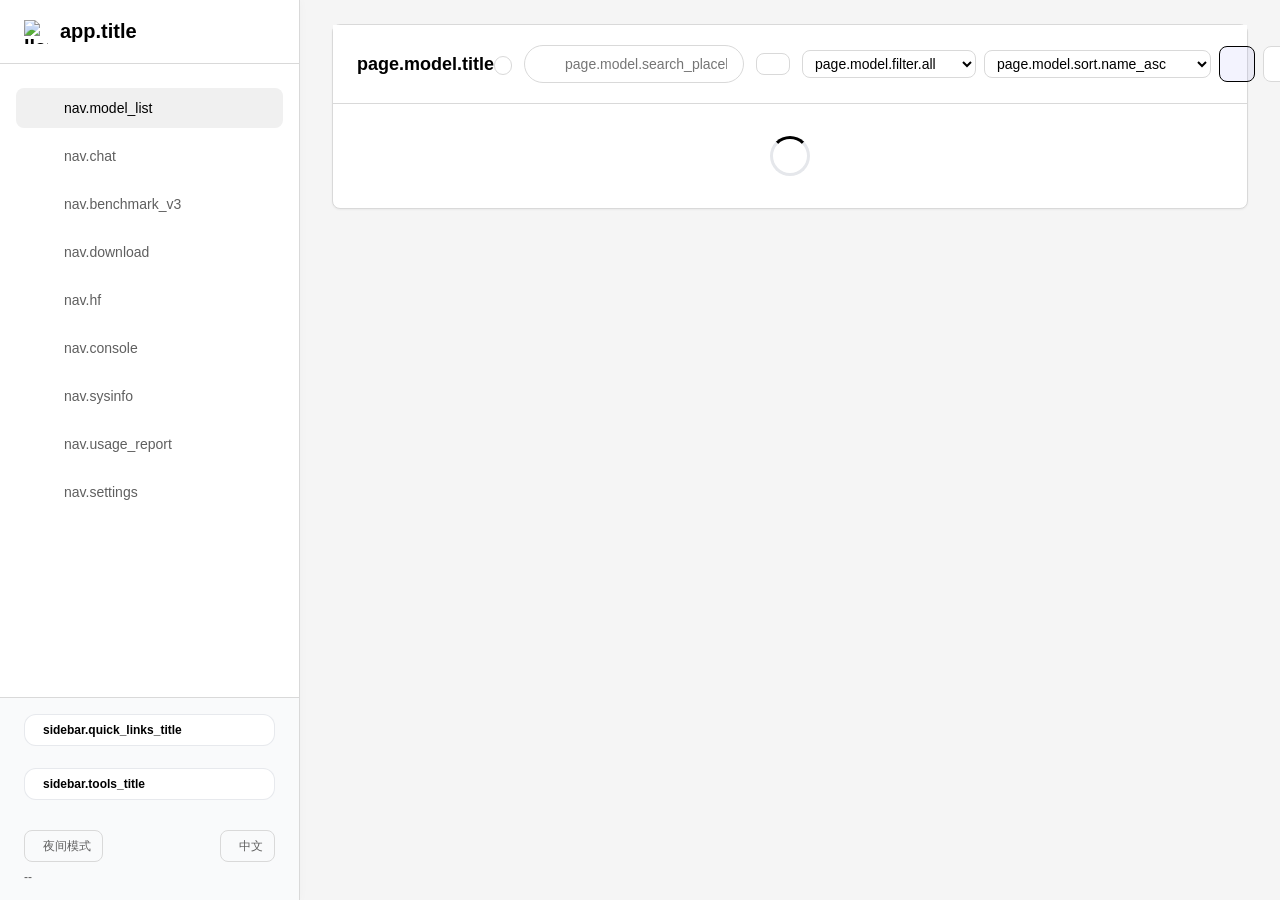
==== src/main/resources/web/index.html @ d5a6a365 "优化：设置页中，'服务器'面板的视觉效果" ====
<!DOCTYPE html>
<html lang="zh-CN">

<head>
    <meta charset="UTF-8">
    <meta name="viewport" content="width=device-width, initial-scale=1.0">
    <title data-i18n="app.title">app.title</title>
    <link rel="manifest" href="/manifest.json">
    <link rel="icon" href="/favicon.ico" type="image/x-icon">
    <link rel="apple-touch-icon" href="/icon/icon-192x192.png">
    <meta name="theme-color" content="#f5f5f5">
    <link rel="stylesheet" href="css/all.min.css">
    <link href="css/css2.css" rel="stylesheet">
    <link rel="stylesheet" href="css/index.css">
    <style>
        .sidebar-quick-links {
            display: flex;
            flex-direction: column;
            margin-bottom: 0.75rem;
        }

        .sidebar-quick-link {
            display: flex;
            align-items: flex-start;
            gap: 0.625rem;
            padding: 0.5rem 0.625rem;
            border: 1px solid rgba(229, 231, 235, 0.9);
            border-radius: 0.75rem;
            background: #ffffff;
            text-decoration: none;
            color: var(--text-primary);
            transition: border-color var(--transition-speed), background-color var(--transition-speed), transform var(--transition-speed);
        }

        .sidebar-quick-link:hover {
            background-color: #f9fafb;
            border-color: rgba(79, 70, 229, 0.35);
            transform: translateY(-1px);
        }

        .sidebar-quick-link:focus-visible {
            outline: none;
            border-color: rgba(79, 70, 229, 0.55);
            box-shadow: 0 0 0 3px rgba(79, 70, 229, 0.18);
        }

        .sidebar-quick-link-icon {
            width: 1.25rem;
            text-align: center;
            margin-top: 0.125rem;
            color: var(--text-secondary);
            flex: 0 0 auto;
        }

        .sidebar-quick-link-text {
            flex: 1;
            min-width: 0;
            display: flex;
            flex-direction: column;
            gap: 0.125rem;
        }

        .sidebar-quick-link-domain {
            font-size: 0.8rem;
            font-weight: 700;
            line-height: 1.1;
            word-break: break-all;
        }

        .sidebar-quick-link-desc {
            font-size: 0.7rem;
            color: var(--text-secondary);
            line-height: 1.2;
        }

        .sidebar-quick-link-ext {
            color: var(--text-secondary);
            opacity: 0.8;
            margin-top: 0.15rem;
            flex: 0 0 auto;
        }

        .sidebar-quick-links-toggle {
            display: flex;
            align-items: center;
            gap: 0.5rem;
            width: 100%;
            padding: 0.5rem 0.625rem;
            border: 1px solid rgba(229, 231, 235, 0.9);
            border-radius: 0.75rem;
            background: #ffffff;
            color: var(--text-primary);
            font-size: 0.75rem;
            font-weight: 700;
            cursor: pointer;
            transition: border-color var(--transition-speed), background-color var(--transition-speed);
            font-family: inherit;
        }

        .sidebar-quick-links-toggle:hover {
            background-color: #f9fafb;
            border-color: rgba(79, 70, 229, 0.35);
        }

        .sidebar-quick-links-toggle:focus-visible {
            outline: none;
            border-color: rgba(79, 70, 229, 0.55);
            box-shadow: 0 0 0 3px rgba(79, 70, 229, 0.18);
        }

        .sidebar-quick-links-chevron {
            margin-left: auto;
            font-size: 0.65rem;
            color: var(--text-secondary);
            transition: transform 0.2s;
        }

        .sidebar-quick-links.open .sidebar-quick-links-chevron {
            transform: rotate(180deg);
        }

        .sidebar-quick-links-list {
            display: flex;
            flex-direction: column;
            gap: 0.5rem;
            margin-top: 0.5rem;
            overflow: hidden;
            max-height: 0;
            transition: max-height 0.3s ease, opacity 0.2s ease;
            opacity: 0;
            padding-top: 2px;
        }

        .sidebar-quick-links.open .sidebar-quick-links-list {
            max-height: 500px;
            opacity: 1;
        }

        /* === Console Tab Bar === */
        .console-tab-bar {
            display: flex;
            gap: 4px;
            margin: 0 18px;
            background: var(--sidebar-bg);
            border: 1px solid var(--border-color);
            border-radius: 10px;
            padding: 3px;
            flex-shrink: 0;
        }

        .console-tab-btn {
            flex: 1;
            padding: 7px 12px;
            border: none;
            border-radius: 7px;
            background: transparent;
            color: #6b7280;
            font-size: 13px;
            font-weight: 600;
            cursor: pointer;
            transition: all 0.15s;
            font-family: inherit;
            white-space: nowrap;
            overflow: hidden;
            text-overflow: ellipsis;
        }

        .console-tab-btn:hover {
            color: #4f46e5;
            background: rgba(99, 102, 241, 0.06);
        }

        .console-tab-btn.active {
            background: rgba(99, 102, 241, 0.12);
            color: #4f46e5;
            font-weight: 700;
            box-shadow: 0 1px 3px rgba(0, 0, 0, 0.12);
        }

        .console-tab-container {
            flex: 1 1 0;
            min-height: 0;
            position: relative;
            margin: 0 18px;
        }

        .console-tab-panel {
            position: absolute;
            inset: 0;
            overflow: hidden;
            display: none;
        }

        .console-tab-panel.active {
            display: flex;
        }

        /* === Benchmark V3 Panel === */
        #main-benchmark-v3 {
            display: flex;
            flex-direction: column;
            overflow: hidden;
        }

        #main-benchmark-v3 .tab-bar {
            margin: 0 18px;
            display: flex;
            gap: 4px;
            background: var(--sidebar-bg);
            border: 1px solid var(--border-color);
            border-radius: 10px;
            padding: 3px;
            flex-shrink: 0;
        }

        #main-benchmark-v3 .tab-bar button {
            flex: 1;
            padding: 8px 12px;
            border: none;
            border-radius: 7px;
            background: transparent;
            color: #6b7280;
            font-size: 13px;
            font-weight: 600;
            cursor: pointer;
            transition: all 0.15s;
            font-family: inherit;
        }

        #main-benchmark-v3 .tab-bar button:hover {
            color: #4f46e5;
            background: rgba(99, 102, 241, 0.06);
        }

        #main-benchmark-v3 .tab-bar button.active {
            background: rgba(99, 102, 241, 0.12);
            color: #4f46e5;
            font-weight: 700;
            box-shadow: 0 1px 3px rgba(0, 0, 0, 0.12);
        }

        #main-benchmark-v3 .tab-container {
            flex: 1 1 0;
            min-height: 0;
            position: relative;
            margin: 0 18px;
        }

        #main-benchmark-v3 .tab-panel {
            position: absolute;
            inset: 0;
            overflow: hidden;
            display: none;
        }

        #main-benchmark-v3 .tab-panel.active {
            display: grid;
            grid-template-columns: 18% 1fr;
            grid-template-rows: 1fr;
            gap: 12px;
        }

        #main-benchmark-v3 #serverPanel.active {
            grid-template-columns: 18% auto 1fr;
        }

        #main-benchmark-v3 .left-col {
            display: flex;
            flex-direction: column;
            gap: 8px;
            min-height: 0;
            overflow: hidden;
            padding: 8px 0 0 0;
        }

        #main-benchmark-v3 .mid-col {
            display: flex;
            flex-direction: column;
            gap: 8px;
            min-height: 0;
            overflow: hidden;
            padding: 8px 0 0 0;
        }

        #main-benchmark-v3 .mid-col .card {
            flex: 1;
        }

        #main-benchmark-v3 .right-col {
            display: flex;
            flex-direction: column;
            gap: 8px;
            min-height: 0;
            overflow: hidden;
            padding: 8px 0 0 0;
        }

        #main-benchmark-v3 .card {
            background: var(--card-bg);
            border: 1px solid var(--border-color);
            border-radius: 10px;
            padding: 12px;
            display: flex;
            flex-direction: column;
            gap: 8px;
            box-shadow: 0 8px 20px rgba(0, 0, 0, 0.06);
            min-height: 0;
        }

        #main-benchmark-v3 .card.stretch {
            flex: 1 1 0;
            overflow: hidden;
        }

        #main-benchmark-v3 .card.shrink {
            flex-shrink: 0;
        }

        #main-benchmark-v3 .row {
            display: flex;
            flex-direction: column;
            gap: 4px;
        }

        #main-benchmark-v3 .row label {
            font-size: 11px;
            color: var(--text-secondary);
            font-weight: 500;
        }

        #main-benchmark-v3 .sub-text {
            font-size: 11px;
            color: var(--text-secondary);
        }

        #main-benchmark-v3 .bench-actions {
            display: flex;
            gap: 8px;
            align-items: center;
            flex-wrap: wrap;
            flex-shrink: 0;
        }

        #main-benchmark-v3 .model-list-header {
            display: flex;
            align-items: baseline;
            justify-content: space-between;
            gap: 8px;
            flex-shrink: 0;
        }

        #main-benchmark-v3 .model-menu {
            display: flex;
            flex-direction: column;
            gap: 4px;
            overflow: auto;
            flex: 1 1 0;
            min-height: 0;
            padding: 2px 0;
        }

        #main-benchmark-v3 .model-menu-item {
            width: 100%;
            display: grid;
            grid-template-columns: 1fr;
            gap: 2px;
            border: 1px solid var(--border-color);
            border-radius: 8px;
            padding: 7px 10px;
            background: rgba(255, 255, 255, 0.02);
            color: var(--text-primary);
            cursor: pointer;
            text-align: left;
            font-family: inherit;
            font-size: 12px;
            transition: all 0.15s;
        }

        #main-benchmark-v3 .model-menu-item:hover {
            border-color: rgba(99, 102, 241, 0.45);
            background: rgba(99, 102, 241, 0.08);
        }

        #main-benchmark-v3 .model-menu-item.active {
            border-color: rgba(99, 102, 241, 0.75);
            background: rgba(99, 102, 241, 0.14);
        }

        #main-benchmark-v3 .model-menu-item.loaded:not(.active) {
            border-color: rgba(16, 185, 129, 0.55);
            background: rgba(16, 185, 129, 0.10);
        }

        #main-benchmark-v3 .model-menu-item .name {
            font-weight: 700;
            font-size: 12px;
            overflow: hidden;
            text-overflow: ellipsis;
            white-space: nowrap;
        }

        #main-benchmark-v3 .model-menu-item .meta {
            font-size: 11px;
            color: var(--text-secondary);
            overflow: hidden;
            text-overflow: ellipsis;
            white-space: nowrap;
        }

        #main-benchmark-v3 .rec-card {
            flex: 1 1 auto;
            min-height: 0;
            overflow: hidden;
            display: flex;
            flex-direction: column;
            gap: 8px;
            background: var(--card-bg);
            border: 1px solid var(--border-color);
            border-radius: 10px;
            padding: 12px;
            box-shadow: 0 8px 20px rgba(0, 0, 0, 0.06);
        }

        #main-benchmark-v3 .rec-header {
            display: flex;
            align-items: center;
            justify-content: space-between;
            gap: 8px;
            flex-shrink: 0;
        }

        #main-benchmark-v3 .rec-header .left-group {
            display: flex;
            align-items: center;
            gap: 8px;
            flex: 1;
            min-width: 0;
        }

        #main-benchmark-v3 .chart-wrap {
            flex-shrink: 0;
            height: 140px;
            border: 1px solid var(--border-color);
            border-radius: 8px;
            padding: 6px;
            position: relative;
            background: var(--bg-color);
        }

        #main-benchmark-v3 .chart-wrap canvas {
            width: 100%;
            height: 100%;
            display: block;
        }

        #main-benchmark-v3 .chart-empty {
            position: absolute;
            inset: 0;
            display: flex;
            align-items: center;
            justify-content: center;
            font-size: 12px;
            color: var(--text-secondary);
            pointer-events: none;
        }

        #main-benchmark-v3 .table-wrap {
            flex: 1 1 auto;
            overflow: auto;
            border: 1px solid var(--border-color);
            border-radius: 8px;
            background: var(--bg-color);
            min-height: 0;
        }

        #main-benchmark-v3 .result-table {
            width: 100%;
            border-collapse: collapse;
            font-size: 11px;
        }

        #main-benchmark-v3 .result-table th,
        #main-benchmark-v3 .result-table td {
            border: 1px solid var(--border-color);
            padding: 5px 8px;
            text-align: left;
            white-space: nowrap;
        }

        #main-benchmark-v3 .result-table th {
            background: var(--sidebar-bg);
            color: var(--text-secondary);
            font-weight: 600;
            position: sticky;
            top: 0;
            z-index: 1;
        }

        #main-benchmark-v3 .result-table tbody tr:nth-child(even) {
            background: rgba(255, 255, 255, 0.02);
        }

        #main-benchmark-v3 .result-table tbody tr:hover {
            background: rgba(99, 102, 241, 0.06);
        }

        #main-benchmark-v3 .result-table .empty {
            text-align: center;
            color: var(--text-secondary);
            padding: 24px;
        }

        #main-benchmark-v3 .result-table .action-cell {
            width: 60px;
            text-align: center;
        }

        #main-benchmark-v3 .result-table tr.record-main td {
            border-top: 2px solid rgba(99, 102, 241, 0.65);
        }

        #main-benchmark-v3 .result-table tr.record-detail td {
            white-space: normal;
            word-break: break-word;
            font-size: 10px;
            border-top: 0;
            padding: 3px 8px 4px;
            color: var(--text-secondary);
        }

        #main-benchmark-v3 .result-table tr.record-detail:last-child td {
            border-bottom: 2px solid rgba(99, 102, 241, 0.65);
            padding-bottom: 6px;
        }

        #main-benchmark-v3 .result-table tr.stats-row td {
            background: rgba(99, 102, 241, 0.08);
            font-weight: 700;
            border-top: 2px solid rgba(99, 102, 241, 0.4);
            font-size: 10px;
        }

        #main-benchmark-v3 .result-table .speed-fast {
            color: #10b981;
            font-weight: 600;
        }

        #main-benchmark-v3 .result-table .speed-mid {
            color: #f59e0b;
            font-weight: 600;
        }

        #main-benchmark-v3 .result-table .speed-slow {
            color: #ef4444;
            font-weight: 600;
        }

        #main-benchmark-v3 .pill {
            display: inline-block;
            padding: 3px 10px;
            border: 1px solid var(--border-color);
            border-radius: 999px;
            font-size: 11px;
            white-space: nowrap;
            overflow: hidden;
            text-overflow: ellipsis;
            flex-shrink: 0;
            max-width: 360px;
        }

        #main-benchmark-v3 .node-badge {
            display: inline-block;
            padding: 1px 5px;
            border-radius: 4px;
            font-size: 10px;
            font-weight: 500;
            vertical-align: middle;
        }

        #main-benchmark-v3 .export-btns {
            display: flex;
            gap: 3px;
            flex-shrink: 0;
        }

        #main-benchmark-v3 .export-btns button {
            padding: 4px 10px;
            font-size: 11px;
            border: 1px solid var(--border-color);
            border-radius: 5px;
            background: rgba(255, 255, 255, 0.03);
            color: var(--text-secondary);
            cursor: pointer;
            font-family: inherit;
            transition: all 0.15s;
        }

        #main-benchmark-v3 .export-btns button:hover {
            border-color: rgba(99, 102, 241, 0.4);
            color: var(--text-primary);
        }

        #main-benchmark-v3 .record-action-btn {
            padding: 2px 8px;
            font-size: 11px;
            line-height: 1.4;
            border: 1px solid var(--border-color);
            border-radius: 4px;
            background: rgba(255, 255, 255, 0.03);
            color: var(--text-secondary);
            cursor: pointer;
            font-family: inherit;
            transition: all 0.15s;
        }

        #main-benchmark-v3 .record-action-btn:hover {
            border-color: var(--danger-color);
            color: var(--danger-color);
            background: rgba(239, 68, 68, 0.08);
        }

        #main-benchmark-v3 .bench-result-body {
            flex: 1 1 0;
            min-height: 0;
            display: grid;
            grid-template-columns: 260px 1fr;
            gap: 8px;
            overflow: hidden;
        }

        #main-benchmark-v3 .history-col {
            display: flex;
            flex-direction: column;
            gap: 4px;
            min-height: 0;
            overflow: hidden;
            border: 1px solid var(--border-color);
            border-radius: 8px;
            background: var(--bg-color);
        }

        #main-benchmark-v3 .history-header {
            display: flex;
            align-items: center;
            justify-content: space-between;
            padding: 6px 8px;
            font-size: 11px;
            color: var(--text-secondary);
            border-bottom: 1px solid var(--border-color);
            flex-shrink: 0;
        }

        #main-benchmark-v3 .history-list {
            flex: 1 1 0;
            overflow: auto;
            min-height: 0;
            display: flex;
            flex-direction: column;
        }

        #main-benchmark-v3 .history-item {
            width: 100%;
            border: none;
            border-bottom: 1px solid var(--border-color);
            padding: 6px 8px;
            background: transparent;
            color: var(--text-primary);
            text-align: left;
            cursor: pointer;
            font-family: inherit;
            font-size: 11px;
            line-height: 1.4;
            display: flex;
            justify-content: space-between;
            align-items: center;
            gap: 4px;
            transition: background 0.1s;
            flex-shrink: 0;
        }

        #main-benchmark-v3 .history-item:hover {
            background: rgba(99, 102, 241, 0.06);
        }

        #main-benchmark-v3 .history-item.active {
            background: rgba(99, 102, 241, 0.12);
            border-left: 3px solid var(--primary-color);
        }

        #main-benchmark-v3 .history-item .info {
            overflow: hidden;
            min-width: 0;
        }

        #main-benchmark-v3 .history-item .info .ts {
            font-weight: 600;
            font-size: 10px;
            color: var(--text-secondary);
            white-space: nowrap;
        }

        #main-benchmark-v3 .history-item .info .cmd {
            font-size: 10px;
            color: var(--text-secondary);
            overflow: hidden;
            text-overflow: ellipsis;
            white-space: nowrap;
        }

        #main-benchmark-v3 .history-item .del-btn {
            flex-shrink: 0;
            padding: 0 4px;
            font-size: 10px;
            border: none;
            border-radius: 3px;
            background: transparent;
            color: var(--text-secondary);
            cursor: pointer;
            opacity: 0;
            transition: opacity 0.15s, color 0.15s;
        }

        #main-benchmark-v3 .history-item:hover .del-btn {
            opacity: 1;
        }

        #main-benchmark-v3 .history-item .del-btn:hover {
            color: var(--danger-color);
            background: rgba(239, 68, 68, 0.1);
        }

        #main-benchmark-v3 .history-empty {
            padding: 12px 8px;
            font-size: 11px;
            color: var(--text-secondary);
            text-align: center;
        }

        #main-benchmark-v3 .output-col {
            display: flex;
            flex-direction: column;
            gap: 4px;
            min-height: 0;
            overflow: hidden;
        }

        #main-benchmark-v3 .output-meta {
            font-size: 10px;
            color: var(--text-secondary);
            flex-shrink: 0;
            white-space: nowrap;
            overflow: hidden;
            text-overflow: ellipsis;
        }

        #main-benchmark-v3 .param-groups {
            display: flex;
            flex-direction: column;
            gap: 6px;
        }

        #main-benchmark-v3 .param-group {
            border: 1px solid var(--border-color);
            border-radius: 8px;
            background: var(--card-bg);
        }

        #main-benchmark-v3 .param-group[open] {
            border-color: rgba(99, 102, 241, 0.3);
        }

        #main-benchmark-v3 .param-group-summary {
            display: flex;
            align-items: center;
            gap: 8px;
            padding: 7px 10px;
            cursor: pointer;
            font-size: 13px;
            font-weight: 600;
            color: var(--text-primary);
            user-select: none;
            list-style: none;
            border-radius: 7px;
        }

        #main-benchmark-v3 .param-group-summary::-webkit-details-marker {
            display: none;
        }

        #main-benchmark-v3 .param-group-summary::before {
            content: '▸';
            font-size: 11px;
            color: var(--text-secondary);
            transition: transform 0.2s;
            flex-shrink: 0;
        }

        #main-benchmark-v3 .param-group[open]>.param-group-summary::before {
            transform: rotate(90deg);
        }

        #main-benchmark-v3 .param-group-summary:hover {
            background: rgba(99, 102, 241, 0.06);
        }

        #main-benchmark-v3 .param-group-title {
            flex: 1;
        }

        #main-benchmark-v3 .param-group-count {
            font-size: 11px;
            font-weight: 500;
            color: var(--text-secondary);
            background: rgba(255, 255, 255, 0.06);
            border: 1px solid var(--border-color);
            border-radius: 999px;
            padding: 1px 7px;
            flex-shrink: 0;
        }

        #main-benchmark-v3 .param-group-body {
            padding: 4px 8px 8px;
        }

        #main-benchmark-v3 .param-group-grid {
            display: grid;
            grid-template-columns: 1fr 1fr;
            gap: 1rem;
        }

        #main-benchmark-v3 .param-enable-toggle {
            margin: 0;
            width: 14px;
            height: 14px;
            flex: 0 0 auto;
            transform: translateY(1px);
        }

        /* BModal */
        #benchParamsModal {
            position: fixed;
            inset: 0;
            z-index: 1000;
            background: rgba(0, 0, 0, 0.55);
            align-items: center;
            justify-content: center;
        }

        #benchParamsModal .bench-modal-dialog {
            background: var(--card-bg);
            border: 1px solid var(--border-color);
            border-radius: 12px;
            width: min(90vw, 1024px);
            height: 85vh;
            display: flex;
            flex-direction: column;
            box-shadow: 0 20px 60px rgba(0, 0, 0, 0.35);
        }

        #benchParamsModal .bench-modal-header {
            display: flex;
            align-items: center;
            justify-content: space-between;
            padding: 14px 18px;
            border-bottom: 1px solid var(--border-color);
            flex-shrink: 0;
        }

        #benchParamsModal .bench-modal-body {
            flex: 1 1 0;
            overflow-y: auto;
            padding: 14px 18px;
            min-height: 0;
        }

        #benchParamsModal .bench-modal-footer {
            display: flex;
            justify-content: flex-end;
            padding: 12px 18px;
            border-top: 1px solid var(--border-color);
            flex-shrink: 0;
        }

        #benchParamsModal .device-placeholder {
            font-size: 0.85rem;
            color: var(--text-secondary);
            padding: 8px;
            text-align: center;
        }

        #benchParamsModal #benchParamsDeviceList label {
            display: flex;
            align-items: flex-start;
            gap: 8px;
            padding: 6px;
            border-radius: 8px;
            cursor: pointer;
        }

        #benchParamsModal #benchParamsDeviceList label:hover {
            background: rgba(255, 255, 255, 0.04);
        }

        #benchParamsModal #benchParamsDeviceList .device-label-text {
            font-size: 0.8rem;
            color: var(--text-primary);
            line-height: 1.3;
            word-break: break-word;
        }

        .bench-modal-dialog .param-group-summary {
            font-size: 13px;
        }

        .bench-modal-dialog .form-control {
            font-size: 13px;
        }

        .bench-modal-dialog .sub-text {
            font-size: 12px;
        }

        .bench-modal-dialog .param-group-count {
            font-size: 11px;
        }

        .bench-modal-dialog .record-action-btn {
            font-size: 12px;
        }

        .bench-modal-dialog .param-group-summary::before {
            font-size: 11px;
        }

        .bench-modal-dialog .form-label {
            font-size: 14px;
        }

        #benchParamsModal .param-groups {
            display: flex;
            flex-direction: column;
            gap: 6px;
        }

        #benchParamsModal .param-group {
            border: 1px solid var(--border-color);
            border-radius: 8px;
            background: var(--card-bg);
        }

        #benchParamsModal .param-group[open] {
            border-color: rgba(99, 102, 241, 0.3);
        }

        #benchParamsModal .param-group-summary {
            display: flex;
            align-items: center;
            gap: 8px;
            padding: 7px 10px;
            cursor: pointer;
            font-size: 13px;
            font-weight: 600;
            color: var(--text-primary);
            user-select: none;
            list-style: none;
            border-radius: 7px;
        }

        #benchParamsModal .param-group-summary::-webkit-details-marker {
            display: none;
        }

        #benchParamsModal .param-group-summary::before {
            content: '▸';
            font-size: 11px;
            color: var(--text-secondary);
            transition: transform 0.2s;
            flex-shrink: 0;
        }

        #benchParamsModal .param-group[open]>.param-group-summary::before {
            transform: rotate(90deg);
        }

        #benchParamsModal .param-group-summary:hover {
            background: rgba(99, 102, 241, 0.06);
        }

        #benchParamsModal .param-group-title {
            flex: 1;
        }

        #benchParamsModal .param-group-count {
            font-size: 11px;
            font-weight: 500;
            color: var(--text-secondary);
            background: rgba(255, 255, 255, 0.06);
            border: 1px solid var(--border-color);
            border-radius: 999px;
            padding: 1px 7px;
            flex-shrink: 0;
        }

        #benchParamsModal .param-group-body {
            padding: 4px 8px 8px;
        }

        #benchParamsModal .param-group-grid {
            display: grid;
            grid-template-columns: 1fr 1fr;
            gap: 1rem;
        }

        #benchParamsModal .param-enable-toggle {
            margin: 0;
            width: 14px;
            height: 14px;
            flex: 0 0 auto;
            transform: translateY(1px);
        }

        #benchParamsModal .param-field:has(.param-enable-toggle:not(:checked)) .form-label,
        #benchParamsModal .param-field:has(.param-enable-toggle:not(:checked)) .form-text {
            color: #9ca3af;
        }

        #benchParamsModal .param-field:has(.param-enable-toggle:not(:checked)) .form-control {
            background: #f3f4f6;
            border-color: #e5e7eb;
            color: #9ca3af;
        }

        @media (max-width:960px) {
            #main-benchmark-v3 .tab-panel.active {
                grid-template-columns: 1fr;
            }
        }

        #main-benchmark-v3 .warn-banner {
            margin: 0 18px 6px;
            padding: 8px 12px;
            background: rgba(245, 158, 11, 0.10);
            border: 1px solid rgba(245, 158, 11, 0.30);
            border-radius: 8px;
            font-size: 12px;
            flex-shrink: 0;
            display: flex;
            align-items: flex-start;
            gap: 8px;
        }

        #main-benchmark-v3 .warn-banner i {
            color: #f59e0b;
            margin-top: 1px;
            flex-shrink: 0;
        }

        #main-usage-report {
            display: flex;
            flex-direction: column;
            overflow: hidden;
        }

        #main-usage-report .top-bar {
            flex-shrink: 0;
        }

        #main-usage-report .content-scrollable {
            flex: 1;
            display: flex;
            flex-direction: column;
            padding: 0 18px;
        }

        #main-usage-report .tab-bar {
            margin: 0 18px 12px;
            display: flex;
            gap: 4px;
            background: var(--sidebar-bg);
            border: 1px solid var(--border-color);
            border-radius: 10px;
            padding: 3px;
            flex-shrink: 0;
        }

        #main-usage-report .tab-bar button {
            flex: 1;
            padding: 8px 12px;
            border: none;
            border-radius: 7px;
            background: transparent;
            color: #6b7280;
            font-size: 13px;
            font-weight: 600;
            cursor: pointer;
            transition: all 0.15s;
            font-family: inherit;
        }

        #main-usage-report .tab-bar button:hover {
            color: #4f46e5;
            background: rgba(99, 102, 241, 0.06);
        }

        #main-usage-report .tab-bar button.active {
            background: rgba(99, 102, 241, 0.12);
            color: #4f46e5;
            font-weight: 700;
            box-shadow: 0 1px 3px rgba(0, 0, 0, 0.12);
        }

        #main-usage-report .tab-panel {
            display: none;
            flex: 1;
            flex-direction: column;
            min-height: 0;
        }

        #main-usage-report .tab-panel.active {
            display: flex;
        }

        #main-usage-report .report-card {
            background: var(--card-bg);
            border: 1px solid var(--border-color);
            border-radius: 10px;
            padding: 12px;
            margin: 12px 0;
            box-shadow: 0 8px 20px rgba(0, 0, 0, 0.06);
            flex: 1;
            display: flex;
            flex-direction: column;
            min-height: 0;
            overflow: hidden;
        }

        #main-usage-report .report-card-row {
            flex-direction: row;
            gap: 12px;
        }

        #main-usage-report .token-table-col {
            width: 310px;
            flex-shrink: 0;
            display: flex;
            flex-direction: column;
            min-height: 0;
            overflow: hidden;
        }

        #main-usage-report .token-scroll {
            flex: 1;
            overflow: auto;
            border: 1px solid var(--border-color);
            border-radius: 8px;
            background: var(--bg-color);
            padding: 6px;
        }

        #main-usage-report .token-chart-col {
            flex: 1;
            display: flex;
            flex-direction: column;
            overflow: hidden;
        }

        #main-usage-report .report-table {
            width: 100%;
            border-collapse: collapse;
            font-size: 13px;
        }

        #main-usage-report .report-table th,
        #main-usage-report .report-table td {
            border: 1px solid var(--border-color);
            padding: 6px 10px;
            text-align: left;
            white-space: nowrap;
        }

        #main-usage-report .report-table th {
            background: var(--sidebar-bg);
            color: var(--text-secondary);
            font-weight: 600;
            position: sticky;
            top: 0;
            z-index: 1;
        }

        #main-usage-report .report-table tbody tr:nth-child(even) {
            background: rgba(255, 255, 255, 0.02);
        }

        #main-usage-report .report-table tbody tr:hover {
            background: rgba(99, 102, 241, 0.06);
        }

        #main-usage-report .report-table .empty {
            text-align: center;
            color: var(--text-secondary);
            padding: 24px;
        }

        #main-usage-report .table-wrap {
            flex: 1;
            overflow: auto;
            border: 1px solid var(--border-color);
            border-radius: 8px;
            background: var(--bg-color);
        }

        #main-usage-report .token-card {
            background: var(--card-bg);
            border: 1px solid var(--border-color);
            border-radius: 8px;
            padding: 8px 10px;
            margin-bottom: 6px;
            position: relative;
        }

        #main-usage-report .token-card:last-child {
            margin-bottom: 0;
        }

        #main-usage-report .token-card .tk-model {
            font-weight: 600;
            font-size: 13px;
            margin-bottom: 4px;
            color: var(--text-primary);
            display: flex;
            align-items: center;
            gap: 6px;
        }

        #main-usage-report .token-card .tk-badge {
            display: inline-flex;
            align-items: center;
            justify-content: center;
            width: 18px;
            height: 18px;
            border-radius: 4px;
            background: var(--primary-color);
            color: #fff;
            font-size: 11px;
            font-weight: 700;
            flex-shrink: 0;
        }

        #main-usage-report .token-card .tk-tokens {
            font-size: 12px;
            color: var(--text-secondary);
        }

        #main-usage-report .token-card .tk-tokens span {
            margin-right: 12px;
        }

        #main-usage-report .token-card .tk-cache {
            color: var(--accent-color);
        }

        #main-usage-report .token-card-selected {
            border-color: var(--primary-color) !important;
            background: rgba(99, 102, 241, 0.14) !important;
            box-shadow: 0 0 0 1px var(--primary-color);
        }

        #main-usage-report .token-card {
            transition: border-color var(--transition-speed), background-color var(--transition-speed), box-shadow var(--transition-speed);
        }

        #main-usage-report .token-card:hover {
            border-color: rgba(99, 102, 241, 0.4);
            background: rgba(99, 102, 241, 0.06);
        }

        #main-usage-report .token-card-delete-btn {
            position: absolute;
            bottom: 5px;
            right: 7px;
            padding: 2px 6px;
            font-size: 11px;
            line-height: 1.3;
            border: 1px solid var(--border-color);
            border-radius: 4px;
            background: rgba(255, 255, 255, 0.03);
            color: var(--text-secondary);
            cursor: pointer;
            font-family: inherit;
            transition: all 0.15s;
            opacity: 0.5;
        }

        #main-usage-report .token-card:hover .token-card-delete-btn {
            opacity: 1;
        }

        #main-usage-report .token-card-delete-btn:hover {
            border-color: var(--danger-color);
            color: var(--danger-color);
            background: rgba(239, 68, 68, 0.08);
            opacity: 1;
        }

        #main-usage-report .token-scroll .empty {
            text-align: center;
            color: var(--text-secondary);
            padding: 24px;
            font-size: 13px;
        }

        #main-usage-report .report-summary {
            display: flex;
            gap: 12px;
            margin: 0;
            flex-shrink: 0;
            min-height: 0;
        }

        #main-usage-report .report-summary .stat-card {
            flex: 1;
            background: var(--card-bg);
            border: 1px solid var(--border-color);
            border-radius: 10px;
            padding: 12px 16px;
            box-shadow: 0 8px 20px rgba(0, 0, 0, 0.06);
        }

        #main-usage-report .report-summary .stat-card .stat-value {
            font-size: 24px;
            font-weight: 700;
            color: var(--primary-color);
        }

        #main-usage-report .report-summary .stat-card .stat-label {
            font-size: 12px;
            color: var(--text-secondary);
            margin-top: 4px;
        }

        #main-usage-report .report-filter {
            display: flex;
            align-items: center;
            gap: 8px;
            flex-shrink: 0;
            margin: 0;
        }

        #main-usage-report .report-filter select {
            padding: 4px 8px;
            border: 1px solid var(--border-color);
            border-radius: 6px;
            background: var(--card-bg);
            color: var(--text-primary);
            font-size: 12px;
            font-family: inherit;
        }

        #main-usage-report .report-pagination {
            display: flex;
            align-items: center;
            gap: 8px;
            flex-shrink: 0;
            padding: 8px 0;
            font-size: 12px;
            color: var(--text-secondary);
        }

        #main-usage-report .report-pagination button {
            padding: 4px 10px;
            border: 1px solid var(--border-color);
            border-radius: 6px;
            background: var(--card-bg);
            color: var(--text-primary);
            cursor: pointer;
            font-family: inherit;
            font-size: 12px;
        }

        #main-usage-report .report-pagination button:hover {
            border-color: var(--primary-color);
            color: var(--primary-color);
        }

        #main-usage-report .report-pagination button:disabled {
            opacity: 0.4;
            cursor: default;
        }

        #main-usage-report .chart-title {
            font-size: 12px;
            font-weight: 600;
            color: var(--text-secondary);
            padding: 6px 0 4px;
            flex-shrink: 0;
        }

        #main-usage-report .chart-title-row {
            display: flex;
            align-items: center;
            justify-content: space-between;
            padding: 6px 0 4px;
            flex-shrink: 0;
            gap: 8px;
        }

        #main-usage-report .chart-month-select {
            padding: 2px 6px;
            border: 1px solid var(--border-color);
            border-radius: 5px;
            background: var(--card-bg);
            color: var(--text-primary);
            font-size: 11px;
            font-family: inherit;
            cursor: pointer;
        }

        #main-usage-report .chart-wrap {
            flex: 1;
            position: relative;
            border: 1px solid var(--border-color);
            border-radius: 8px;
            padding: 6px;
            background: var(--bg-color);
            overflow: hidden;
            min-height: 100px;
            max-height: 200px;
        }

        #main-usage-report .chart-wrap canvas {
            width: 100%;
            height: 100%;
            display: block;
        }

        #main-usage-report .chart-empty {
            position: absolute;
            inset: 0;
            display: flex;
            align-items: center;
            justify-content: center;
            font-size: 13px;
            color: var(--text-secondary);
            pointer-events: none;
        }

        @media (max-width:768px) {
            #main-usage-report .report-summary {
                flex-direction: column;
            }

            #main-usage-report .tab-bar {
                margin: 0 12px;
            }

            #main-usage-report .content-scrollable {
                padding: 0 12px;
            }

            #main-usage-report .report-card {
                margin: 8px 0;
            }

            #main-usage-report .report-summary {
                margin: 0;
            }

            #main-usage-report .report-filter {
                margin: 0;
            }
        }

        /* HTTPS Setup Guide Markdown */
        .https-setup-content {
            font-size: 0.8rem;
            line-height: 1.6;
            color: var(--text-primary);
            overflow-x: auto;
        }

        .https-setup-content h1 {
            font-size: 1.1rem;
            margin: 0.75rem 0 0.5rem;
            padding-bottom: 0.3rem;
            border-bottom: 1px solid var(--border-color);
        }

        .https-setup-content h2 {
            font-size: 0.95rem;
            margin: 0.65rem 0 0.4rem;
            padding-bottom: 0.2rem;
            border-bottom: 1px solid var(--border-color);
        }

        .https-setup-content h3 {
            font-size: 0.85rem;
            margin: 0.55rem 0 0.35rem;
        }

        .https-setup-content p {
            margin: 0.35rem 0;
        }

        .https-setup-content ul,
        .https-setup-content ol {
            margin: 0.25rem 0;
            padding-left: 1.25rem;
        }

        .https-setup-content li {
            margin: 0.15rem 0;
        }

        .https-setup-content code {
            font-family: Consolas, 'Courier New', monospace;
            font-size: 0.75rem;
            background: rgba(99, 102, 241, 0.1);
            padding: 0.1rem 0.3rem;
            border-radius: 3px;
        }

        .https-setup-content pre {
            background: var(--sidebar-bg);
            border: 1px solid var(--border-color);
            border-radius: 6px;
            padding: 0.6rem;
            overflow-x: auto;
            margin: 0.4rem 0;
        }

        .https-setup-content pre code {
            background: none;
            padding: 0;
            border-radius: 0;
        }

        .https-setup-content table {
            border-collapse: collapse;
            width: 100%;
            margin: 0.4rem 0;
            font-size: 0.75rem;
        }

        .https-setup-content th,
        .https-setup-content td {
            border: 1px solid var(--border-color);
            padding: 0.3rem 0.5rem;
            text-align: left;
        }

        .https-setup-content th {
            background: var(--sidebar-bg);
            font-weight: 600;
        }

        .https-setup-content hr {
            border: none;
            border-top: 1px solid var(--border-color);
            margin: 0.75rem 0;
        }

        .https-setup-content blockquote {
            margin: 0.35rem 0;
            padding: 0.25rem 0.75rem;
            border-left: 3px solid var(--accent-color);
            background: rgba(99, 102, 241, 0.04);
            border-radius: 0 4px 4px 0;
        }

        .https-setup-content blockquote p {
            margin: 0.15rem 0;
        }

        .https-setup-content a {
            color: var(--accent-color);
        }

        .https-setup-content strong {
            font-weight: 600;
        }

        /* === Update Tab Sub-tabs === */
        #main-settings .update-sub-tab-bar {
            display: flex;
            gap: 4px;
            background: var(--sidebar-bg);
            border: 1px solid var(--border-color);
            border-radius: 10px;
            padding: 3px;
            margin-bottom: 0.75rem;
            flex-shrink: 0;
        }

        #main-settings .update-sub-tab-btn {
            flex: 1;
            padding: 8px 12px;
            border: none;
            border-radius: 7px;
            background: transparent;
            color: #6b7280;
            font-size: 13px;
            font-weight: 600;
            cursor: pointer;
            transition: all 0.15s;
            font-family: inherit;
            display: flex;
            align-items: center;
            justify-content: center;
            gap: 6px;
        }

        #main-settings .update-sub-tab-btn:hover {
            color: #4f46e5;
            background: rgba(99, 102, 241, 0.06);
        }

        #main-settings .update-sub-tab-btn.active {
            background: rgba(99, 102, 241, 0.12);
            color: #4f46e5;
            font-weight: 700;
            box-shadow: 0 1px 3px rgba(0, 0, 0, 0.12);
        }

        #main-settings .update-sub-container {
            position: relative;
            flex: 1;
            min-height: 0;
            display: flex;
            flex-direction: column;
        }

        #main-settings .update-sub-panel {
            display: none;
            flex: 1;
            min-height: 0;
            overflow: hidden;
            flex-direction: column;
        }

        #main-settings .update-sub-panel.active {
            display: flex;
        }

        #main-settings .llamacpp-asset-list {
            flex: 1;
            overflow-y: auto;
            min-height: 0;
        }

        /* === llama.cpp Download === */
        #main-settings .llamacpp-header-row {
            display: flex;
            align-items: center;
            justify-content: space-between;
            gap: 0.75rem;
            flex-wrap: wrap;
            margin-bottom: 0.5rem;
        }

        #main-settings .llamacpp-version-info {
            display: flex;
            align-items: baseline;
            gap: 0.5rem;
            flex-wrap: wrap;
        }

        #main-settings .llamacpp-version-label {
            font-size: 0.85rem;
            color: var(--text-secondary);
        }

        #main-settings .llamacpp-version-tag {
            font-size: 1rem;
            font-weight: 700;
            color: var(--primary-color);
        }

        #main-settings .llamacpp-published-at {
            font-size: 0.8rem;
            color: var(--text-secondary);
        }

        #main-settings .llamacpp-header-actions {
            display: flex;
            gap: 0.5rem;
        }

        #main-settings .llamacpp-proxy-row {
            display: flex;
            align-items: center;
            gap: 0.75rem;
        }

        #main-settings .llamacpp-proxy-label {
            font-size: 0.85rem;
            color: var(--text-secondary);
            display: flex;
            align-items: center;
            gap: 4px;
        }

        #main-settings .update-proxy-select {
            padding: 4px 8px;
            border: 1px solid var(--border-color);
            border-radius: 6px;
            background: var(--card-bg);
            color: var(--text-primary);
            font-size: 12px;
            font-family: inherit;
        }

        #main-settings .llamacpp-asset-list {
            display: flex;
            flex-direction: column;
            gap: 6px;
        }

        #main-settings .llamacpp-asset-row {
            background: var(--card-bg);
            border: 1px solid var(--border-color);
            border-radius: 8px;
            padding: 10px 12px;
            display: flex;
            flex-direction: column;
            gap: 6px;
            box-shadow: 0 2px 8px rgba(0, 0, 0, 0.04);
        }

        #main-settings .llamacpp-asset-info {
            display: flex;
            align-items: baseline;
            justify-content: space-between;
            gap: 0.5rem;
            flex-wrap: wrap;
        }

        #main-settings .llamacpp-asset-name {
            font-size: 0.85rem;
            font-weight: 600;
            color: var(--text-primary);
            word-break: break-all;
        }

        #main-settings .llamacpp-asset-meta {
            display: flex;
            gap: 0.75rem;
            font-size: 0.8rem;
            color: var(--text-secondary);
            flex-shrink: 0;
        }

        #main-settings .llamacpp-asset-progress {
            display: flex;
            align-items: center;
            gap: 8px;
        }

        #main-settings .llamacpp-asset-progress .update-progress-bar-outer {
            flex: 1;
            height: 6px;
            background: var(--sidebar-bg);
            border-radius: 3px;
            overflow: hidden;
        }

        #main-settings .llamacpp-asset-progress .update-progress-bar-inner {
            height: 100%;
            background: var(--primary-color);
            border-radius: 3px;
            transition: width 0.3s;
        }

        #main-settings .llamacpp-progress-text {
            font-size: 0.8rem;
            color: var(--text-secondary);
            min-width: 36px;
            text-align: right;
        }

        #main-settings .llamacpp-asset-actions {
            display: flex;
            justify-content: flex-end;
        }

        #main-settings .llamacpp-installed-badge {
            display: inline-flex;
            align-items: center;
            gap: 4px;
            font-size: 0.8rem;
            font-weight: 600;
            color: #10b981;
            padding: 4px 10px;
            border-radius: 6px;
            background: rgba(16, 185, 129, 0.08);
            border: 1px solid rgba(16, 185, 129, 0.25);
        }

        /* === System Info Layout === */
        #main-sysinfo .ff-content {
            flex: 1;
            min-height: 0;
            overflow: auto;
            padding: 12px 18px;
        }

        #main-sysinfo .ff-stats {
            display: grid;
            grid-template-columns: repeat(5, 1fr);
            gap: 12px;
            margin-bottom: 12px;
        }

        #main-sysinfo .ff-stat-card {
            background: var(--card-bg);
            border: 1px solid var(--border-color);
            border-radius: 10px;
            padding: 14px 16px;
            box-shadow: 0 8px 20px rgba(0, 0, 0, 0.06);
        }

        #main-sysinfo .ff-stat-icon {
            font-size: 20px;
            color: var(--primary-color);
            margin-bottom: 6px;
        }

        #main-sysinfo .ff-stat-value {
            font-size: 16px;
            font-weight: 700;
            color: var(--text-primary);
            line-height: 1.3;
            overflow: hidden;
            text-overflow: ellipsis;
            white-space: nowrap;
        }

        #main-sysinfo .ff-stat-label {
            font-size: 11px;
            color: var(--text-secondary);
            margin-top: 2px;
        }

        #main-sysinfo .ff-grid {
            display: grid;
            grid-template-columns: 1fr 1fr;
            gap: 12px;
        }

        #main-sysinfo .ff-card {
            background: var(--card-bg);
            border: 1px solid var(--border-color);
            border-radius: 10px;
            padding: 14px 16px;
            box-shadow: 0 8px 20px rgba(0, 0, 0, 0.06);
        }

        #main-sysinfo .ff-card-title {
            font-size: 13px;
            font-weight: 700;
            color: var(--text-primary);
            margin-bottom: 10px;
            display: flex;
            align-items: center;
            gap: 6px;
        }

        #main-sysinfo .ff-card-title i {
            color: var(--primary-color);
            font-size: 14px;
        }

        #main-sysinfo .ff-row {
            display: flex;
            justify-content: space-between;
            align-items: baseline;
            padding: 4px 0;
            font-size: 12px;
            border-bottom: 1px solid var(--border-color);
        }

        #main-sysinfo .ff-row:last-child {
            border-bottom: none;
        }

        #main-sysinfo .ff-row-label {
            color: var(--text-secondary);
            font-weight: 500;
        }

        #main-sysinfo .ff-row-value {
            color: var(--text-primary);
            font-weight: 600;
            text-align: right;
            overflow: hidden;
            text-overflow: ellipsis;
            white-space: nowrap;
            max-width: 60%;
        }

        #main-sysinfo .ff-progress-bar {
            height: 6px;
            background: var(--sidebar-bg);
            border-radius: 3px;
            margin-top: 4px;
            overflow: hidden;
        }

        #main-sysinfo .ff-progress-fill {
            height: 100%;
            border-radius: 3px;
            transition: width 0.3s;
        }

        #main-sysinfo .ff-progress-fill.green {
            background: #10b981;
        }

        #main-sysinfo .ff-progress-fill.blue {
            background: #4f46e5;
        }

        #main-sysinfo .ff-progress-fill.yellow {
            background: #f59e0b;
        }

        #main-sysinfo .ff-disk-item {
            padding: 8px 0;
            border-bottom: 1px solid var(--border-color);
        }

        #main-sysinfo .ff-disk-item:last-child {
            border-bottom: none;
        }

        #main-sysinfo .ff-disk-name {
            font-size: 12px;
            font-weight: 600;
            color: var(--text-primary);
            display: flex;
            justify-content: space-between;
        }

        #main-sysinfo .ff-disk-mount {
            font-size: 11px;
            color: var(--text-secondary);
            margin-top: 2px;
        }

        #main-sysinfo .ff-gpu-card {
            border: 1px solid var(--border-color);
            border-radius: 8px;
            padding: 12px;
            margin-bottom: 8px;
            background: var(--bg-color);
        }

        #main-sysinfo .ff-gpu-card:last-child {
            margin-bottom: 0;
        }

        #main-sysinfo .ff-gpu-name {
            font-size: 13px;
            font-weight: 700;
            color: var(--text-primary);
            display: flex;
            align-items: center;
            gap: 6px;
        }

        #main-sysinfo .ff-gpu-vendor {
            font-size: 11px;
            font-weight: 500;
            color: var(--text-secondary);
            background: var(--sidebar-bg);
            padding: 1px 6px;
            border-radius: 4px;
        }

        #main-sysinfo .ff-gpu-stats {
            display: grid;
            grid-template-columns: 1fr 1fr;
            gap: 4px 12px;
            margin-top: 8px;
        }

        #main-sysinfo .ff-gpu-stat {
            font-size: 11px;
        }

        #main-sysinfo .ff-gpu-stat-label {
            color: var(--text-secondary);
        }

        #main-sysinfo .ff-gpu-stat-value {
            color: var(--text-primary);
            font-weight: 600;
        }

        #main-sysinfo .ff-empty {
            text-align: center;
            color: var(--text-secondary);
            padding: 40px 20px;
            font-size: 13px;
        }

        #main-sysinfo .ff-error {
            text-align: center;
            color: #ef4444;
            padding: 40px 20px;
            font-size: 13px;
        }

        #main-sysinfo .ff-old-format {
            text-align: center;
            color: var(--text-secondary);
            padding: 40px 20px;
            font-size: 13px;
        }

        @media (max-width:960px) {
            #main-sysinfo .ff-stats {
                grid-template-columns: repeat(2, 1fr);
            }

            #main-sysinfo .ff-grid {
                grid-template-columns: 1fr;
            }
        }

        @media (max-width:600px) {
            #main-sysinfo .ff-stats {
                grid-template-columns: 1fr;
            }
        }

        .param-desc-modal-body {
            font-size: 15px;
            line-height: 1.8;
            white-space: pre-wrap;
            word-break: break-word;
            color: var(--text-primary);
            padding: 4px 0;
        }

        .param-desc-flag {
            display: inline-block;
            font-size: 12px;
            color: var(--text-secondary);
            background: var(--sidebar-bg);
            border: 1px solid var(--border-color);
            border-radius: 4px;
            padding: 2px 8px;
            margin-bottom: 12px;
            font-family: Consolas, monospace;
        }

        [data-theme="dark"] .sidebar-quick-link {
            background: var(--card-bg);
            border-color: rgba(255, 255, 255, 0.1);
        }

        [data-theme="dark"] .sidebar-quick-link:hover {
            background-color: var(--hover-bg);
            border-color: rgba(129, 140, 248, 0.35);
        }

        [data-theme="dark"] .sidebar-quick-links-toggle {
            background: var(--card-bg);
            border-color: rgba(255, 255, 255, 0.1);
        }

        [data-theme="dark"] .sidebar-quick-links-toggle:hover {
            background-color: var(--hover-bg);
            border-color: rgba(129, 140, 248, 0.35);
        }

        [data-theme="dark"] .console-tab-btn,
        [data-theme="dark"] .tab-bar button,
        [data-theme="dark"] #main-usage-report .tab-bar button,
        [data-theme="dark"] #main-settings .update-sub-tab-btn,
        [data-theme="dark"] .tab-btn {
            color: #94a3b8;
        }

        [data-theme="dark"] .console-tab-btn:hover,
        [data-theme="dark"] .tab-bar button:hover,
        [data-theme="dark"] #main-usage-report .tab-bar button:hover,
        [data-theme="dark"] #main-settings .update-sub-tab-btn:hover,
        [data-theme="dark"] .tab-btn:hover {
            color: #a5b4fc;
            background: rgba(129, 140, 248, 0.06);
        }

        [data-theme="dark"] .console-tab-btn.active,
        [data-theme="dark"] .tab-bar button.active,
        [data-theme="dark"] #main-usage-report .tab-bar button.active,
        [data-theme="dark"] #main-settings .update-sub-tab-btn.active,
        [data-theme="dark"] .tab-btn.active {
            background: rgba(129, 140, 248, 0.14);
            color: #a5b4fc;
        }

        [data-theme="dark"] #main-benchmark-v3 .result-table th {
            background: var(--sidebar-bg);
        }

        [data-theme="dark"] #main-benchmark-v3 .result-table tbody tr:nth-child(even) {
            background: rgba(255, 255, 255, 0.03);
        }

        [data-theme="dark"] #main-benchmark-v3 .result-table tbody tr:hover {
            background: rgba(129, 140, 248, 0.06);
        }

        [data-theme="dark"] #main-usage-report .report-table th {
            background: var(--sidebar-bg);
        }

        [data-theme="dark"] #main-usage-report .report-table tbody tr:nth-child(even) {
            background: rgba(255, 255, 255, 0.03);
        }

        [data-theme="dark"] #main-usage-report .report-table tbody tr:hover {
            background: rgba(129, 140, 248, 0.06);
        }

        [data-theme="dark"] .llamacpp-installed-badge {
            color: #10b981;
            background: rgba(16, 185, 129, 0.1);
            border-color: rgba(16, 185, 129, 0.25);
        }

        [data-theme="dark"] #benchParamsModal .param-field:has(.param-enable-toggle:not(:checked)) .form-label,
        [data-theme="dark"] #benchParamsModal .param-field:has(.param-enable-toggle:not(:checked)) .form-text {
            color: #6b7280;
        }

        [data-theme="dark"] #benchParamsModal .param-field:has(.param-enable-toggle:not(:checked)) .form-control {
            background: var(--disabled-bg);
            border-color: var(--border-color);
            color: #6b7280;
        }

        [data-theme="dark"] #main-benchmark-v3 .param-field:has(.param-enable-toggle:not(:checked)) .form-control {
            background: var(--disabled-bg);
            border-color: var(--border-color);
            color: #6b7280;
        }

        [data-theme="dark"] .node-master-banner {
            background: rgba(245, 158, 11, 0.10) !important;
            border-color: rgba(245, 158, 11, 0.30) !important;
            color: #fbbf24 !important;
        }

        .ctx-cb {
            position: relative;
        }
        .ctx-cb-input-row {
            display: flex;
            align-items: stretch;
            position: relative;
        }
        .ctx-cb-input {
            flex: 1;
            padding-right: 2.5rem !important;
        }
        .ctx-cb-btn {
            position: absolute;
            right: 1px;
            top: 1px;
            bottom: 1px;
            width: 2.2rem;
            border: none;
            border-left: 1px solid var(--border-color);
            background: transparent;
            cursor: pointer;
            display: flex;
            align-items: center;
            justify-content: center;
            color: var(--text-secondary);
            font-size: 14px;
            border-radius: 0 6px 6px 0;
            transition: background 0.15s;
            padding: 0;
            font-family: inherit;
        }
        .ctx-cb-btn:hover {
            background: rgba(128,128,128,0.08);
        }
        .ctx-cb-menu {
            display: none;
            position: absolute;
            top: 100%;
            left: 0;
            right: 0;
            z-index: 100;
            background: var(--card-bg);
            border: 1px solid var(--border-color);
            border-radius: 8px;
            margin-top: 3px;
            max-height: 220px;
            overflow-y: auto;
            box-shadow: 0 6px 24px rgba(0,0,0,0.14);
        }
        .ctx-cb-menu.open {
            display: block;
        }
        .ctx-cb-opt {
            padding: 9px 12px;
            cursor: pointer;
            display: flex;
            justify-content: space-between;
            align-items: center;
            transition: background 0.1s;
            border-bottom: 1px solid var(--border-color);
        }
        .ctx-cb-opt:last-child {
            border-bottom: none;
        }
        .ctx-cb-opt:hover {
            background: rgba(99,102,241,0.08);
        }
        .ctx-cb-opt-label {
            font-size: 14px;
            font-weight: 600;
            color: var(--text-primary);
        }
        .ctx-cb-opt-val {
            font-size: 12px;
            color: var(--text-secondary);
            font-family: Consolas, monospace;
        }

        [data-theme="dark"] .param-desc-trigger {
            color: var(--text-secondary) !important;
        }
    </style>
</head>

<body>
    <!-- Sidebar -->
    <aside class="sidebar">
        <div class="sidebar-header">
            <a href="#" class="app-logo">
                <img src="llama1-icon-transparent.png" alt="llama.cpp-hub" class="app-logo-image">
                <span data-i18n="app.title">app.title</span>
            </a>
        </div>
        <nav class="sidebar-nav">

            <a href="#" class="nav-item active" id="nav-model-list" onclick="showModelList(); return false;">
                <i class="fas fa-cubes"></i>
                <span data-i18n="nav.model_list">nav.model_list</span>
            </a>
            <a href="chat/index.html" class="nav-item" id="nav-chat-completion">
                <i class="fas fa-comments"></i>
                <span data-i18n="nav.chat">nav.chat</span>
            </a>
            <a href="#" class="nav-item" id="nav-benchmark-v3" onclick="showBenchmarkV3(); return false;">
                <i class="fas fa-gauge-high"></i>
                <span data-i18n="nav.benchmark_v3">nav.benchmark_v3</span>
            </a>
            <a href="#" class="nav-item" id="nav-download" onclick="showDownloadManager(); return false;">
                <i class="fas fa-download"></i>
                <span data-i18n="nav.download">nav.download</span>
            </a>
            <a href="#" class="nav-item" id="nav-hf" onclick="showHuggingFace(); return false;">
                <i class="fas fa-search"></i>
                <span data-i18n="nav.hf">nav.hf</span>
            </a>
            <a href="#" class="nav-item" id="nav-console" onclick="showConsolePage(); return false;">
                <i class="fas fa-terminal"></i>
                <span data-i18n="nav.console">nav.console</span>
            </a>
            <a href="#" class="nav-item" id="nav-sysinfo" onclick="showSysInfoPage(); return false;">
                <i class="fas fa-microchip"></i>
                <span data-i18n="nav.sysinfo">nav.sysinfo</span>
            </a>
            <a href="#" class="nav-item" id="nav-model-path" onclick="showModelPathSetting(); return false;"
                style="display: none">
                <i class="fas fa-folder-open"></i>
                <span data-i18n="nav.model_path">nav.model_path</span>
            </a>
            <a href="#" class="nav-item" id="nav-usage-report" onclick="showUsageReport(); return false;">
                <i class="fas fa-chart-simple"></i>
                <span data-i18n="nav.usage_report">nav.usage_report</span>
            </a>
            <a href="#" class="nav-item" id="nav-settings" onclick="showSettingsPage(); return false;">
                <i class="fas fa-cog"></i>
                <span data-i18n="nav.settings">nav.settings</span>
            </a>
        </nav>
        <div class="sidebar-footer">
            <div class="sidebar-quick-links">
                <button class="sidebar-quick-links-toggle" onclick="toggleQuickLinks()" type="button"
                    title="Toggle quick links">
                    <i class="fas fa-link"></i>
                    <span data-i18n="sidebar.quick_links_title">sidebar.quick_links_title</span>
                    <i class="fas fa-chevron-down sidebar-quick-links-chevron"></i>
                </button>
                <div class="sidebar-quick-links-list" id="sidebarQuickLinksList">
                    <a class="sidebar-quick-link" href="https://huggingface.co/" target="_blank"
                        rel="noopener noreferrer">
                        <i class="fas fa-cloud sidebar-quick-link-icon"></i>
                        <span class="sidebar-quick-link-text">
                            <span class="sidebar-quick-link-domain">huggingface.co</span>
                            <span class="sidebar-quick-link-desc"
                                data-i18n="sidebar.quick_links.hf_desc">sidebar.quick_links.hf_desc</span>
                        </span>
                        <i class="fas fa-external-link-alt sidebar-quick-link-ext"></i>
                    </a>
                    <a class="sidebar-quick-link" href="https://hf-mirror.com/" target="_blank"
                        rel="noopener noreferrer">
                        <i class="fas fa-globe sidebar-quick-link-icon"></i>
                        <span class="sidebar-quick-link-text">
                            <span class="sidebar-quick-link-domain">hf-mirror.com</span>
                            <span class="sidebar-quick-link-desc"
                                data-i18n="sidebar.quick_links.mirror_desc">sidebar.quick_links.mirror_desc</span>
                        </span>
                        <i class="fas fa-external-link-alt sidebar-quick-link-ext"></i>
                    </a>
                    <a class="sidebar-quick-link" href="https://modelscope.com/" target="_blank"
                        rel="noopener noreferrer">
                        <i class="fas fa-box-open sidebar-quick-link-icon"></i>
                        <span class="sidebar-quick-link-text">
                            <span class="sidebar-quick-link-domain">modelscope.com</span>
                            <span class="sidebar-quick-link-desc"
                                data-i18n="sidebar.quick_links.modelscope_desc">sidebar.quick_links.modelscope_desc</span>
                        </span>
                        <i class="fas fa-external-link-alt sidebar-quick-link-ext"></i>
                    </a>
                    <a class="sidebar-quick-link" href="https://github.com/ggml-org/llama.cpp/releases" target="_blank"
                        rel="noopener noreferrer">
                        <i class="fab fa-github sidebar-quick-link-icon"></i>
                        <span class="sidebar-quick-link-text">
                            <span class="sidebar-quick-link-domain">llama.cpp Releases</span>
                            <span class="sidebar-quick-link-desc"
                                data-i18n="sidebar.quick_links.github_desc">sidebar.quick_links.github_desc</span>
                        </span>
                        <i class="fas fa-external-link-alt sidebar-quick-link-ext"></i>
                    </a>
                </div>
            </div>
            <div class="sidebar-quick-links" style="margin-bottom: 0.75rem;">
                <button class="sidebar-quick-links-toggle" onclick="toggleMagicTools()" type="button">
                    <i class="fas fa-wand-magic-sparkles"></i>
                    <span data-i18n="sidebar.tools_title">sidebar.tools_title</span>
                    <i class="fas fa-chevron-down sidebar-quick-links-chevron"></i>
                </button>
                <div class="sidebar-quick-links-list" id="sidebarMagicToolsList">
                    <a class="sidebar-quick-link" href="tools/mtp-bench.html" target="_blank" rel="noopener noreferrer">
                        <i class="fas fa-gauge-high sidebar-quick-link-icon"></i>
                        <span class="sidebar-quick-link-text">
                            <span class="sidebar-quick-link-domain">MTP Bench</span>
                            <span class="sidebar-quick-link-desc" data-i18n="sidebar.tools.mtp_bench_desc">sidebar.tools.mtp_bench_desc</span>
                        </span>
                        <i class="fas fa-external-link-alt sidebar-quick-link-ext"></i>
                    </a>
                    <a class="sidebar-quick-link" href="tools/perplexity.html" target="_blank" rel="noopener noreferrer">
                        <i class="fas fa-wave-square sidebar-quick-link-icon"></i>
                        <span class="sidebar-quick-link-text">
                            <span class="sidebar-quick-link-domain">Perplexity</span>
                            <span class="sidebar-quick-link-desc" data-i18n="sidebar.tools.perplexity_desc">sidebar.tools.perplexity_desc</span>
                        </span>
                        <i class="fas fa-external-link-alt sidebar-quick-link-ext"></i>
                    </a>
                </div>
            </div>
            <div
                style="display: flex; align-items: center; justify-content: space-between; gap: 0.4rem; padding: 0.5rem 0;">
                <button id="themeToggle" onclick="toggleTheme()" title="common.theme.toggle_title"
                    data-i18n="common.theme.toggle_title" data-i18n-attr="title"
                    style="background: none; border: 1px solid var(--border-color); border-radius: 8px; padding: 0.4rem 0.7rem; cursor: pointer; color: var(--text-secondary); font-size: 0.85rem; display: flex; align-items: center; gap: 0.4rem; transition: all 0.2s;">
                    <i id="themeToggleIcon" class="fas fa-moon"></i>
                    <span id="themeToggleText" data-i18n="common.theme.dark"
                        style="font-size: 0.75rem;">common.theme.dark</span>
                </button>
                <button id="langToggle" onclick="toggleLang()" title="Switch Language"
                    style="background: none; border: 1px solid var(--border-color); border-radius: 8px; padding: 0.4rem 0.7rem; cursor: pointer; color: var(--text-secondary); font-size: 0.85rem; display: flex; align-items: center; gap: 0.4rem; transition: all 0.2s;">
                    <i class="fas fa-language"></i>
                    <span id="langToggleText" style="font-size: 0.75rem;">EN</span>
                </button>
            </div>
            <div id="appBuildInfo" style="font-size: 0.75rem; color: var(--text-secondary);">
                <div id="appVersionText">--</div>
                <div id="appBuildTimeText"></div>
            </div>
        </div>
    </aside>

    <!-- Main Content -->
    <main class="main-area" id="main-model-list">
        <div class="content-scrollable">
            <!-- Model List -->
            <div class="model-list-container">
                <div class="model-list-header">
                    <h2><span data-i18n="page.model.title">page.model.title</span> <span id="modelCountBadge" class="model-count-badge"></span></h2>
                    <div class="search-box" style="flex-shrink:0; width: 220px;">
                        <i class="fas fa-search search-icon"></i>
                        <input type="text" id="modelSearchInput" class="search-input"
                            placeholder="page.model.search_placeholder" data-i18n="page.model.search_placeholder"
                            data-i18n-attr="placeholder">
                    </div>
                    <button class="btn btn-secondary" onclick="refreshModels()" title="common.refresh"
                        data-i18n="common.refresh" data-i18n-attr="title" style="flex-shrink:0;">
                        <i class="fas fa-sync-alt"></i>
                    </button>
                    <div style="margin-left: auto; display: flex; align-items: center; gap: 0.5rem;">
                        <select id="modelNodeFilter" class="form-control"
                            style="padding: 4px 8px; width: auto; font-size: 0.875rem;"
                            onchange="sortAndRenderModels()">
                            <option value="all" data-i18n="page.model.filter.all">page.model.filter.all</option>
                            <option value="local" data-i18n="page.model.filter.local">page.model.filter.local</option>
                        </select>
                        <select id="modelSortSelect" class="form-control"
                            style="padding: 4px 8px; width: auto; font-size: 0.875rem;"
                            onchange="sortAndRenderModels()">
                            <option value="name_asc" data-i18n="page.model.sort.name_asc">page.model.sort.name_asc
                            </option>
                            <option value="name_desc" data-i18n="page.model.sort.name_desc">page.model.sort.name_desc
                            </option>
                            <option value="size_asc" data-i18n="page.model.sort.size_asc">page.model.sort.size_asc
                            </option>
                            <option value="size_desc" data-i18n="page.model.sort.size_desc">page.model.sort.size_desc
                            </option>
                            <option value="params_asc" data-i18n="page.model.sort.params_asc">page.model.sort.params_asc
                            </option>
                            <option value="params_desc" data-i18n="page.model.sort.params_desc">
                                page.model.sort.params_desc</option>
                        </select>
                        <button id="runningFirstToggle" class="btn-icon active" style="width:36px;height:36px;"
                            title="page.model.sort.running_first" data-i18n="page.model.sort.running_first" data-i18n-attr="title"
                            onclick="toggleRunningFirst()">
                            <i class="fas fa-bolt"></i>
                        </button>
                        <button id="modelViewToggle" class="btn-icon" style="width:36px;height:36px;"
                            title="Toggle view" onclick="toggleModelView()">
                            <i class="fas fa-th-large"></i>
                        </button>
                    </div>
                </div>
                <div id="modelsList">
                    <div class="loading-spinner">
                        <div class="spinner"></div>
                    </div>
                </div>
            </div>
        </div>
    </main>

    <main class="main-area" id="main-download" style="display: none">
        <div class="top-bar">
            <h1 class="page-title" data-i18n="page.download.title">page.download.title</h1>
            <div class="top-actions">
                <button class="btn btn-primary" onclick="DownloadManager.openCreateDownloadModal()">
                    <i class="fas fa-plus"></i>
                    <span data-i18n="page.download.create_task">page.download.create_task</span>
                </button>
            </div>
        </div>

        <div class="content-scrollable">
            <div class="stats-grid">
                <div class="stat-card">
                    <div class="stat-icon">
                        <i class="fas fa-download"></i>
                    </div>
                    <div class="stat-info">
                        <h3 id="activeDownloadsCount">0</h3>
                        <p data-i18n="page.download.stats.active">page.download.stats.active</p>
                    </div>
                </div>
                <div class="stat-card">
                    <div class="stat-icon">
                        <i class="fas fa-clock"></i>
                    </div>
                    <div class="stat-info">
                        <h3 id="pendingDownloadsCount">0</h3>
                        <p data-i18n="page.download.stats.pending">page.download.stats.pending</p>
                    </div>
                </div>
                <div class="stat-card">
                    <div class="stat-icon">
                        <i class="fas fa-check-circle"></i>
                    </div>
                    <div class="stat-info">
                        <h3 id="completedDownloadsCount">0</h3>
                        <p data-i18n="page.download.stats.completed">page.download.stats.completed</p>
                    </div>
                </div>
                <div class="stat-card">
                    <div class="stat-icon">
                        <i class="fas fa-list"></i>
                    </div>
                    <div class="stat-info">
                        <h3 id="totalDownloadsCount">0</h3>
                        <p data-i18n="page.download.stats.total">page.download.stats.total</p>
                    </div>
                </div>
            </div>

            <div class="download-list-container">
                <div class="download-list-header">
                    <h2 data-i18n="page.download.section.tasks">page.download.section.tasks</h2>
                    <div style="margin-left: auto;">
                        <button class="btn btn-secondary" onclick="DownloadManager.refreshDownloads()"
                            title="common.refresh" data-i18n="common.refresh" data-i18n-attr="title">
                            <i class="fas fa-sync-alt"></i>
                        </button>
                    </div>
                </div>
                <div id="downloadsList">
                    <div class="loading-spinner">
                        <div class="spinner"></div>
                    </div>
                </div>
            </div>
        </div>
    </main>


    <main class="main-area" id="main-settings" style="display: none">
        <div class="top-bar">
            <h1 class="page-title" data-i18n="page.settings.title">page.settings.title</h1>
        </div>

        <div class="content-scrollable">
            <div class="settings-layout">
                <div class="settings-tabs" role="tablist">
                    <button class="settings-tab active" data-tab="server">
                        <i class="fas fa-server"></i> <span
                            data-i18n="page.settings.tab.server">page.settings.tab.server</span>
                    </button>
                    <button class="settings-tab" data-tab="compat">
                        <i class="fas fa-plug"></i> <span
                            data-i18n="page.settings.tab.compat">page.settings.tab.compat</span>
                    </button>
                    <button class="settings-tab" data-tab="security">
                        <i class="fas fa-shield-alt"></i> <span
                            data-i18n="page.settings.tab.security">page.settings.tab.security</span>
                    </button>
                    <button class="settings-tab" data-tab="https">
                        <i class="fas fa-lock"></i> <span
                            data-i18n="page.settings.tab.https">page.settings.tab.https</span>
                    </button>
                    <button class="settings-tab" data-tab="logging">
                        <i class="fas fa-file-alt"></i> <span
                            data-i18n="page.settings.tab.logging">page.settings.tab.logging</span>
                    </button>
                    <button class="settings-tab" data-tab="download">
                        <i class="fas fa-download"></i> <span
                            data-i18n="page.settings.tab.download">page.settings.tab.download</span>
                    </button>
                    <button class="settings-tab" data-tab="nodes">
                        <i class="fas fa-network-wired"></i> <span data-i18n="page.settings.tab.nodes">节点</span>
                    </button>
                    <button class="settings-tab" data-tab="update">
                        <i class="fas fa-sync-alt"></i> <span data-i18n="page.settings.tab.update">版本更新</span>
                    </button>
                </div>

                <div class="settings-content">

                    <!-- Tab: Server -->
                    <div class="settings-tab-panel active" data-tab-panel="server">
                        <div class="settings-panel">
                            <div class="settings-panel-body">
                                <div class="settings-hint" data-i18n="page.settings.server.hint">
                                    page.settings.server.hint</div>
                                <div class="settings-toggle-list">
                                    <div class="settings-toggle-row">
                                        <div class="settings-toggle-title">
                                            <i class="fas fa-globe"></i><span
                                                data-i18n="page.settings.server.web_port">page.settings.server.web_port</span>
                                        </div>
                                        <div class="settings-compat-actions">
                                            <div class="settings-port-field">
                                                <span class="settings-port-label"
                                                    data-i18n="common.port">common.port</span>
                                                <input class="form-control settings-port-input" type="number"
                                                    id="webPortInput" min="1" max="65535" placeholder="8080">
                                            </div>
                                            <button class="btn btn-primary btn-sm" id="saveServerPortsBtn"
                                                data-i18n="common.save"
                                                style="margin-left: 0.5rem;">common.save</button>
                                        </div>
                                    </div>
                                </div>
                                <div class="settings-toggle-list" style="margin-top: 0.75rem;">
                                    <div class="settings-toggle-row">
                                        <div class="settings-toggle-title">
                                            <i class="fas fa-server"></i><span
                                                data-i18n="page.settings.server.mcp_server">page.settings.server.mcp_server</span>
                                        </div>
                                        <div class="settings-compat-actions">
                                            <div class="form-check" style="margin: 0;">
                                                <input class="form-check-input" type="checkbox" id="toggleMcpServer">
                                                <label class="form-check-label" for="toggleMcpServer"
                                                    data-i18n="common.enable">common.enable</label>
                                            </div>
                                        </div>
                                    </div>
                                </div>
                                <div class="settings-section">
                                    <div class="settings-section-header" onclick="toggleLlamaCppSection(this)"
                                        aria-expanded="false">
                                        <div class="settings-toggle-title">
                                            <i class="fas fa-microchip"></i>
                                            <span
                                                data-i18n="page.settings.server.llamacpp_section">Llama.cpp 路径管理</span>
                                        </div>
                                        <i class="fas fa-chevron-down settings-section-chevron"
                                            id="llamacppSectionChevron"></i>
                                    </div>
                                    <div class="settings-section-content" id="llamacppSectionContent">
                                        <div class="settings-section-body">
                                            <div class="settings-section-stats">
                                                <span data-i18n="page.settings.server.llamacpp_stats"></span>
                                                <strong id="llamacppCountSettings">0</strong>
                                            </div>
                                            <small class="form-text"
                                                data-i18n="page.settings.server.llamacpp_section_desc">
                                                管理 llama-cli/llama-server 可执行文件所在目录，用于启动模型子进程。
                                            </small>
                                            <div class="settings-path-list" id="llamacppListSettings">
                                                <div class="empty-state">
                                                    <div class="empty-state-icon"><i class="fas fa-folder-open"></i>
                                                    </div>
                                                    <div class="empty-state-text" data-i18n="page.llamacpp.empty">尚未配置任何
                                                        Llama.cpp 路径</div>
                                                </div>
                                            </div>
                                            <div class="settings-list-actions">
                                                <button class="btn btn-primary" onclick="openAddLlamaCppModal()">
                                                    <i class="fas fa-plus"></i> <span
                                                        data-i18n="common.add_path">添加路径</span>
                                                </button>
                                                <button class="btn btn-secondary" onclick="loadLlamaCppList()">
                                                    <i class="fas fa-sync-alt"></i> <span
                                                        data-i18n="common.refresh">刷新</span>
                                                </button>
                                            </div>
                                        </div>
                                    </div>
                                </div>

                                <div class="settings-section">
                                    <div class="settings-section-header" onclick="toggleModelPathSection(this)"
                                        aria-expanded="false">
                                        <div class="settings-toggle-title">
                                            <i class="fas fa-folder-open"></i>
                                            <span
                                                data-i18n="page.settings.server.modelpath_section">模型路径管理</span>
                                        </div>
                                        <i class="fas fa-chevron-down settings-section-chevron"
                                            id="modelPathSectionChevron"></i>
                                    </div>
                                    <div class="settings-section-content" id="modelPathSectionContent">
                                        <div class="settings-section-body">
                                            <div class="settings-section-stats">
                                                <span data-i18n="page.settings.server.modelpath_stats"></span>
                                                <strong id="modelPathCountSettings">0</strong>
                                            </div>
                                            <small class="form-text"
                                                data-i18n="page.settings.server.modelpath_section_desc">
                                                管理模型文件所在目录，用于自动扫描和发现 GGUF 模型。
                                            </small>
                                            <div class="settings-path-list" id="modelPathListSettings">
                                                <div class="empty-state">
                                                    <div class="empty-state-icon"><i class="fas fa-folder-open"></i>
                                                    </div>
                                                    <div class="empty-state-text" data-i18n="page.model_path.empty">
                                                        尚未配置任何模型路径</div>
                                                </div>
                                            </div>
                                            <div class="settings-list-actions">
                                                <button class="btn btn-primary" onclick="openAddModelPathModal()">
                                                    <i class="fas fa-plus"></i> <span
                                                        data-i18n="common.add_path">添加路径</span>
                                                </button>
                                                <button class="btn btn-secondary" onclick="loadModelPathList()">
                                                    <i class="fas fa-sync-alt"></i> <span
                                                        data-i18n="common.refresh">刷新</span>
                                                </button>
                                            </div>
                                        </div>
                                    </div>
                                </div>

                                <div class="settings-section">
                                    <div class="settings-section-header" onclick="toggleProxySection(this)"
                                        aria-expanded="false">
                                        <div class="settings-toggle-title">
                                            <i class="fas fa-globe"></i>
                                            <span data-i18n="page.settings.server.proxy_section">HTTP 代理</span>
                                        </div>
                                        <i class="fas fa-chevron-down settings-section-chevron"
                                            id="proxySectionChevron"></i>
                                    </div>
                                    <div class="settings-section-content" id="proxySectionContent">
                                        <div class="settings-section-body">
                                            <small class="form-text"
                                                data-i18n="page.settings.server.proxy_section_desc">
                                                配置 HTTP 代理，用于访问 HuggingFace 等外部服务。
                                            </small>
                                            <div class="form-check" style="margin: 0 0 0.75rem;">
                                                <input class="form-check-input" type="checkbox" id="toggleProxyEnabled">
                                                <label class="form-check-label" for="toggleProxyEnabled"
                                                    data-i18n="common.enable">启用代理</label>
                                            </div>
                                            <div class="settings-field-row">
                                                <div class="settings-field">
                                                    <label class="form-label"
                                                        data-i18n="page.settings.server.proxy_host">主机/域名</label>
                                                    <input class="form-control" type="text" id="proxyHostInput"
                                                        placeholder="例如: 127.0.0.1 或 proxy.example.com"
                                                        data-i18n-attr="placeholder"
                                                        data-i18n="page.settings.server.proxy_host_placeholder">
                                                </div>
                                                <div class="settings-field" style="max-width: 140px;">
                                                    <label class="form-label"
                                                        data-i18n="page.settings.server.proxy_port">端口</label>
                                                    <input class="form-control" type="number" id="proxyPortInput"
                                                        min="1" max="65535" placeholder="7890">
                                                </div>
                                            </div>
                                            <div class="settings-field-row" style="margin-top: 0.75rem;">
                                                <div class="settings-field">
                                                    <label class="form-label"
                                                        data-i18n="page.settings.server.proxy_username">用户名（可选）</label>
                                                    <input class="form-control" type="text" id="proxyUsernameInput"
                                                        placeholder="无需认证则留空" data-i18n-attr="placeholder"
                                                        data-i18n="page.settings.server.proxy_username_placeholder">
                                                </div>
                                                <div class="settings-field">
                                                    <label class="form-label"
                                                        data-i18n="page.settings.server.proxy_password">密码（可选）</label>
                                                    <input class="form-control" type="password" id="proxyPasswordInput"
                                                        placeholder="输入密码" data-i18n-attr="placeholder"
                                                        data-i18n="page.settings.server.proxy_password_placeholder">
                                                </div>
                                            </div>
                                            <div class="settings-actions-row"
                                                style="justify-content: flex-end; margin-top: 0.75rem; padding-top: 0.75rem;">
                                                <button class="btn btn-secondary" onclick="testProxyConnection()">
                                                    <i class="fas fa-plug"></i> <span
                                                        data-i18n="page.settings.server.proxy_test">测试连接</span>
                                                </button>
                                                <button class="btn btn-primary" onclick="saveProxyConfig()">
                                                    <i class="fas fa-save"></i> <span
                                                        data-i18n="common.save">保存</span>
                                                </button>
                                            </div>
                                        </div>
                                    </div>
                                </div>
                            </div>
                        </div>
                    </div>

                    <!-- Tab: Compatibility -->
                    <div class="settings-tab-panel" data-tab-panel="compat">
                        <div class="settings-panel">
                            <div class="settings-panel-body">
                                <div class="form-group" style="margin: 0;">
                                    <label class="form-label"
                                        data-i18n="page.settings.general.compat.title">page.settings.general.compat.title</label>
                                    <small class="form-text"
                                        data-i18n="page.settings.general.compat.desc">page.settings.general.compat.desc</small>
                                </div>
                                <div class="settings-hint" data-i18n="page.settings.compat.hint">
                                    page.settings.compat.hint</div>
                                <div class="settings-toggle-list">
                                    <div class="settings-toggle-row">
                                        <div class="settings-toggle-title">
                                            <i class="fas fa-plug"></i><span>Ollama</span>
                                        </div>
                                        <div class="settings-compat-actions">
                                            <div class="settings-port-field">
                                                <span class="settings-port-label"
                                                    data-i18n="common.port">common.port</span>
                                                <input class="form-control settings-port-input" type="number"
                                                    id="ollamaCompatPortInput" min="1" max="65535" placeholder="11434">
                                            </div>
                                            <div class="form-check" style="margin: 0;">
                                                <input class="form-check-input" type="checkbox" id="toggleOllamaCompat">
                                                <label class="form-check-label" for="toggleOllamaCompat"
                                                    data-i18n="common.enable">common.enable</label>
                                            </div>
                                        </div>
                                    </div>
                                    <div class="settings-toggle-row">
                                        <div class="settings-toggle-title">
                                            <i class="fas fa-plug"></i><span>LMStudio</span>
                                        </div>
                                        <div class="settings-compat-actions">
                                            <div class="settings-port-field">
                                                <span class="settings-port-label"
                                                    data-i18n="common.port">common.port</span>
                                                <input class="form-control settings-port-input" type="number"
                                                    id="lmstudioCompatPortInput" min="1" max="65535" placeholder="1234">
                                            </div>
                                            <div class="form-check" style="margin: 0;">
                                                <input class="form-check-input" type="checkbox"
                                                    id="toggleLmstudioCompat">
                                                <label class="form-check-label" for="toggleLmstudioCompat"
                                                    data-i18n="common.enable">common.enable</label>
                                            </div>
                                        </div>
                                    </div>
                                </div>
                                <div class="settings-actions-row">
                                    <button class="btn btn-primary" id="saveCompatPortsBtn"
                                        data-i18n="page.settings.general.compat.save_ports">page.settings.general.compat.save_ports</button>
                                </div>
                            </div>
                        </div>
                    </div>

                    <!-- Tab: Security -->
                    <div class="settings-tab-panel" data-tab-panel="security">
                        <div class="settings-panel">
                            <div class="settings-panel-body">
                                <div class="form-group" style="margin: 0;">
                                    <label class="form-label"
                                        data-i18n="page.settings.security.title">page.settings.security.title</label>
                                    <small class="form-text"
                                        data-i18n="page.settings.security.desc">page.settings.security.desc</small>
                                </div>
                                <div class="settings-hint" data-i18n="page.settings.security.hint">
                                    page.settings.security.hint</div>
                                <div class="settings-toggle-list">
                                    <div class="settings-toggle-row">
                                        <div class="settings-toggle-title">
                                            <i class="fas fa-key"></i><span
                                                data-i18n="page.settings.security.enable">page.settings.security.enable</span>
                                        </div>
                                        <div class="settings-compat-actions">
                                            <div class="form-check" style="margin: 0;">
                                                <input class="form-check-input" type="checkbox"
                                                    id="toggleApiKeyEnabled">
                                                <label class="form-check-label" for="toggleApiKeyEnabled"
                                                    data-i18n="common.enable">common.enable</label>
                                            </div>
                                        </div>
                                    </div>
                                </div>
                                <div class="settings-field-row" style="margin-top: 0.75rem;">
                                    <div class="settings-field">
                                        <label class="form-label"
                                            data-i18n="page.settings.security.api_key">page.settings.security.api_key</label>
                                        <small class="form-text"
                                            data-i18n="page.settings.security.api_key_desc">page.settings.security.api_key_desc</small>
                                        <input class="form-control" type="password" id="apiKeyInput"
                                            placeholder="page.settings.security.api_key">
                                    </div>
                                </div>
                                <div class="settings-actions-row">
                                    <button class="btn btn-primary" id="saveSecurityBtn"
                                        data-i18n="common.save">common.save</button>
                                </div>
                            </div>
                        </div>
                    </div>

                    <!-- Tab: HTTPS -->
                    <div class="settings-tab-panel" data-tab-panel="https">
                        <div class="settings-panel">
                            <div class="settings-panel-body">
                                <div class="form-group" style="margin: 0;">
                                    <label class="form-label"
                                        data-i18n="page.settings.https.title">page.settings.https.title</label>
                                    <small class="form-text"
                                        data-i18n="page.settings.https.desc">page.settings.https.desc</small>
                                </div>

                                <!-- Certificate Status Card -->
                                <div id="httpsCertStatusCard"
                                    style="margin-top:1rem;padding:1rem;border:1px solid var(--border-color);border-radius:0.75rem;background:var(--sidebar-bg);">

                                    <!-- No certificate state -->
                                    <div id="httpsNoCertState">
                                        <div style="display:flex;align-items:center;gap:0.5rem;margin-bottom:0.75rem;color:var(--text-primary);">
                                            <i class="fas fa-shield-alt" style="color:#f59e0b;font-size:1.1rem;"></i>
                                            <span style="font-weight:700;font-size:0.9rem;"
                                                data-i18n="page.settings.https.no_cert_title">page.settings.https.no_cert_title</span>
                                        </div>
                                        <div class="form-text" style="margin-bottom:0.75rem;"
                                            data-i18n="page.settings.https.no_cert_desc">page.settings.https.no_cert_desc</div>

                                        <details style="margin-bottom:0.75rem;">
                                            <summary style="cursor:pointer;font-size:0.8rem;font-weight:600;color:var(--text-primary);user-select:none;">
                                                <span data-i18n="page.settings.https.self_signed_info_title">page.settings.https.self_signed_info_title</span>
                                            </summary>
                                            <div style="margin-top:0.5rem;padding:0.65rem;border:1px solid var(--border-color);border-radius:0.5rem;background:var(--card-bg);font-size:0.75rem;line-height:1.6;">
                                                <div style="margin-bottom:0.4rem;">
                                                    <span style="font-weight:600;color:#10b981;"
                                                        data-i18n="page.settings.https.self_signed_pros_title">page.settings.https.self_signed_pros_title</span>
                                                    <span data-i18n="page.settings.https.self_signed_pros">page.settings.https.self_signed_pros</span>
                                                </div>
                                                <div style="margin-bottom:0.4rem;">
                                                    <span style="font-weight:600;color:#ef4444;"
                                                        data-i18n="page.settings.https.self_signed_cons_title">page.settings.https.self_signed_cons_title</span>
                                                    <span data-i18n="page.settings.https.self_signed_cons">page.settings.https.self_signed_cons</span>
                                                </div>
                                                <div>
                                                    <span style="font-weight:600;color:#f59e0b;"
                                                        data-i18n="page.settings.https.self_signed_notes_title">page.settings.https.self_signed_notes_title</span>
                                                    <span data-i18n="page.settings.https.self_signed_notes">page.settings.https.self_signed_notes</span>
                                                </div>
                                            </div>
                                        </details>

                                        <div class="form-text" style="margin-bottom:0.5rem;font-weight:600;"
                                            data-i18n="page.settings.https.cert_gen_title">page.settings.https.cert_gen_title</div>

                                        <div id="httpsCertGenError" style="display:none;margin-bottom:0.75rem;padding:0.5rem 0.75rem;color:#ef4444;background:rgba(239,68,68,0.08);border:1px solid rgba(239,68,68,0.2);border-radius:0.5rem;font-size:0.75rem;"></div>

                                        <div class="settings-field-row">
                                            <div class="settings-field">
                                                <label class="form-label"
                                                    data-i18n="page.settings.https.cert_gen_ips">page.settings.https.cert_gen_ips</label>
                                                <small class="form-text"
                                                    data-i18n="page.settings.https.cert_gen_ips_desc">page.settings.https.cert_gen_ips_desc</small>
                                                <textarea class="form-control" id="httpsCertGenIps" rows="2"
                                                    placeholder="192.168.1.100"></textarea>
                                            </div>
                                            <div class="settings-field">
                                                <label class="form-label"
                                                    data-i18n="page.settings.https.cert_gen_hostnames">page.settings.https.cert_gen_hostnames</label>
                                                <small class="form-text"
                                                    data-i18n="page.settings.https.cert_gen_hostnames_desc">page.settings.https.cert_gen_hostnames_desc</small>
                                                  <textarea class="form-control" id="httpsCertGenHostnames" rows="2">localhost
llama.cpp-hub</textarea>
                                            </div>
                                        </div>

                                        <details style="margin-top:0.75rem;">
                                            <summary style="cursor:pointer;font-size:0.78rem;font-weight:600;color:var(--text-secondary);user-select:none;"
                                                data-i18n="page.settings.https.advanced_options">page.settings.https.advanced_options</summary>
                                            <div style="margin-top:0.5rem;">
                                                <div class="settings-field-row">
                                                    <div class="settings-field">
                                                        <label class="form-label"
                                                            data-i18n="page.settings.https.cert_gen_cn">page.settings.https.cert_gen_cn</label>
                                                   <input class="form-control" id="httpsCertGenCn" type="text"
                                                             placeholder="localhost" value="llama.cpp-hub">
                                                    </div>
                                                    <div class="settings-field">
                                                        <label class="form-label"
                                                            data-i18n="page.settings.https.cert_gen_validity">page.settings.https.cert_gen_validity</label>
                                                        <input class="form-control" id="httpsCertGenValidity" type="number"
                                                            min="1" value="3650">
                                                    </div>
                                                </div>
                                                <div class="settings-field-row" style="margin-top:0.75rem;">
                                                    <div class="settings-field">
                                                        <label class="form-label"
                                                            data-i18n="page.settings.https.cert_gen_password">page.settings.https.cert_gen_password</label>
                                                    <input class="form-control" id="httpsCertGenPassword" type="text" minlength="6"
                                                             placeholder="page.settings.https.cert_gen_password_placeholder"
                                                            data-i18n="page.settings.https.cert_gen_password_placeholder"
                                                            data-i18n-attr="placeholder">
                                                    </div>
                                                    <div class="settings-field">
                                                        <label class="form-label"
                                                            data-i18n="page.settings.https.cert_gen_keysize">page.settings.https.cert_gen_keysize</label>
                                                        <select class="form-control" id="httpsCertGenKeysize">
                                                            <option value="2048">2048</option>
                                                            <option value="4096">4096</option>
                                                        </select>
                                                    </div>
                                                </div>
                                            </div>
                                        </details>

                                        <div class="settings-actions-row"
                                            style="justify-content:flex-start;gap:0.75rem;margin-top:0.75rem;padding-top:0.75rem;">
                                            <button class="btn btn-primary" id="httpsCertGenBtn"
                                                data-i18n="page.settings.https.cert_gen_btn">page.settings.https.cert_gen_btn</button>
                                            <span id="httpsCertGenStatus"
                                                style="font-size:0.75rem;color:var(--text-secondary);display:flex;align-items:center;gap:0.35rem;"></span>
                                        </div>

                                        <div id="httpsCertGenResult"
                                            style="display:none;margin-top:0.75rem;padding:0.75rem;border:1px solid var(--border-color);border-radius:0.5rem;background:var(--card-bg);font-size:0.75rem;">
                                            <div
                                                style="display:flex;align-items:center;justify-content:space-between;gap:0.35rem;margin-bottom:0.5rem;color:#10b981;font-weight:600;">
                                                <span><i class="fas fa-check-circle"></i> <span
                                                        data-i18n="page.settings.https.cert_gen_success">page.settings.https.cert_gen_success</span></span>
                                                <button class="btn btn-secondary btn-sm" id="httpsCertGenCopyCmdBtn"
                                                    type="button" data-i18n="common.copy_command">common.copy_command</button>
                                            </div>
                                            <div id="httpsCertGenResultContent"></div>
                                            <div id="httpsCertGenWarn"
                                                style="display:none;margin-top:0.5rem;padding:0.5rem 0.75rem;background:rgba(245,158,11,0.10);border:1px solid rgba(245,158,11,0.30);border-radius:0.4rem;color:#b45309;font-weight:600;font-size:0.75rem;">
                                            </div>
                                            <div id="httpsCertGenFillHint"
                                                style="margin-top:0.5rem;padding:0.5rem;background:rgba(16,185,129,0.08);border-radius:0.4rem;color:#10b981;">
                                            </div>
                                        </div>
                                    </div>

                                    <!-- Has certificate state -->
                                    <div id="httpsHasCertState" style="display:none;">
                                        <div style="display:flex;align-items:center;gap:0.5rem;margin-bottom:0.75rem;color:var(--text-primary);">
                                            <i class="fas fa-check-circle" style="color:#10b981;font-size:1.1rem;"></i>
                                            <span style="font-weight:700;font-size:0.9rem;"
                                                data-i18n="page.settings.https.has_cert_title">page.settings.https.has_cert_title</span>
                                        </div>

                                        <div id="httpsCertInfo"
                                            style="margin-bottom:0.75rem;padding:0.65rem;border:1px solid var(--border-color);border-radius:0.5rem;background:var(--card-bg);font-size:0.75rem;line-height:1.6;">
                                        </div>

                                        <div class="form-text" style="margin-bottom:0.75rem;"
                                            data-i18n="page.settings.https.download_desc">page.settings.https.download_desc</div>

                                        <div style="display:flex;gap:0.5rem;flex-wrap:wrap;margin-bottom:0.75rem;">
                                            <a class="btn btn-primary" id="httpsCertDownloadBtn" href="/api/cert/download"
                                                download="keystore.p12" style="text-decoration:none;">
                                                <i class="fas fa-download"></i> <span
                                                    data-i18n="page.settings.https.download_cert">page.settings.https.download_cert</span>
                                            </a>
                                            <button class="btn btn-secondary" id="httpsCertCopyPasswordBtn" type="button">
                                                <i class="fas fa-copy"></i> <span
                                                    data-i18n="page.settings.https.copy_password">page.settings.https.copy_password</span>
                                            </button>
                                            <button class="btn btn-secondary" id="httpsCertRegenerateBtn" type="button">
                                                <i class="fas fa-redo"></i> <span
                                                    data-i18n="page.settings.https.regenerate">page.settings.https.regenerate</span>
                                            </button>
                                        </div>

                                        <details>
                                            <summary style="cursor:pointer;font-size:0.8rem;font-weight:600;color:var(--text-primary);user-select:none;">
                                                <span data-i18n="page.settings.https.install_guide_title">page.settings.https.install_guide_title</span>
                                            </summary>
                                            <div style="margin-top:0.5rem;padding:0.65rem;border:1px solid var(--border-color);border-radius:0.5rem;background:var(--card-bg);font-size:0.75rem;line-height:1.6;"
                                                id="httpsInstallGuide">
                                            </div>
                                        </details>
                                    </div>
                                </div>

                                <!-- HTTPS Settings -->
                                <div style="margin-top:1.25rem;">
                                    <div style="font-size:0.85rem;font-weight:600;color:var(--text-primary);margin-bottom:0.75rem;">
                                        <i class="fas fa-cog" style="color:#4f46e5;"></i> <span
                                            data-i18n="page.settings.https.https_settings">page.settings.https.https_settings</span>
                                    </div>
                                    <div class="settings-toggle-list">
                                        <div class="settings-toggle-row">
                                            <div class="settings-toggle-title">
                                                <i class="fas fa-lock"></i><span
                                                    data-i18n="page.settings.https.enable">page.settings.https.enable</span>
                                            </div>
                                            <div class="settings-compat-actions">
                                                <div class="form-check" style="margin: 0;">
                                                    <input class="form-check-input" type="checkbox"
                                                        id="toggleHttpsEnabled">
                                                    <label class="form-check-label" for="toggleHttpsEnabled"
                                                        data-i18n="common.enable">common.enable</label>
                                                </div>
                                            </div>
                                      </div>
                                     </div>
                                     <div class="settings-actions-row">
                                        <button class="btn btn-primary" id="saveHttpsBtn"
                                            data-i18n="common.save">common.save</button>
                                    </div>
                                </div>
                            </div>
                        </div>
                    </div>

                    <!-- Tab: Logging -->
                    <div class="settings-tab-panel" data-tab-panel="logging">
                        <div class="settings-panel">
                            <div class="settings-panel-body">
                                <div class="form-group" style="margin: 0;">
                                    <label class="form-label"
                                        data-i18n="page.settings.logging.title">page.settings.logging.title</label>
                                    <small class="form-text"
                                        data-i18n="page.settings.logging.desc">page.settings.logging.desc</small>
                                </div>
                                <div class="settings-toggle-list">
                                    <div class="settings-toggle-row">
                                        <div class="settings-toggle-title">
                                            <i class="fas fa-link"></i><span
                                                data-i18n="page.settings.logging.url">page.settings.logging.url</span>
                                        </div>
                                        <div class="settings-compat-actions">
                                            <div class="form-check" style="margin: 0;">
                                                <input class="form-check-input" type="checkbox"
                                                    id="toggleLogRequestUrl">
                                                <label class="form-check-label" for="toggleLogRequestUrl"
                                                    data-i18n="common.enable">common.enable</label>
                                            </div>
                                        </div>
                                    </div>
                                    <div class="settings-toggle-row">
                                        <div class="settings-toggle-title">
                                            <i class="fas fa-heading"></i><span
                                                data-i18n="page.settings.logging.header">page.settings.logging.header</span>
                                        </div>
                                        <div class="settings-compat-actions">
                                            <div class="form-check" style="margin: 0;">
                                                <input class="form-check-input" type="checkbox"
                                                    id="toggleLogRequestHeader">
                                                <label class="form-check-label" for="toggleLogRequestHeader"
                                                    data-i18n="common.enable">common.enable</label>
                                            </div>
                                        </div>
                                    </div>
                                    <div class="settings-toggle-row">
                                        <div class="settings-toggle-title">
                                            <i class="fas fa-file-alt"></i><span
                                                data-i18n="page.settings.logging.body">page.settings.logging.body</span>
                                        </div>
                                        <div class="settings-compat-actions">
                                            <div class="form-check" style="margin: 0;">
                                                <input class="form-check-input" type="checkbox"
                                                    id="toggleLogRequestBody">
                                                <label class="form-check-label" for="toggleLogRequestBody"
                                                    data-i18n="common.enable">common.enable</label>
                                            </div>
                                        </div>
                                    </div>
                                </div>
                                <div class="settings-actions-row">
                                    <button class="btn btn-primary" id="saveLoggingBtn"
                                        data-i18n="common.save">common.save</button>
                                </div>
                            </div>
                        </div>
                    </div>

                    <!-- Tab: Download -->
                    <div class="settings-tab-panel" data-tab-panel="download">
                        <div class="settings-panel">
                            <div class="settings-panel-body">
                                <div class="form-group" style="margin: 0;">
                                    <label class="form-label"
                                        data-i18n="page.settings.download.title">page.settings.download.title</label>
                                    <small class="form-text"
                                        data-i18n="page.settings.download.desc">page.settings.download.desc</small>
                                </div>
                                <div class="settings-field-row">
                                    <div class="settings-field">
                                        <div class="dir-browse-input-row">
                                            <input class="form-control" id="downloadDirInput"
                                                placeholder="/path/to/downloads">
                                            <button class="btn btn-secondary btn-sm dir-browse-btn" type="button"
                                                onclick="openDirectoryBrowser('downloadDirInput')" title="common.browse"
                                                data-i18n="common.browse" data-i18n-attr="title">
                                                <i class="fas fa-folder-open"></i>
                                            </button>
                                        </div>
                                    </div>
                                </div>
                                <div class="settings-actions-row">
                                    <button class="btn btn-primary" id="saveDownloadBtn"
                                        data-i18n="common.save">common.save</button>
                                </div>
                            </div>
                        </div>
                    </div>

                    <!-- Tab: 节点 -->
                    <div class="settings-tab-panel" data-tab-panel="nodes">
                        <div class="settings-panel">
                            <div class="settings-panel-body">
                                <div class="settings-hint" data-i18n="page.settings.nodes.hint">管理远程 llama.cpp-hub
                                    节点，将多台机器聚合到统一入口。</div>
                                <div id="nodeMasterBanner" class="alert alert-warning node-master-banner"
                                    style="display:none; margin-bottom:0.75rem; padding:0.5rem 0.75rem; font-size:0.8rem; border-radius:0.5rem; background:#fef3c7; border:1px solid #fbbf24; color:#92400e;">
                                    <i class="fas fa-exclamation-triangle"></i>
                                    <span data-i18n="page.settings.nodes.not_master">当前节点未启用 master 模式，无法管理远程节点。请在
                                        application.json 中设置 "nodeRole": "master"。</span>
                                </div>
                                <div id="nodeToolbar"
                                    style="display:flex; justify-content:space-between; align-items:center; margin-bottom:0.5rem;">
                                    <span style="font-size:0.8rem; font-weight:600;"
                                        data-i18n="page.settings.nodes.list_title">已配置节点</span>
                                    <button class="btn btn-primary btn-sm" id="addNodeBtn"
                                        onclick="SettingsPage.openNodeForm()">
                                        <i class="fas fa-plus"></i> <span data-i18n="common.add">添加</span>
                                    </button>
                                </div>
                                <div class="settings-toggle-list" id="nodeList"></div>
                                <div id="nodeEmptyState" class="empty-state" data-i18n="page.settings.nodes.empty">
                                    尚未配置远程节点</div>
                            </div>
                        </div>
                    </div>

                    <!-- Tab: 更新 -->
                    <div class="settings-tab-panel" data-tab-panel="update">
                        <div class="settings-panel">
                            <div class="settings-panel-body">
                                <div class="update-sub-tab-bar">
                                    <button class="update-sub-tab-btn active" data-sub-tab="app-update">
                                        <i class="fas fa-sync-alt"></i> <span
                                            data-i18n="page.settings.update.sub.app_update">版本更新</span>
                                    </button>
                                    <button class="update-sub-tab-btn" data-sub-tab="llamacpp-download">
                                        <i class="fas fa-microchip"></i> <span
                                            data-i18n="page.settings.update.sub.llamacpp">llama.cpp 下载</span>
                                    </button>
                                </div>

                                <div class="update-sub-container">
                                    <div class="update-sub-panel active" data-sub-panel="app-update">
                                        <div class="update-header-row">
                                            <div class="update-current-info">
                                                <span class="update-current-label"
                                                    data-i18n="page.settings.update.current_version">当前版本</span>
                                                <span id="updateCurrentVersion" class="update-current-version">-</span>
                                            </div>
                                            <button class="btn btn-primary" id="checkUpdateBtn">
                                                <i class="fas fa-sync-alt"></i> <span
                                                    data-i18n="page.settings.update.check_btn">检查更新</span>
                                            </button>
                                        </div>

                                        <div id="updateLoadingArea" style="display:none;">
                                            <div class="update-loading">
                                                <div class="spinner"></div>
                                                <span data-i18n="page.settings.update.status.checking">检查中...</span>
                                            </div>
                                        </div>

                                        <div id="updateErrorArea" class="update-error" style="display:none;"></div>

                                        <div id="updateProgressArea" style="display:none;">
                                            <div class="update-progress-card">
                                                <div class="update-progress-header">
                                                    <span id="updateProgressText" class="update-progress-text"
                                                        data-i18n="page.settings.update.progress.preparing">page.settings.update.progress.preparing</span>
                                                    <span id="updateProgressPercent"
                                                        class="update-progress-percent">0%</span>
                                                </div>
                                                <div class="update-progress-bar-outer">
                                                    <div id="updateProgressBar" class="update-progress-bar-inner"
                                                        style="width:0%;"></div>
                                                </div>
                                                <div class="update-progress-detail">
                                                    <span id="updateProgressSpeed" class="update-progress-speed"></span>
                                                    <span id="updateProgressSize" class="update-progress-size"></span>
                                                </div>
                                                <div class="update-progress-actions">
                                                    <button class="btn btn-secondary btn-sm" id="updateCancelBtn"
                                                        onclick="cancelUpdateDownload()">
                                                        <i class="fas fa-times"></i> <span
                                                            data-i18n="common.cancel">common.cancel</span>
                                                    </button>
                                                </div>
                                            </div>
                                        </div>

                                        <div id="updateResultArea" style="display:none;">
                                            <div class="update-result-card">
                                                <div class="update-result-header">
                                                    <div class="update-result-title-group">
                                                        <span class="update-result-icon"><i
                                                                class="fas fa-tag"></i></span>
                                                        <div>
                                                            <span class="update-result-label"
                                                                data-i18n="page.settings.update.latest_version">最新版本</span>
                                                            <span id="updateLatestVersion"
                                                                class="update-result-value">-</span>
                                                        </div>
                                                    </div>
                                                    <div id="updateStatusBadge" class="update-status-badge"></div>
                                                </div>
                                                <div class="update-result-meta">
                                                    <div class="update-meta-item">
                                                        <i class="far fa-calendar-alt"></i>
                                                        <span class="update-meta-label"
                                                            data-i18n="page.settings.update.published_at">发布时间</span>
                                                        <span id="updatePublishedAt">-</span>
                                                    </div>
                                                </div>
                                                <div class="update-result-actions">
                                                    <div class="update-proxy-row" id="updateProxyRow"
                                                        style="display:none;">
                                                        <span class="update-proxy-label"><i class="fas fa-bolt"></i>
                                                            <span
                                                                data-i18n="page.settings.update.proxy.label">加速地址</span></span>
                                                        <select id="updateProxySelect" class="update-proxy-select">
                                                            <option value="" data-i18n="page.settings.update.proxy.off">
                                                                关闭</option>
                                                            <option value="https://gh.llkk.cc/" data-i18n-attr="title"
                                                                title="gh.llkk.cc">gh.llkk.cc</option>
                                                            <option value="https://v4.gh-proxy.org/"
                                                                data-i18n="page.settings.update.proxy.v4"
                                                                data-i18n-attr="title" title="v4.gh-proxy.org — 稳定高速">
                                                                v4.gh-proxy.org</option>
                                                            <option value="https://v6.gh-proxy.org/"
                                                                data-i18n="page.settings.update.proxy.v6"
                                                                data-i18n-attr="title"
                                                                title="v6.gh-proxy.org — IPv6 优先">v6.gh-proxy.org
                                                            </option>
                                                            <option value="https://cdn.gh-proxy.org/"
                                                                data-i18n="page.settings.update.proxy.cdn"
                                                                data-i18n-attr="title"
                                                                title="cdn.gh-proxy.org — CDN 加速">cdn.gh-proxy.org
                                                            </option>
                                                        </select>
                                                    </div>
                                                    <button class="btn btn-primary" id="updateDownloadBtn"
                                                        style="display:none;" onclick="downloadUpdate()">
                                                        <i class="fas fa-download"></i> <span
                                                            data-i18n="page.settings.update.action.download">下载安装包</span>
                                                    </button>
                                                    <button class="btn btn-success" id="updateApplyBtn"
                                                        style="display:none;" onclick="applyUpdate()">
                                                        <i class="fas fa-check"></i> <span
                                                            data-i18n="page.settings.update.action.apply">应用更新</span>
                                                    </button>
                                                    <a id="updateReleaseUrl" href="#" target="_blank" rel="noopener"
                                                        class="update-release-link" style="display:none;">
                                                        <i class="fas fa-external-link-alt"></i>
                                                        <span data-i18n="page.settings.update.view_release">查看 Release
                                                            页面</span>
                                                    </a>
                                                </div>
                                            </div>

                                            <div class="update-release-notes">
                                                <div class="update-release-notes-header">
                                                    <i class="fas fa-clipboard-list"></i>
                                                    <span data-i18n="page.settings.update.release_notes">更新日志</span>
                                                </div>
                                                <div id="updateReleaseBody" class="update-release-body"></div>
                                            </div>
                                        </div>
                                    </div>

                                    <div class="update-sub-panel" data-sub-panel="llamacpp-download">
                                        <div class="llamacpp-header-row">
                                            <div class="llamacpp-version-info">
                                                <span class="llamacpp-version-label"
                                                    data-i18n="page.settings.llamacpp.latest_version">最新版本</span>
                                                <span id="llamacppVersionTag" class="llamacpp-version-tag">-</span>
                                                <span id="llamacppPublishedAt" class="llamacpp-published-at"></span>
                                            </div>
                                            <div class="llamacpp-header-actions">
                                                <a id="llamacppReleaseUrl" href="#" target="_blank" rel="noopener"
                                                    class="btn btn-secondary btn-sm" style="display:none;">
                                                    <i class="fas fa-external-link-alt"></i>
                                                    <span data-i18n="page.settings.llamacpp.view_release">查看
                                                        Release</span>
                                                </a>
                                                <button class="btn btn-primary btn-sm" id="llamacppRefreshBtn"
                                                    onclick="SettingsPage.loadLlamaCppReleases()">
                                                    <i class="fas fa-sync-alt"></i>
                                                    <span data-i18n="page.settings.llamacpp.refresh">检查更新</span>
                                                </button>
                                            </div>
                                        </div>

                                        <div id="llamacppLoadingArea" style="display:none;">
                                            <div class="update-loading">
                                                <div class="spinner"></div>
                                                <span data-i18n="page.settings.llamacpp.loading">加载中...</span>
                                            </div>
                                        </div>

                                        <div id="llamacppErrorArea" class="update-error" style="display:none;"></div>

                                        <div class="llamacpp-proxy-row" style="margin-top:0.75rem;">
                                            <span class="llamacpp-proxy-label">
                                                <i class="fas fa-bolt"></i>
                                                <span data-i18n="page.settings.llamacpp.proxy.label">加速地址</span>
                                            </span>
                                            <select id="llamacppProxySelect" class="update-proxy-select">
                                                <option value="" data-i18n="page.settings.llamacpp.proxy.off">关闭
                                                </option>
                                                <option value="https://gh.llkk.cc/" data-i18n-attr="title"
                                                    title="gh.llkk.cc">gh.llkk.cc</option>
                                                <option value="https://v4.gh-proxy.org/"
                                                    data-i18n="page.settings.llamacpp.proxy.v4" data-i18n-attr="title"
                                                    title="v4.gh-proxy.org — 稳定高速">v4.gh-proxy.org</option>
                                                <option value="https://v6.gh-proxy.org/"
                                                    data-i18n="page.settings.llamacpp.proxy.v6" data-i18n-attr="title"
                                                    title="v6.gh-proxy.org — IPv6 优先">v6.gh-proxy.org</option>
                                                <option value="https://cdn.gh-proxy.org/"
                                                    data-i18n="page.settings.llamacpp.proxy.cdn" data-i18n-attr="title"
                                                    title="cdn.gh-proxy.org — CDN 加速">cdn.gh-proxy.org</option>
                                            </select>
                                        </div>

                                        <div id="llamacppAssetList" class="llamacpp-asset-list"
                                            style="margin-top:0.75rem;"></div>

                                        <div id="llamacppEmptyState" class="empty-state" style="display:none;">
                                            <div class="empty-state-icon"><i class="fas fa-microchip"></i></div>
                                            <div class="empty-state-text"
                                                data-i18n="page.settings.llamacpp.no_releases">暂无版本信息</div>
                                        </div>
                                    </div>
                                </div>
                            </div>
                        </div>
                    </div>

                </div><!-- /settings-content -->
            </div><!-- /settings-layout -->
        </div>
    </main>

    <main class="main-area" id="main-sysinfo" style="display: none; flex-direction:column; overflow:hidden;">
        <div class="top-bar">
            <h1 class="page-title"><i class="fas fa-microchip"></i> <span
                    data-i18n="page.sysinfo.title">page.sysinfo.title</span></h1>
            <div class="top-actions" style="display:flex; align-items:center; gap:12px;">
                <button class="btn btn-secondary" id="refreshSysInfoBtn" onclick="refreshSysInfoAll()"
                    title="common.refresh" data-i18n="common.refresh" data-i18n-attr="title">
                    <i class="fas fa-sync-alt"></i>
                </button>
                <div id="sysinfoStatusText" style="font-size:12px; color:var(--text-secondary); margin-left:auto;">
                </div>
            </div>
        </div>

        <div class="console-tab-bar" id="sysinfoTabs">
            <button class="console-tab-btn active" data-tab="local"
                data-i18n="page.console.tab_local">page.console.tab_local</button>
        </div>
        <div class="console-tab-container" id="sysinfoTabContainer" style="margin:0;">
            <div class="console-tab-panel active" data-panel="local" style="flex-direction:column;">
                <div class="ff-content">
                    <div class="ff-stats" id="ffStats">
                        <div class="ff-stat-card">
                            <div class="ff-stat-icon"><i class="fas fa-spinner fa-spin"></i></div>
                            <div class="ff-stat-value">--</div>
                            <div class="ff-stat-label">Loading...</div>
                        </div>
                    </div>
                    <div class="ff-grid" id="ffGrid">
                        <div></div>
                    </div>
                </div>
            </div>
        </div>
    </main>

    <main class="main-area" id="main-hf" style="display: none">
        <div class="top-bar">
            <h1 class="page-title" data-i18n="page.hf.title">page.hf.title</h1>
        </div>

        <div class="hf-search-row">
            <div class="search-box">
                <i class="fas fa-search search-icon"></i>
                <input type="text" id="hfSearchInput" class="search-input" placeholder="page.hf.search_placeholder"
                    data-i18n="page.hf.search_placeholder" data-i18n-attr="placeholder">
            </div>
            <select id="hfBaseSelect" class="form-control" style="padding: 4px 8px; width: auto; font-size: 0.875rem;">
                <option value="mirror" selected>hf-mirror.com</option>
                <option value="official">huggingface.co</option>
            </select>
            <select id="hfLimit" class="form-control" style="padding: 4px 8px; width: auto; font-size: 0.875rem;">
                <option value="30" selected>30</option>
                <option value="50">50</option>
                <option value="100">100</option>
            </select>
            <button class="btn btn-primary" onclick="hfSearch()">
                <i class="fas fa-search"></i>
                <span data-i18n="common.search">common.search</span>
            </button>
        </div>
        <div class="hf-split">
            <div class="hf-split-left">
                <div class="model-list-container">
                    <div id="hfHitsList">
                        <div class="empty-state" data-i18n="page.hf.empty_state">page.hf.empty_state</div>
                    </div>
                    <div class="hf-hits-footer" id="hfHitsFooter" style="display:none;">
                        <button class="btn btn-secondary" id="hfLoadMoreBtn" onclick="hfLoadMore()"
                            data-i18n="common.load_more">common.load_more</button>
                    </div>
                </div>
            </div>
            <div class="hf-split-right" id="hfDetailPanel">
                <div class="hf-detail-empty" id="hfDetailEmpty">
                    <i class="fas fa-arrow-left"></i>
                    <span data-i18n="page.hf.detail_empty">page.hf.detail_empty</span>
                </div>
                <div class="hf-detail-content" id="hfDetailContent" style="display:none">
                    <div class="hf-detail-head">
                        <div class="hf-detail-name" id="hfDetailName"></div>
                        <div class="hf-detail-head-actions">
                            <a class="btn btn-secondary btn-sm" id="hfDetailModelHomeLink" href="#" target="_blank"
                                rel="noopener noreferrer" style="display:none;">
                                <i class="fas fa-home"></i> <span
                                    data-i18n="hf.action.view_homepage">hf.action.view_homepage</span>
                            </a>
                        </div>
                    </div>
                    <div class="hf-detail-stats" id="hfDetailStats"></div>
                    <div class="hf-detail-section" id="hfDetailGgufSection">
                        <div class="hf-detail-section-header">
                            <h3 data-i18n="page.hf.detail_gguf_title">page.hf.detail_gguf_title</h3>
                            <div class="hf-detail-section-actions">
                                <span class="hf-detail-section-summary" id="hfDetailGgufSummary"></span>
                                <button class="btn btn-secondary btn-sm" id="hfDetailGgufToggleBtn" type="button"
                                    style="display:none;" onclick="toggleDetailGgufCollapse()">
                                    <i class="fas fa-chevron-down"></i>
                                    <span id="hfDetailGgufToggleText">展开</span>
                                </button>
                            </div>
                        </div>
                        <div id="hfDetailGgufList">
                            <div class="hf-detail-placeholder" data-i18n="page.hf.detail_gguf_placeholder">
                                page.hf.detail_gguf_placeholder</div>
                        </div>
                    </div>
                    <div class="hf-detail-section" id="hfDetailReadmeSection">
                        <div class="hf-detail-section-header">
                            <h3 data-i18n="page.hf.detail_readme_title">page.hf.detail_readme_title</h3>
                            <div class="hf-detail-section-actions">
                                <a class="btn btn-secondary btn-sm" id="hfDetailReadmeLink" href="#" target="_blank"
                                    rel="noopener noreferrer" style="display:none;">
                                    <i class="fas fa-external-link-alt"></i> 打开原文
                                </a>
                            </div>
                        </div>
                        <div id="hfDetailReadmeBody">
                            <div class="hf-detail-placeholder" data-i18n="page.hf.detail_readme_placeholder">
                                page.hf.detail_readme_placeholder</div>
                        </div>
                    </div>
                </div>
            </div>
        </div>
    </main>

    <div class="modal" id="hfSearchNoticeModal">
        <div class="modal-content" style="max-width: 760px;">
            <div class="modal-header">
                <h3 class="modal-title"><i class="fas fa-triangle-exclamation"></i> <span
                        data-i18n="page.hf.notice.title">page.hf.notice.title</span></h3>
                <button class="modal-close" onclick="closeModal('hfSearchNoticeModal')">&times;</button>
            </div>
            <div class="modal-body hf-search-notice-body">
                <p data-i18n="page.hf.notice.intro">page.hf.notice.intro</p>
                <ul class="hf-search-notice-list">
                    <li data-i18n="page.hf.notice.cn_users">page.hf.notice.cn_users</li>
                    <li data-i18n="page.hf.notice.global_users">page.hf.notice.global_users</li>
                    <li data-i18n="page.hf.notice.rate_limit">page.hf.notice.rate_limit</li>
                    <li data-i18n="page.hf.notice.hf_mirror">page.hf.notice.hf_mirror</li>
                </ul>
            </div>
            <div class="modal-footer">
                <button class="btn btn-secondary" onclick="closeModal('hfSearchNoticeModal')"
                    data-i18n="common.close">common.close</button>
            </div>
        </div>
    </div>

    <main class="main-area" id="main-console" style="display: none">
        <div class="top-bar">
            <h1 class="page-title"><i class="fas fa-terminal"></i> <span
                    data-i18n="modal.console.title">modal.console.title</span></h1>
            <div class="top-actions" style="display:flex; align-items:center; gap:12px;">
                <button class="btn btn-secondary" id="refreshConsoleBtn" title="common.refresh"
                    data-i18n="common.refresh" data-i18n-attr="title">
                    <i class="fas fa-sync-alt"></i>
                </button>
                <div id="consoleStatusText" style="font-size:12px; color:var(--text-secondary); margin-left:auto;">
                </div>
            </div>
        </div>

        <div class="console-tab-bar" id="consoleTabs">
            <button class="console-tab-btn active" data-tab="local"
                data-i18n="page.console.tab_local">page.console.tab_local</button>
        </div>
        <div class="console-tab-container" id="consoleTabContainer">
            <div class="console-tab-panel active" data-panel="local">
                <div id="logContainer"
                    style="width:100%; height:100%; overflow:auto; padding:16px; font-family:'Menlo', 'Monaco', 'Courier New', monospace; background:#0f172a; color:#e5e7eb; font-size: 0.875rem;">
                    <pre id="consoleContent"
                        style="margin:0; white-space:pre-wrap; word-break:break-word; overflow-wrap:break-word;"></pre>
                </div>
            </div>
        </div>
    </main>

    <!-- Benchmark V3 Panel -->
    <main class="main-area" id="main-benchmark-v3" style="display: none">
        <div class="top-bar">
            <h1 class="page-title"><i class="fas fa-gauge-high"></i> <span
                    data-i18n="page.benchmark_v3.title">page.benchmark_v3.title</span></h1>
        </div>
        <div class="warn-banner">
            <i class="fas fa-triangle-exclamation"></i>
            <span data-i18n="page.benchmark_v3.warn_banner">page.benchmark_v3.warn_banner</span>
        </div>
        <div class="tab-bar">
            <button class="tab-btn active" data-tab="llama-server"><i class="fas fa-server"></i> <span
                    data-i18n="page.benchmark_v3.tab.llama_server">page.benchmark_v3.tab.llama_server</span></button>
            <button class="tab-btn" data-tab="llama-bench"><i class="fas fa-flask"></i> <span
                    data-i18n="page.benchmark_v3.tab.llama_bench">page.benchmark_v3.tab.llama_bench</span></button>
        </div>
        <div class="tab-container">
            <div id="benchPanel" class="tab-panel">
                <div class="left-col">
                    <div class="card stretch">
                        <div class="model-list-header"><strong data-i18n="page.benchmark_v3.model_list"
                                style="font-size:12px;">page.benchmark_v3.model_list</strong><span id="benchModelsMeta"
                                class="sub-text"></span></div>
                        <div class="row"><select id="benchNodeFilter" class="form-control">
                                <option value="all" data-i18n="page.model.filter.all">page.model.filter.all</option>
                                <option value="local" data-i18n="page.model.filter.local">page.model.filter.local
                                </option>
                            </select></div>
                        <input id="benchSearchInput" type="text" class="form-control"
                            placeholder="page.benchmark_v3.search_placeholder"
                            data-i18n="page.benchmark_v3.search_placeholder" data-i18n-attr="placeholder"
                            style="flex-shrink:0;" />
                        <div id="benchModelList" class="model-menu"></div>
                    </div>
                </div>
                <div class="right-col">
                    <div class="card shrink">
                        <div class="bench-actions">
                            <button id="runBenchBtn" class="btn btn-primary" style="font-size:12px;"
                                data-i18n="page.benchmark_v3.run">page.benchmark_v3.run</button>
                            <button id="benchParamsBtn" class="btn btn-secondary" style="font-size:12px;"
                                data-i18n="page.benchmark_v3.params_settings">page.benchmark_v3.params_settings</button>
                        </div>
                        <span id="benchParamsStatus" class="sub-text" style="text-align:center;display:block;"></span>
                    </div>
                    <div class="card shrink">
                        <div class="row"><label
                                data-i18n="page.benchmark_v3.llamacpp_version">page.benchmark_v3.llamacpp_version</label><select
                                id="benchLlamaBinSelect" class="form-control"></select></div>
                    </div>
                    <div class="rec-card">
                        <div class="rec-header">
                            <div class="left-group"><strong data-i18n="page.benchmark_v3.results"
                                    style="font-size:12px;">page.benchmark_v3.results</strong><span
                                    id="benchSelModelText" class="pill" style="display:none;"></span></div>
                            <div class="export-btns"><button id="benchCopyBtn" class="record-action-btn" disabled
                                    data-i18n="page.benchmark_v3.copy"><i class="fas fa-copy"></i>
                                    page.benchmark_v3.copy</button><button id="benchExportBtn" class="record-action-btn"
                                    disabled data-i18n="page.benchmark_v3.export_txt"><i class="fas fa-download"></i>
                                    page.benchmark_v3.export_txt</button></div>
                        </div>
                        <div class="bench-result-body">
                            <div class="history-col">
                                <div class="history-header"><span
                                        data-i18n="page.benchmark_v3.history">page.benchmark_v3.history</span><span
                                        id="benchHistoryCount" style="font-size:10px;"></span></div>
                                <div id="benchHistoryList" class="history-list">
                                    <div class="history-empty" data-i18n="page.benchmark_v3.select_model">
                                        page.benchmark_v3.select_model</div>
                                </div>
                            </div>
                            <div class="output-col">
                                <pre id="benchOutput"
                                    style="flex:1;min-height:0;overflow:auto;margin:0;padding:10px;background:var(--bg-color);border:1px solid var(--border-color);border-radius:8px;font-size:11px;font-family:'Consolas','Monaco','Courier New',monospace;line-height:1.5;white-space:pre-wrap;word-break:break-all;color:var(--text-primary);"
                                    data-i18n="page.benchmark_v3.no_results">page.benchmark_v3.no_results</pre>
                                <div id="benchOutputMeta" class="output-meta"></div>
                            </div>
                        </div>
                    </div>
                </div>
            </div>
            <div id="serverPanel" class="tab-panel active">
                <div class="left-col">
                    <div class="card stretch">
                        <div class="model-list-header"><strong data-i18n="page.benchmark_v3.model_list"
                                style="font-size:12px;">page.benchmark_v3.model_list</strong><span id="serverModelsMeta"
                                class="sub-text"></span></div>
                        <div class="row"><select id="serverNodeFilter" class="form-control">
                                <option value="all" data-i18n="page.model.filter.all">page.model.filter.all</option>
                                <option value="local" data-i18n="page.model.filter.local">page.model.filter.local
                                </option>
                            </select></div>
                        <input id="serverSearchInput" type="text" class="form-control"
                            placeholder="page.benchmark_v3.search_placeholder"
                            data-i18n="page.benchmark_v3.search_placeholder" data-i18n-attr="placeholder"
                            style="flex-shrink:0;" />
                        <div id="serverModelList" class="model-menu"></div>
                    </div>
                </div>
                <div class="mid-col">
                    <div class="card shrink">
                        <div class="row"><label
                                data-i18n="page.benchmark_v3.prompt_tokens">page.benchmark_v3.prompt_tokens</label><input
                                id="serverPromptTokens" type="number" class="form-control" value="8192" min="1" /></div>
                        <div class="row"><label
                                data-i18n="page.benchmark_v3.max_tokens">page.benchmark_v3.max_tokens</label><input
                                id="serverMaxTokens" type="number" class="form-control" value="256" min="1" /></div>
                        <div class="row"><label
                                data-i18n="page.benchmark_v3.concurrency">page.benchmark_v3.concurrency</label><input
                                id="serverConcurrency" type="number" class="form-control" value="1" min="1" step="1" />
                        </div>
                        <div class="bench-actions"><button id="runServerBtn" class="btn btn-primary"
                                style="font-size:12px;width:100%;"
                                data-i18n="page.benchmark_v3.run">page.benchmark_v3.run</button></div>
                    </div>
                </div>
                <div class="right-col">
                    <div class="rec-card">
                        <div class="rec-header">
                            <div class="left-group"><strong data-i18n="page.benchmark_v3.records"
                                    style="font-size:12px;">page.benchmark_v3.records</strong><span
                                    id="serverSelModelText" class="pill" style="display:none;"></span><span
                                    id="serverStatus" class="sub-text"></span></div>
                            <div class="export-btns"><button class="server-export" data-format="csv"
                                    data-i18n="page.benchmark_v3.export_csv"><i class="fas fa-file-csv"></i>
                                    page.benchmark_v3.export_csv</button><button class="server-export"
                                    data-format="json" data-i18n="page.benchmark_v3.export_json"><i
                                        class="fas fa-file-code"></i> page.benchmark_v3.export_json</button><button
                                    class="server-export" data-format="md" data-i18n="page.benchmark_v3.export_md"><i
                                        class="fas fa-markdown"></i> page.benchmark_v3.export_md</button></div>
                        </div>
                        <div class="chart-wrap" id="serverChartWrap"><canvas id="serverChartCanvas"></canvas>
                            <div id="serverChartEmpty" class="chart-empty" data-i18n="page.benchmark_v3.chart_empty">
                                page.benchmark_v3.chart_empty</div>
                        </div>
                        <div class="table-wrap">
                            <table class="result-table">
                                <thead>
                                    <tr>
                                        <th data-i18n="page.benchmark_v3.table.time">page.benchmark_v3.table.time</th>
                                        <th data-i18n="page.benchmark_v3.table.model">page.benchmark_v3.table.model</th>
                                        <th data-i18n="page.benchmark_v3.table.prompt">page.benchmark_v3.table.prompt
                                        </th>
                                        <th data-i18n="page.benchmark_v3.table.prefill_speed">
                                            page.benchmark_v3.table.prefill_speed</th>
                                        <th data-i18n="page.benchmark_v3.table.output">page.benchmark_v3.table.output
                                        </th>
                                        <th data-i18n="page.benchmark_v3.table.output_speed">
                                            page.benchmark_v3.table.output_speed</th>
                                        <th data-i18n="page.benchmark_v3.table.draft">投机解码</th>
                                        <th data-i18n="page.benchmark_v3.table.actions">page.benchmark_v3.table.actions
                                        </th>
                                    </tr>
                                </thead>
                                <tbody id="serverResultBody">
                                    <tr id="serverEmptyRow">
                                        <td class="empty" colspan="8" data-i18n="page.benchmark_v3.no_records">
                                            page.benchmark_v3.no_records</td>
                                    </tr>
                                </tbody>
                            </table>
                        </div>
                    </div>
                </div>
            </div>
        </div>
    </main>

    <!-- Usage Report -->
    <main class="main-area" id="main-usage-report" style="display: none">
        <div class="top-bar">
            <h1 class="page-title"><i class="fas fa-chart-simple"></i> <span
                    data-i18n="page.usage_report.title">page.usage_report.title</span></h1>
        </div>
        <div class="tab-bar">
            <button class="active" data-tab="token-summary" onclick="UsageReport.switchTab('token-summary')"
                data-i18n="page.usage_report.tab.token_summary">page.usage_report.tab.token_summary</button>
            <button data-tab="request-logs" onclick="UsageReport.switchTab('request-logs')"
                data-i18n="page.usage_report.tab.request_logs">page.usage_report.tab.request_logs</button>
        </div>
        <div class="content-scrollable">
            <div class="tab-panel active" id="panel-token-summary">
                <div class="report-summary" id="tokenSummaryStats"></div>
                <div class="report-card report-card-row">
                    <div class="token-table-col">
                        <div class="token-scroll" id="tokenSummaryBody">
                        </div>
                    </div>
                    <div class="token-chart-col">
                        <div class="chart-title" data-i18n="page.usage_report.chart.per_model">
                            page.usage_report.chart.per_model</div>
                        <div class="chart-wrap" id="tokenChartWrap">
                            <canvas id="tokenChartCanvas"></canvas>
                            <div id="tokenChartEmpty" class="chart-empty" data-i18n="page.usage_report.chart_empty">
                                page.usage_report.chart_empty</div>
                        </div>
                        <div class="chart-title-row">
                            <div class="chart-title" id="dailyChartTitle"
                                data-i18n="page.usage_report.chart.daily_title">page.usage_report.chart.daily_title
                            </div>
                            <div style="display:flex; gap:4px;">
                                <select id="dailyYearSelect" class="chart-month-select"></select>
                                <select id="dailyMonthSelect" class="chart-month-select"></select>
                            </div>
                        </div>
                        <div class="chart-wrap" id="dailyChartWrap">
                            <canvas id="dailyChartCanvas"></canvas>
                            <div id="dailyChartEmpty" class="chart-empty" data-i18n="page.usage_report.chart_empty">
                                page.usage_report.chart_empty</div>
                        </div>
                    </div>
                </div>
            </div>
            <div class="tab-panel" id="panel-request-logs">
                <div class="report-filter">
                    <label data-i18n="page.usage_report.filter_label">page.usage_report.filter_label</label>
                    <select id="requestLogModelFilter" onchange="UsageReport.filterByModel()">
                        <option value="" data-i18n="page.usage_report.filter.all">page.usage_report.filter.all</option>
                    </select>
                    <span style="flex:1"></span>
                    <div class="report-pagination">
                        <button id="reqLogPrev" onclick="UsageReport.prevPage()" data-i18n="common.prev_page"><i
                                class="fas fa-chevron-left"></i> common.prev_page</button>
                        <span id="reqLogPageInfo"></span>
                        <button id="reqLogNext" onclick="UsageReport.nextPage()"
                            data-i18n="common.next_page">common.next_page <i class="fas fa-chevron-right"></i></button>
                    </div>
                </div>
                <div class="report-card">
                    <div class="table-wrap">
                        <table class="report-table">
                            <thead>
                                <tr>
                                    <th data-i18n="page.usage_report.table.time">page.usage_report.table.time</th>
                                    <th data-i18n="page.usage_report.table.model">page.usage_report.table.model</th>
                                    <th data-i18n="page.usage_report.table.endpoint">page.usage_report.table.endpoint
                                    </th>
                                    <th data-i18n="report.cache_tokens">report.cache_tokens</th>
                                    <th data-i18n="page.usage_report.table.prompt_tokens">
                                        page.usage_report.table.prompt_tokens</th>
                                    <th data-i18n="page.usage_report.table.predicted_tokens">
                                        page.usage_report.table.predicted_tokens</th>
                                    <th data-i18n="page.usage_report.table.total_tokens">
                                        page.usage_report.table.total_tokens</th>
                                    <th data-i18n="page.usage_report.table.elapsed">page.usage_report.table.elapsed</th>
                                    <th data-i18n="page.usage_report.table.prompt_speed">
                                        page.usage_report.table.prompt_speed</th>
                                    <th data-i18n="page.usage_report.table.predicted_speed">
                                        page.usage_report.table.predicted_speed</th>
                                    <th data-i18n="page.usage_report.table.draft_tokens">
                                        page.usage_report.table.draft_tokens</th>
                                </tr>
                            </thead>
                            <tbody id="requestLogBody"></tbody>
                        </table>
                    </div>
                </div>
            </div>
        </div>
    </main>

    <!-- Add Llama.cpp Modal -->
    <div class="modal" id="addLlamaCppModal">
        <div class="modal-content" style="max-width: 700px;">
            <div class="modal-header">
                <h3 class="modal-title" data-i18n="modal.llamacpp_add.title">modal.llamacpp_add.title</h3>
                <button class="modal-close" onclick="closeModal('addLlamaCppModal')">&times;</button>
            </div>
            <div class="modal-body">
                <div class="form-group">
                    <label class="form-label"><span data-i18n="modal.llamacpp_add.path">modal.llamacpp_add.path</span>
                        <span style="color: red;">*</span></label>
                    <div class="dir-browse-input-row">
                        <input class="form-control" id="addLlamaCppPathInput" placeholder="/path/to/llama.cpp">
                        <button class="btn btn-secondary btn-sm dir-browse-btn" type="button"
                            onclick="openDirectoryBrowser('addLlamaCppPathInput')" data-i18n="common.browse"
                            data-i18n-attr="title" title="common.browse">
                            <i class="fas fa-folder-open"></i>
                        </button>
                    </div>
                    <small class="form-text"
                        data-i18n="modal.llamacpp_add.path_desc">modal.llamacpp_add.path_desc</small>
                </div>
                <div class="form-group">
                    <label class="form-label" data-i18n="common.name">common.name</label>
                    <input class="form-control" id="addLlamaCppNameInput" placeholder="llama.cpp">
                    <small class="form-text"
                        data-i18n="modal.llamacpp_add.name_desc">modal.llamacpp_add.name_desc</small>
                </div>
                <div class="form-group">
                    <label class="form-label" data-i18n="common.description">common.description</label>
                    <textarea class="form-control" id="addLlamaCppDescInput" rows="3"
                        placeholder="common.description_placeholder" data-i18n="common.description_placeholder"
                        data-i18n-attr="placeholder"></textarea>
                    <small class="form-text"
                        data-i18n="modal.llamacpp_add.desc_desc">modal.llamacpp_add.desc_desc</small>
                </div>
            </div>
            <div class="modal-footer">
                <button class="btn btn-secondary" onclick="closeModal('addLlamaCppModal')"
                    data-i18n="common.cancel">common.cancel</button>
                <button class="btn btn-primary" onclick="addLlamaCpp()" data-i18n="common.save">common.save</button>
            </div>
        </div>
    </div>


    <!-- Load Model Modal -->
    <div class="modal" id="loadModelModal">
        <div class="modal-content load-model-modal">
            <div class="modal-header">
                <h3 class="modal-title"><i class="fas fa-upload" id="modelActionModalIcon"></i> <span
                        id="modelActionModalTitleText"
                        data-i18n="modal.model_action.title.load">modal.model_action.title.load</span></h3>
                <button class="modal-close" onclick="closeModal('loadModelModal')">&times;</button>
            </div>
            <div class="modal-body">
                <form id="loadModelForm">
                    <!-- 左右两侧布局 -->
                    <div class="load-model-layout">
                        <!-- 左侧：模型ID、Llama.cpp 版本、设备选择 -->
                        <div id="basicParamsContainer">
                            <div class="form-group">
                                <label class="form-label" for="modelId"
                                    data-i18n="modal.model_action.model_id">modal.model_action.model_id</label>
                                <input type="text" class="form-control" id="modelId" name="modelId" readonly
                                    style="background-color: var(--disabled-bg); display: none;">
                                <input type="text" class="form-control" id="modelName" name="modelName" readonly
                                    style="background-color: var(--disabled-bg);">
                            </div>
                            <div class="form-group">
                                <label class="form-label" for="modelConfigSelect"
                                    data-i18n="modal.model_action.config.switch">配置切换</label>
                                <div style="display: flex; gap: 8px; align-items: center;">
                                    <select class="form-control" id="modelConfigSelect" name="modelConfigSelect"
                                        style="flex: 1;"></select>
                                    <label
                                        style="display: flex; align-items: center; gap: 4px; white-space: nowrap; cursor: pointer; font-size: 13px; user-select: none;">
                                        <input type="checkbox" id="shareConfigCheckbox" onchange="toggleShareConfig()">
                                        <span data-i18n="modal.model_action.config.share">共享</span>
                                    </label>
                                    <button class="btn btn-secondary" type="button" id="addModelConfigBtn"
                                        onclick="addModelConfigOption()"
                                        data-i18n="modal.model_action.config.add">新增配置</button>
                                    <button class="btn btn-danger" type="button" id="deleteModelConfigBtn"
                                        onclick="deleteModelConfigOption()"
                                        data-i18n="modal.model_action.config.delete">删除配置</button>
                                </div>
                                <small class="form-text"
                                    data-i18n="modal.model_action.config.hint">选择或新增模型配置，启动模型或点击保存后会自动保存到当前配置</small>
                            </div>

                            <div class="form-group">
                                <label class="form-label" for="llamaBinPathSelect"
                                    data-i18n="modal.model_action.llamacpp_version">modal.model_action.llamacpp_version</label>
                                <select class="form-control" id="llamaBinPathSelect" name="llamaBinPathSelect"></select>
                            </div>

                            <div class="capabilities-section" id="modelCapabilitiesGroup">
                                <div class="capabilities-header" onclick="this.parentElement.classList.toggle('open')">
                                    <span class="capabilities-chevron"><i class="fas fa-chevron-down"></i></span>
                                    <span
                                        data-i18n="modal.model_action.capabilities.title">modal.model_action.capabilities.title</span>
                                    <i class="fas fa-circle-question param-desc-trigger"
                                        style="font-size:11px; color:#8fa7c0; cursor:pointer; margin-left:4px;"
                                        data-i18n="modal.model_action.capabilities_help_title" data-i18n-attr="title"
                                        title="点击查看能力说明" data-param-name="modal.model_action.capabilities_help_title"
                                        data-param-flag=""
                                        data-param-desc="modal.model_action.capabilities_help_desc"></i>
                                </div>
                                <div class="capabilities-body">
                                    <small class="form-text"
                                        data-i18n="modal.model_action.capabilities.desc">modal.model_action.capabilities.desc</small>
                                    <div
                                        style="border: 1px solid var(--border-color); border-radius: 0.75rem; padding: 0.75rem;">
                                        <div class="form-check" style="margin-bottom: 0.5rem;">
                                            <input class="form-check-input" type="checkbox" id="capabilityThinking">
                                            <label class="form-check-label" for="capabilityThinking"
                                                data-i18n="modal.model_action.capabilities.thinking">modal.model_action.capabilities.thinking</label>
                                        </div>
                                        <div class="form-check" style="margin-bottom: 0.5rem;">
                                            <input class="form-check-input" type="checkbox" id="capabilityTools">
                                            <label class="form-check-label" for="capabilityTools"
                                                data-i18n="modal.model_action.capabilities.tools">modal.model_action.capabilities.tools</label>
                                        </div>
                                        <div class="form-check" style="margin-bottom: 0.5rem;">
                                            <input class="form-check-input" type="checkbox" id="capabilityRerank">
                                            <label class="form-check-label" for="capabilityRerank"
                                                data-i18n="modal.model_action.capabilities.rerank">modal.model_action.capabilities.rerank</label>
                                        </div>
                                        <div class="form-check" style="margin-bottom: 0.5rem;">
                                            <input class="form-check-input" type="checkbox" id="capabilityEmbedding">
                                            <label class="form-check-label" for="capabilityEmbedding"
                                                data-i18n="modal.model_action.capabilities.embedding">modal.model_action.capabilities.embedding</label>
                                        </div>
                                        <div class="form-check" style="margin-bottom: 0.5rem;">
                                            <input class="form-check-input" type="checkbox" id="capabilityVision">
                                            <label class="form-check-label" for="capabilityVision"
                                                data-i18n="modal.model_action.capabilities.vision">modal.model_action.capabilities.vision</label>
                                        </div>
                                        <div class="form-check" style="margin-bottom: 0;">
                                            <input class="form-check-input" type="checkbox" id="capabilityAudio">
                                            <label class="form-check-label" for="capabilityAudio"
                                                data-i18n="modal.model_action.capabilities.audio">modal.model_action.capabilities.audio</label>
                                        </div>
                                    </div>
                                </div>
                            </div>

                            <div class="form-group" id="autoLoadGroup">
                                <label class="form-label" style="display:flex;align-items:center;gap:8px;cursor:pointer;">
                                    <input class="form-check-input" type="checkbox" id="autoLoadToggle">
                                    <span data-i18n="modal.model_action.auto_load.title">modal.model_action.auto_load.title</span>
                                    <i class="fas fa-circle-question param-desc-trigger"
                                        style="font-size:11px;color:#8fa7c0;cursor:pointer;"
                                        data-i18n="modal.model_action.auto_load.help_title" data-i18n-attr="title"
                                        title="..."
                                        data-param-name="modal.model_action.auto_load.help_title"
                                        data-param-flag=""
                                        data-param-desc="modal.model_action.auto_load.help_desc"></i>
                                </label>
                                <small class="form-text"
                                    data-i18n="modal.model_action.auto_load.desc">modal.model_action.auto_load.desc</small>
                            </div>

                            <div class="form-group" id="enableVisionGroup" style="display:none;">
                                <label class="form-label"
                                    data-i18n="modal.model_action.vision.title">modal.model_action.vision.title</label>
                                <div class="form-check" style="margin-bottom: 0;">
                                    <input class="form-check-input" type="checkbox" id="enableVision"
                                        name="enableVision" checked>
                                    <label class="form-check-label" for="enableVision"
                                        data-i18n="common.enable">common.enable</label>
                                </div>
                                <small class="form-text"
                                    data-i18n="modal.model_action.vision.desc">modal.model_action.vision.desc</small>
                            </div>

                            <div class="form-group" id="mainGpuGroup">
                                <label class="form-label" for="mainGpuSelect"
                                    data-i18n="modal.model_action.main_gpu">modal.model_action.main_gpu</label>
                                <small class="form-text" id="ctxSizeVramHint"
                                    style="color: red; font-weight: 500; white-space: pre-wrap; display: block; margin-top: 8px;"><i
                                        class="fas fa-question-circle param-desc-trigger"
                                        style="color: #DCDCDC; cursor: pointer; margin-left: 4px;"
                                        data-i18n="modal.model_action.vram_hint_title" data-i18n-attr="title"
                                        title="显存估算说明" data-param-name="modal.model_action.vram_hint_title"
                                        data-param-flag=""
                                        data-param-desc="modal.model_action.vram_hint_desc"></i></small>
                                <select class="form-control" id="mainGpuSelect" name="mg">
                                    <option value="-1" data-i18n="common.default">common.default</option>
                                </select>
                                <small class="form-text"
                                    data-i18n="modal.model_action.main_gpu_desc">modal.model_action.main_gpu_desc</small>
                            </div>

                            <div class="form-group">
                                <label class="form-label"
                                    data-i18n="modal.model_action.devices.title">modal.model_action.devices.title</label>
                                <small class="form-text"
                                    data-i18n="modal.model_action.devices.desc">modal.model_action.devices.desc</small>
                                <div id="deviceChecklist"
                                    style="border: 1px solid var(--border-color); border-radius: 0.75rem; padding: 0.75rem; max-height: 260px; overflow: auto;">
                                    <div class="settings-empty" data-i18n="modal.model_action.devices.empty">
                                        modal.model_action.devices.empty</div>
                                </div>
                            </div>
                        </div>

                        <!-- 右侧：全部的参数配置 -->
                        <div id="dynamicParamsContainer">
                            <div class="loading-spinner">
                                <div class="spinner"></div>
                            </div>
                        </div>
                        <div id="benchmarkParamsContainer" style="display:none;">
                            <div class="loading-spinner">
                                <div class="spinner"></div>
                            </div>
                        </div>
                    </div>
                </form>
            </div>
            <div class="modal-footer">
                <button class="btn btn-secondary" onclick="closeModal('loadModelModal')"
                    data-i18n="common.cancel">common.cancel</button>
                <button class="btn btn-secondary" id="estimateVramBtn" onclick="estimateVramAction()"><i
                        class="fas fa-memory"></i> <span
                        data-i18n="modal.model_action.estimate_vram">modal.model_action.estimate_vram</span></button>
                <button class="btn btn-secondary" id="fitParamsBtn" onclick="fitParamsAction()" style="display: none"><i
                        class="fas fa-chart-line"></i> <span
                        data-i18n="modal.model_action.fit_params">最佳配比</span></button>
                <button class="btn btn-secondary" id="modelActionResetBtn" style="display:none;"
                    onclick="resetModelBenchmarkForm()" data-i18n="common.reset">common.reset</button>
                <button class="btn btn-secondary" id="modelActionSaveBtn" onclick="saveModelConfigAction()"
                    data-i18n="common.save">common.save</button>
                <button class="btn btn-primary" id="modelActionSubmitBtn" onclick="submitModelAction()"
                    data-i18n="modal.model_action.submit.load">modal.model_action.submit.load</button>
            </div>
        </div>
    </div>

    <div class="modal" id="addModelPathModal">
        <div class="modal-content" style="max-width: 500px;">
            <div class="modal-header">
                <h3 class="modal-title" data-i18n="modal.model_path_add.title.add">modal.model_path_add.title.add</h3>
                <button class="modal-close" onclick="closeModal('addModelPathModal')">&times;</button>
            </div>
            <div class="modal-body">
                <div class="form-group">
                    <label class="form-label" data-i18n="common.name">common.name</label>
                    <input class="form-control" id="addModelPathNameInput"
                        placeholder="modal.model_path_add.name_placeholder"
                        data-i18n="modal.model_path_add.name_placeholder" data-i18n-attr="placeholder">
                </div>
                <div class="form-group">
                    <label class="form-label" data-i18n="common.directory_path">common.directory_path</label>
                    <div class="dir-browse-input-row">
                        <input class="form-control" id="addModelPathInput" placeholder="/path/to/models">
                        <button class="btn btn-secondary btn-sm dir-browse-btn" type="button"
                            onclick="openDirectoryBrowser('addModelPathInput')" data-i18n="common.browse"
                            data-i18n-attr="title" title="common.browse">
                            <i class="fas fa-folder-open"></i>
                        </button>
                    </div>
                </div>
                <div class="form-group">
                    <label class="form-label" data-i18n="common.description">common.description</label>
                    <input class="form-control" id="addModelPathDescInput"
                        placeholder="modal.model_path_add.desc_placeholder"
                        data-i18n="modal.model_path_add.desc_placeholder" data-i18n-attr="placeholder">
                    <small class="form-text" data-i18n="modal.model_path_add.desc">modal.model_path_add.desc</small>
                </div>
            </div>
            <div class="modal-footer">
                <button class="btn btn-secondary" onclick="closeModal('addModelPathModal')"
                    data-i18n="common.cancel">common.cancel</button>
                <button class="btn btn-primary" onclick="addModelPath()" data-i18n="common.save">common.save</button>
            </div>
        </div>
    </div>

    <div class="modal" id="hfGgufModal">
        <div class="modal-content">
            <div class="modal-header">
                <h3 class="modal-title"><i class="fas fa-file"></i> <span
                        data-i18n="modal.hf_gguf.title">modal.hf_gguf.title</span></h3>
                <button class="modal-close" onclick="closeModal('hfGgufModal')">&times;</button>
            </div>
            <div class="modal-body">
                <div class="gguf-toolbar">
                    <div class="gguf-repo" id="hfGgufModalRepo">-</div>
                    <div class="gguf-toolbar-actions">
                        <button class="btn btn-secondary btn-sm" onclick="copyAllGgufLinks()"
                            title="modal.hf_gguf.copy_all_title" data-i18n="modal.hf_gguf.copy_all_title"
                            data-i18n-attr="title">
                            <i class="fas fa-copy"></i>
                            <span data-i18n="modal.hf_gguf.copy_all">modal.hf_gguf.copy_all</span>
                        </button>
                    </div>
                </div>
                <div id="hfGgufList">
                    <div class="empty-state" data-i18n="modal.hf_gguf.empty">modal.hf_gguf.empty</div>
                </div>
            </div>
            <div class="modal-footer">
                <button class="btn btn-secondary" onclick="closeModal('hfGgufModal')"
                    data-i18n="common.close">common.close</button>
            </div>
        </div>
    </div>

    <div class="modal" id="createDownloadModal">
        <div class="modal-content">
            <div class="modal-header">
                <h3 class="modal-title"><i class="fas fa-download"></i> <span
                        data-i18n="modal.download_create.title">modal.download_create.title</span></h3>
                <button class="modal-close" onclick="closeModal('createDownloadModal')">&times;</button>
            </div>
            <div class="modal-body">
                <form id="createDownloadForm">
                    <div class="form-group">
                        <label class="form-label" for="downloadUrl"
                            data-i18n="modal.download_create.url">modal.download_create.url</label>
                        <input type="url" class="form-control" id="downloadUrl" name="downloadUrl"
                            placeholder="https://example.com/file.zip" required>
                        <small class="form-text"
                            data-i18n="modal.download_create.url_desc">modal.download_create.url_desc</small>
                    </div>

                    <div class="form-group">
                        <label class="form-label" for="downloadFileName"
                            data-i18n="modal.download_create.filename_optional">modal.download_create.filename_optional</label>
                        <input type="text" class="form-control" id="downloadFileName" name="downloadFileName"
                            placeholder="modal.download_create.filename_placeholder"
                            data-i18n="modal.download_create.filename_placeholder" data-i18n-attr="placeholder">
                        <small class="form-text"
                            data-i18n="modal.download_create.filename_desc">modal.download_create.filename_desc</small>
                    </div>

                    <div class="form-group">
                        <label class="form-label"
                            style="display: flex; align-items: center; gap: 0.5rem; cursor: pointer;">
                            <input type="checkbox" id="autoCreateFolder" checked onchange="toggleAutoFolder()">
                            <span data-i18n="modal.download_create.auto_folder">自动创建文件夹</span>
                        </label>
                        <small class="form-text"
                            data-i18n="modal.download_create.auto_folder_desc">根据文件名自动创建文件夹存放下载文件</small>
                    </div>

                    <div class="form-group" id="folderNameGroup" style="display:none">
                        <label class="form-label" for="downloadFolderName"
                            data-i18n="modal.download_create.folder_name">文件夹名称</label>
                        <input type="text" class="form-control" id="downloadFolderName" name="folderName"
                            placeholder="my-model-folder">
                        <small class="form-text"
                            data-i18n="modal.download_create.folder_name_desc">下载的文件将放在此文件夹中</small>
                    </div>

                    <div class="form-group">
                        <label class="form-label" for="downloadNodeId"
                            data-i18n="modal.download_create.node">下载节点</label>
                        <select id="downloadNodeId" class="form-control">
                            <option value="local" data-i18n="page.model.filter.local">本机</option>
                        </select>
                        <small class="form-text" data-i18n="modal.download_create.node_desc">选择远程节点执行下载任务</small>
                    </div>
                </form>
            </div>
            <div class="modal-footer">
                <button class="btn btn-secondary" onclick="closeModal('createDownloadModal')"
                    data-i18n="common.cancel">common.cancel</button>
                <button class="btn btn-primary" onclick="DownloadManager.submitCreateDownload()"
                    data-i18n="modal.download_create.submit">modal.download_create.submit</button>
            </div>
        </div>
    </div>

    <!-- Node Form Modal -->
    <div class="modal" id="nodeFormModal">
        <div class="modal-content" style="max-width: 500px;">
            <div class="modal-header">
                <h3 class="modal-title"><i class="fas fa-network-wired"></i> <span id="nodeFormTitle"
                        data-i18n="modal.node.add_title">添加节点</span></h3>
                <button class="modal-close" onclick="closeModal('nodeFormModal')">&times;</button>
            </div>
            <div class="modal-body">
                <div class="form-group">
                    <label class="form-label"><span data-i18n="modal.node.form.id">modal.node.form.id</span> <span
                            style="color:red">*</span></label>
                    <input class="form-control" id="nodeFormId" placeholder="modal.node.form.id_placeholder"
                        data-i18n="modal.node.form.id_placeholder" data-i18n-attr="placeholder">
                    <small class="form-text" data-i18n="modal.node.id_desc">唯一标识，添加后不可修改</small>
                </div>
                <div class="form-group">
                    <label class="form-label" data-i18n="modal.node.form.name">modal.node.form.name</label>
                    <input class="form-control" id="nodeFormName" placeholder="modal.node.form.name_placeholder"
                        data-i18n="modal.node.form.name_placeholder" data-i18n-attr="placeholder">
                </div>
                <div class="form-group">
                    <label class="form-label"><span data-i18n="modal.node.form.url">modal.node.form.url</span> <span
                            style="color:red">*</span></label>
                    <input class="form-control" id="nodeFormUrl" placeholder="modal.node.form.url_placeholder"
                        data-i18n="modal.node.form.url_placeholder" data-i18n-attr="placeholder">
                    <small class="form-text" data-i18n="modal.node.url_desc">必须以 http:// 或 https:// 开头</small>
                </div>
                <div class="form-group">
                    <label class="form-label"
                        data-i18n="modal.node.form.api_key_optional">modal.node.form.api_key_optional</label>
                    <input class="form-control" type="password" id="nodeFormKey" placeholder="remote node API Key">
                </div>
                <div class="form-group">
                    <label class="form-label" data-i18n="modal.node.tags">modal.node.tags</label>
                    <input class="form-control" id="nodeFormTags" placeholder="modal.node.form.tags_placeholder"
                        data-i18n="modal.node.form.tags_placeholder" data-i18n-attr="placeholder">
                </div>
                <div class="form-check" style="margin-top:0.75rem;">
                    <input type="checkbox" id="nodeFormEnabled" checked>
                    <label class="form-check-label" for="nodeFormEnabled" data-i18n="common.enable">启用</label>
                </div>
            </div>
            <div class="modal-footer">
                <button class="btn btn-secondary" onclick="closeModal('nodeFormModal')"
                    data-i18n="common.cancel">取消</button>
                <button class="btn btn-primary" onclick="SettingsPage.saveNodeForm()"
                    data-i18n="common.save">保存</button>
            </div>
        </div>
    </div>

    <!-- 最佳配比结果模态框 -->
    <div class="modal" id="fitParamsResultModal">
        <div class="modal-content" style="max-width: 600px;">
            <div class="modal-header">
                <h3 class="modal-title"><i class="fas fa-chart-line"></i> <span
                        data-i18n="modal.model_action.fit_params.title">最佳配比参数</span></h3>
                <button class="modal-close" onclick="closeModal('fitParamsResultModal')">&times;</button>
            </div>
            <div class="modal-body">
                <div
                    style="background: rgba(245, 158, 11, 0.10); border: 1px solid rgba(245, 158, 11, 0.30); border-radius: 8px; padding: 12px; margin-bottom: 16px; font-size: 13px; display: flex; gap: 8px; align-items: flex-start;">
                    <i class="fas fa-info-circle" style="color: #f59e0b; margin-top: 1px; flex-shrink: 0;"></i>
                    <span
                        data-i18n="modal.model_action.fit_params.disclaimer">注意：该工具不支持张量并行模式，且在多GPU场景下并不能计算出完美的最佳分配。该功能等价于使用参数：自适应显存（--fit
                        on），正常情况下直接开启该功能即可。</span>
                </div>
                <div id="fitParamsResultContent"
                    style="font-size: 14px; line-height: 1.8; overflow-x: hidden; word-break: break-word;"></div>
            </div>
            <div class="modal-footer">
                <button class="btn btn-secondary" onclick="closeModal('fitParamsResultModal')"
                    data-i18n="common.close">关闭</button>
                <button class="btn btn-primary" onclick="fitParamsApplyAction()"><i class="fas fa-check"></i> <span
                        data-i18n="modal.model_action.fit_params.apply">应用参数</span></button>
            </div>
        </div>
    </div>

    <!-- Benchmark V3 Params Modal -->
    <div id="benchParamsModal" style="display:none;">
        <div class="bench-modal-dialog">
            <div class="bench-modal-header">
                <h2 style="margin:0;font-size:17px;font-weight:700;" data-i18n="page.benchmark_v3.params_settings">
                    page.benchmark_v3.params_settings</h2>
                <div style="display:flex;align-items:center;gap:8px;">
                    <span id="benchParamsModalStatus" class="sub-text"></span>
                    <button id="benchParamsResetBtn" class="btn btn-secondary" style="font-size:12px;"
                        data-i18n="common.reset">common.reset</button>
                    <button id="benchParamsCloseBtn" class="btn btn-secondary" style="font-size:12px;"><i
                            class="fas fa-times"></i></button>
                </div>
            </div>
            <div class="bench-modal-body"
                style="display:grid;grid-template-columns:1fr 1fr;grid-template-rows:1fr;gap:16px;overflow:hidden;padding:0;">
                <div id="benchParamsDevicePanel"
                    style="display:flex;flex-direction:column;gap:6px;min-height:0;padding:14px 0 14px 18px;">
                    <label class="form-label" style="font-size:13px;"
                        data-i18n="page.benchmark_v3.gpu_devices">page.benchmark_v3.gpu_devices</label>
                    <small class="form-text"
                        data-i18n="page.benchmark_v3.gpu_devices_desc">page.benchmark_v3.gpu_devices_desc</small>
                    <div id="benchParamsDeviceList"
                        style="border:1px solid var(--border-color);border-radius:0.75rem;padding:0.5rem;max-height:60vh;overflow:auto;">
                        <div class="device-placeholder" data-i18n="page.benchmark_v3.select_llamacpp_first">
                            page.benchmark_v3.select_llamacpp_first</div>
                    </div>
                    <label class="form-label" for="benchMainGpuSelect" style="font-size:13px;margin-top:4px;"
                        data-i18n="page.benchmark_v3.main_gpu">page.benchmark_v3.main_gpu</label>
                    <small class="form-text"
                        data-i18n="page.benchmark_v3.main_gpu_desc">page.benchmark_v3.main_gpu_desc</small>
                    <select id="benchMainGpuSelect" class="form-control" style="margin-top:2px;">
                        <option value="-1" data-i18n="common.default">common.default</option>
                    </select>
                </div>
                <div id="benchParamsContainer" style="overflow-y:auto;min-height:0;padding:14px 18px 14px 6px;">
                    <div style="text-align:center;padding:24px;font-size:12px;color:var(--text-secondary);"
                        data-i18n="page.benchmark_v3.loading_params">page.benchmark_v3.loading_params</div>
                </div>
            </div>
            <div class="bench-modal-footer"><button id="benchParamsConfirmBtn" class="btn btn-primary"
                    style="font-size:13px;" data-i18n="common.confirm">common.confirm</button></div>
        </div>
    </div>

    <!-- Notification Container -->
    <div id="dynamicModalRoot"></div>
    <div class="toast-container" id="toastContainer"></div>

    <script src="js/marked.umd.js"></script>
    <script src="js/i18n.js"></script>
    <script src="js/websocket.js"></script>
    <script src="js/console-modal.js"></script>
    <script src="js/hf.js"></script>
    <script src="js/download.js"></script>

    <script>
        // --- Theme ---
        function applyTheme(theme) {
            document.documentElement.setAttribute('data-theme', theme);
            localStorage.setItem('llama-hub-theme', theme);
            const icon = document.getElementById('themeToggleIcon');
            const text = document.getElementById('themeToggleText');
            const btn = document.getElementById('themeToggle');
            if (icon && text) {
                if (theme === 'dark') {
                    icon.className = 'fas fa-sun';
                    text.setAttribute('data-i18n', 'common.theme.light');
                    text.textContent = t('common.theme.light', '\u767d\u5929\u6a21\u5f0f');
                    if (btn) {
                        btn.setAttribute('data-i18n', 'common.theme.toggle_title_light');
                        btn.setAttribute('title', t('common.theme.toggle_title_light', '\u5207\u6362\u767d\u5929\u6a21\u5f0f'));
                    }
                } else {
                    icon.className = 'fas fa-moon';
                    text.setAttribute('data-i18n', 'common.theme.dark');
                    text.textContent = t('common.theme.dark', '\u591c\u95f4\u6a21\u5f0f');
                    if (btn) {
                        btn.setAttribute('data-i18n', 'common.theme.toggle_title');
                        btn.setAttribute('title', t('common.theme.toggle_title', '\u5207\u6362\u591c\u95f4\u6a21\u5f0f'));
                    }
                }
            }
        }
        function toggleTheme() {
            const current = document.documentElement.getAttribute('data-theme');
            applyTheme(current === 'dark' ? 'light' : 'dark');
        }
        function toggleQuickLinks() {
            document.querySelector('.sidebar-quick-links').classList.toggle('open');
        }
        function toggleMagicTools() {
            document.getElementById('sidebarMagicToolsList').parentElement.classList.toggle('open');
        }
        function initTheme() {
            const saved = localStorage.getItem('llama-hub-theme');
            if (saved === 'dark' || saved === 'light') {
                applyTheme(saved);
            } else if (window.matchMedia && window.matchMedia('(prefers-color-scheme: dark)').matches) {
                applyTheme('dark');
            } else {
                applyTheme('light');
            }
        }

        // --- Language Toggle ---
        function updateLangToggle() {
            const text = document.getElementById('langToggleText');
            const btn = document.getElementById('langToggle');
            if (!text || !btn) return;
            const lang = (window.I18N && window.I18N.lang) || 'zh-CN';
            if (lang.startsWith('zh')) {
                text.textContent = t('common.lang.toggle_text_en', 'EN');
                btn.setAttribute('title', t('common.lang.toggle_title', '\u5207\u6362\u8bed\u8a00'));
            } else {
                text.textContent = t('common.lang.toggle_text_cn', '\u4e2d\u6587');
                btn.setAttribute('title', t('common.lang.toggle_title', 'Switch language'));
            }
        }
        function toggleLang() {
            const lang = (window.I18N && window.I18N.lang) || 'zh-CN';
            if (lang.startsWith('zh')) {
                window.setLang('en-US');
            } else {
                window.setLang('zh-CN');
            }
        }

        // --- Initialization ---
        document.addEventListener('DOMContentLoaded', function () {
            initTheme();
            initWebSocket();
            fetchRemoteNodes();
            initModelSearch();
            loadParamConfig();
            loadBuildInfo();
            updateChatCompletionLinkForDevice();
            applyModelView();
            applyRunningFirstUI();
        });

        window.addEventListener('i18n:ready', function (e) {
            updateLangToggle();
        });

        function t(key, fallback) {
            if (window.I18N && typeof window.I18N.t === 'function') {
                return window.I18N.t(key, fallback);
            }
            return fallback == null ? key : fallback;
        }

        function applyI18nToSubtree(root) {
            if (!root || !root.querySelectorAll) return;
            if (!window.I18N || typeof window.I18N.t !== 'function') return;
            const nodes = root.querySelectorAll('[data-i18n]');
            nodes.forEach((node) => {
                const key = node.getAttribute('data-i18n');
                if (!key) return;
                const attr = node.getAttribute('data-i18n-attr');
                if (attr) {
                    const current = node.getAttribute(attr) || '';
                    node.setAttribute(attr, window.I18N.t(key, current));
                    return;
                }
                const currentText = node.textContent || '';
                node.textContent = window.I18N.t(key, currentText);
            });
        }

        function escapeHtml(value) {
            const s = value == null ? '' : String(value);
            return s
                .replace(/&/g, '&amp;')
                .replace(/</g, '&lt;')
                .replace(/>/g, '&gt;')
                .replace(/"/g, '&quot;')
                .replace(/'/g, '&#39;');
        }

        function escapeAttr(value) {
            return escapeHtml(value);
        }

        function ensureParamDescModal() {
            var m = document.getElementById('paramDescModal');
            if (m) return m;
            m = document.createElement('div');
            m.className = 'modal';
            m.id = 'paramDescModal';
            m.innerHTML = '<div class="modal-content" style="max-width:560px;">' +
                '<div class="modal-header"><h3 class="modal-title" id="paramDescModalTitle"></h3>' +
                '<button class="modal-close" onclick="closeModal(\'paramDescModal\')">&times;</button></div>' +
                '<div class="modal-body"><div id="paramDescFlag" class="param-desc-flag"></div>' +
                '<div id="paramDescText" class="param-desc-modal-body"></div></div>' +
                '<div class="modal-footer"><button class="btn btn-secondary" onclick="closeModal(\'paramDescModal\')" data-i18n="common.close">' +
                t('common.close', '关闭') + '</button></div></div>';
            document.body.appendChild(m);
            return m;
        }

        window.openParamDescModal = function (name, flag, desc) {
            var modal = ensureParamDescModal();
            document.getElementById('paramDescModalTitle').textContent = name || '';
            var fe = document.getElementById('paramDescFlag');
            if (flag) { fe.textContent = flag; fe.style.display = ''; }
            else { fe.style.display = 'none'; }
            document.getElementById('paramDescText').textContent = desc || '';
            modal.classList.add('show');
        };

        function ensureDirectoryBrowserModal() {
            let modal = document.getElementById('directoryBrowserModal');
            if (modal) return modal;

            modal = document.createElement('div');
            modal.className = 'modal';
            modal.id = 'directoryBrowserModal';
            modal.innerHTML = `
                <div class="modal-content">
                    <div class="modal-header">
                        <h3 class="modal-title"><i class="fas fa-folder-open"></i> <span data-i18n="modal.dir_browser.title">modal.dir_browser.title</span></h3>
                        <button class="modal-close" onclick="closeModal('directoryBrowserModal')">&times;</button>
                    </div>
                    <div class="modal-body">
                        <div class="dir-browser-toolbar">
                            <button class="btn btn-secondary btn-sm" type="button" onclick="directoryBrowserGoRoots()" data-i18n="modal.dir_browser.roots">modal.dir_browser.roots</button>
                            <button class="btn btn-secondary btn-sm" type="button" onclick="directoryBrowserGoUp()" data-i18n="modal.dir_browser.up">modal.dir_browser.up</button>
                            <input id="directoryBrowserSearchInput" class="dir-browser-search-input" type="text" placeholder="${escapeAttr(t('modal.dir_browser.search', 'Search...'))}" oninput="directoryBrowserSearch(this.value)">
                            <select id="directoryBrowserSortSelect" class="dir-browser-sort-select" onchange="directoryBrowserApplySort(this.value)">
                                <option value="name:asc">${escapeHtml(t('modal.dir_browser.name', 'Name'))} · ${escapeHtml(t('modal.dir_browser.ascending', 'Ascending'))}</option>
                                <option value="name:desc">${escapeHtml(t('modal.dir_browser.name', 'Name'))} · ${escapeHtml(t('modal.dir_browser.descending', 'Descending'))}</option>
                                <option value="size:asc">${escapeHtml(t('modal.dir_browser.size', 'Size'))} · ${escapeHtml(t('modal.dir_browser.ascending', 'Ascending'))}</option>
                                <option value="size:desc">${escapeHtml(t('modal.dir_browser.size', 'Size'))} · ${escapeHtml(t('modal.dir_browser.descending', 'Descending'))}</option>
                                <option value="date:asc">${escapeHtml(t('modal.dir_browser.date', 'Date'))} · ${escapeHtml(t('modal.dir_browser.ascending', 'Ascending'))}</option>
                                <option value="date:desc">${escapeHtml(t('modal.dir_browser.date', 'Date'))} · ${escapeHtml(t('modal.dir_browser.descending', 'Descending'))}</option>
                            </select>
                        </div>
                        <div class="dir-browser-path-row">
                            <input id="directoryBrowserPathInput" class="dir-editor-input mono" type="text" readonly placeholder="${escapeAttr(t('modal.dir_browser.edit_path', 'Edit path...'))}" onkeydown="directoryBrowserEditPathKeydown(event, this)">
                            <button id="directoryBrowserPathToggle" class="btn btn-secondary btn-sm dir-editor-toggle" type="button" onclick="directoryBrowserTogglePathEdit()"><i class="fas fa-pen"></i></button>
                        </div>
                        <div class="dir-browser-content" id="directoryBrowserContent">
                            <div id="directoryBrowserList" class="dir-browser-list"></div>
                            <div id="directoryBrowserHint" class="dir-browser-panel-hint"></div>
                        </div>
                    </div>
                    <div class="modal-footer">
                        <button class="btn btn-secondary" type="button" onclick="closeModal('directoryBrowserModal')" data-i18n="common.cancel">common.cancel</button>
                        <button class="btn btn-primary" type="button" id="directoryBrowserConfirmBtn" onclick="directoryBrowserConfirm()">${escapeHtml(t('modal.dir_browser.select', 'Select this folder'))}</button>
                    </div>
                </div>`;
            document.body.appendChild(modal);
            applyI18nToSubtree(modal);
            return modal;
        }

        function directoryBrowserGetExtensionConfig(targetInputId) {
            if (targetInputId === 'param_spec-draft-model' || targetInputId === 'param_mmproj') return ['gguf'];
            if (targetInputId === 'param_json-schema-file') return ['json'];
            return [];
        }

        function openDirectoryBrowser(targetInputId) {
            const el = document.getElementById(targetInputId);
            if (!el) return;
            ensureDirectoryBrowserModal();

            const current = (el.value || '').trim();
            window.__directoryBrowserState = {
                targetInputId,
                currentPath: current || null,
                parent: null,
                selectFile: false,
                filterMode: 'all',
                sortBy: 'name',
                sortOrder: 'asc',
                selectedFilePath: null,
                searchQuery: '',
                searchOpen: false,
                isEditingPath: false,
                rootsMode: false,
                items: [],
                truncated: false,
                extensions: '',
                filter: null,
                nodeId: null
            };
            directoryBrowserSetConfirmState();
            directoryBrowserLoad(current || null, { roots: false });
            document.getElementById('directoryBrowserModal').classList.add('show');
        }

        function openFileBrowser(targetInputId) {
            const el = document.getElementById(targetInputId);
            if (!el) return;
            ensureDirectoryBrowserModal();

            const current = (el.value || '').trim();
            let dirPath = null;
            let selectedFilePath = null;
            if (current) {
                const sepIdx = current.lastIndexOf('/');
                const sepIdx2 = current.lastIndexOf('\\');
                const sepPos = Math.max(sepIdx, sepIdx2);
                if (sepPos > 0) {
                    dirPath = current.substring(0, sepPos);
                    selectedFilePath = current;
                }
            }
            const extensions = directoryBrowserGetExtensionConfig(targetInputId);
            const modal = document.getElementById('loadModelModal');
            let nodeId = null;
            if (modal && modal.__nodeId && modal.__nodeId !== 'local') {
                nodeId = modal.__nodeId;
            }
            window.__directoryBrowserState = {
                targetInputId,
                currentPath: dirPath || null,
                parent: null,
                selectFile: true,
                filterMode: 'all',
                sortBy: 'name',
                sortOrder: 'asc',
                selectedFilePath: selectedFilePath || null,
                searchQuery: '',
                searchOpen: false,
                isEditingPath: false,
                rootsMode: false,
                items: [],
                truncated: false,
                extensions: extensions.join(','),
                filter: extensions.length === 1 ? '.' + extensions[0] : null,
                nodeId
            };
            directoryBrowserSetConfirmState();
            directoryBrowserLoad(dirPath || null, { roots: false });
            document.getElementById('directoryBrowserModal').classList.add('show');
        }

        function directoryBrowserSetConfirmState() {
            const state = window.__directoryBrowserState || {};
            const confirmBtn = document.getElementById('directoryBrowserConfirmBtn');
            if (!confirmBtn) return;
            confirmBtn.textContent = state.selectFile
                ? t('modal.dir_browser.select_file', 'Select this file')
                : t('modal.dir_browser.select', 'Select this folder');
            confirmBtn.disabled = state.selectFile ? !state.selectedFilePath : !state.currentPath;
        }

        function directoryBrowserSetPathText(text) {
            const state = window.__directoryBrowserState || {};
            const input = document.getElementById('directoryBrowserPathInput');
            const toggle = document.getElementById('directoryBrowserPathToggle');
            if (input) {
                input.value = text || '';
                input.title = text || t('modal.dir_browser.roots', 'Roots');
                input.placeholder = t('modal.dir_browser.edit_path', 'Edit path...');
                input.readOnly = !state.isEditingPath;
            }
            if (toggle) {
                toggle.innerHTML = state.isEditingPath ? '<i class="fas fa-check"></i>' : '<i class="fas fa-pen"></i>';
                toggle.title = state.isEditingPath ? t('common.confirm', 'Confirm') : t('modal.dir_browser.edit_path', 'Edit path...');
            }
        }

        function formatFileSize(bytes) {
            const size = Number(bytes || 0);
            if (!size || size <= 0) return '—';
            const units = ['B', 'KB', 'MB', 'GB', 'TB'];
            const index = Math.min(units.length - 1, Math.floor(Math.log(size) / Math.log(1024)));
            const value = size / Math.pow(1024, index);
            return (index === 0 ? value.toFixed(0) : value.toFixed(1)) + ' ' + units[index];
        }

        function formatDate(ms) {
            const value = Number(ms || 0);
            if (!value) return '—';
            const d = new Date(value);
            if (Number.isNaN(d.getTime())) return '—';
            const pad = function (n) { return String(n).padStart(2, '0'); };
            return d.getFullYear() + '-' + pad(d.getMonth() + 1) + '-' + pad(d.getDate());
        }

        function directoryBrowserNormalizeItems(data) {
            if (Array.isArray(data.items)) {
                return data.items.map(item => ({
                    name: item && item.name ? String(item.name) : '',
                    path: item && item.path ? String(item.path) : '',
                    isDirectory: !!(item && item.isDirectory),
                    isParent: !!(item && item.isParent),
                    size: Number(item && item.size || 0),
                    lastModified: Number(item && item.lastModified || 0)
                }));
            }
            const items = [];
            if (data.parent) {
                items.push({ name: '..', path: data.parent, isDirectory: true, isParent: true, size: 0, lastModified: 0 });
            }
            const directories = Array.isArray(data.directories) ? data.directories : [];
            const files = Array.isArray(data.files) ? data.files : [];
            directories.forEach(item => {
                items.push({
                    name: item && item.name ? String(item.name) : '',
                    path: item && item.path ? String(item.path) : '',
                    isDirectory: true,
                    isParent: false,
                    size: Number(item && item.size || 0),
                    lastModified: Number(item && item.lastModified || 0)
                });
            });
            files.forEach(item => {
                items.push({
                    name: item && item.name ? String(item.name) : '',
                    path: item && item.path ? String(item.path) : '',
                    isDirectory: false,
                    isParent: false,
                    size: Number(item && item.size || 0),
                    lastModified: Number(item && item.lastModified || 0)
                });
            });
            return items;
        }

        function directoryBrowserRender() {
            const state = window.__directoryBrowserState || {};
            const listEl = document.getElementById('directoryBrowserList');
            const hintEl = document.getElementById('directoryBrowserHint');
            const sortEl = document.getElementById('directoryBrowserSortSelect');
            const searchInputEl = document.getElementById('directoryBrowserSearchInput');
            if (sortEl) sortEl.value = (state.sortBy || 'name') + ':' + (state.sortOrder || 'asc');
            if (searchInputEl) searchInputEl.value = state.searchQuery || '';
            directoryBrowserSetPathText(state.currentPath);
            directoryBrowserSetConfirmState();

            if (!listEl) return;

            const query = (state.searchQuery || '').trim().toLowerCase();
            const items = (state.items || []).filter(item => {
                if (item.isParent) return true;
                if (!query) return true;
                return String(item.name || '').toLowerCase().includes(query);
            }).sort((a, b) => {
                if (a.isParent && !b.isParent) return -1;
                if (!a.isParent && b.isParent) return 1;
                if (a.isDirectory !== b.isDirectory) return a.isDirectory ? -1 : 1;
                let cmp = 0;
                const sortBy = state.sortBy || 'name';
                const desc = state.sortOrder === 'desc';
                if (sortBy === 'name') {
                    cmp = (a.name || '').localeCompare(b.name || '', undefined, { sensitivity: 'base' });
                } else if (sortBy === 'size') {
                    cmp = (a.size || 0) - (b.size || 0);
                } else if (sortBy === 'date') {
                    cmp = (a.lastModified || 0) - (b.lastModified || 0);
                }
                return desc ? -cmp : cmp;
            });

            if (!items.length) {
                listEl.innerHTML = `<div class="empty-state">${escapeHtml(t('modal.dir_browser.empty', 'No content available'))}</div>`;
            } else {
                listEl.innerHTML = items.map(item => {
                    const name = escapeHtml(item.name || '');
                    const itemPath = item.path || '';
                    const path = escapeHtml(itemPath);
                    const pathAttr = escapeAttr(itemPath);
                    const isDirectory = !!item.isDirectory;
                    const selectableFile = !isDirectory && !!state.selectFile;
                    const selected = selectableFile && itemPath === state.selectedFilePath;
                    const clickable = isDirectory || selectableFile;
                    const meta = isDirectory ? '' : `
                        <div class="dir-browser-item-meta">
                            <span class="file-size">${escapeHtml(formatFileSize(item.size))}</span>
                            <span class="file-date">${escapeHtml(formatDate(item.lastModified))}</span>
                        </div>`;
                    return `
                        <div class="dir-browser-item${isDirectory ? '' : ' file'}${selected ? ' selected' : ''}${clickable ? '' : ' readonly'}"
                            role="${clickable ? 'button' : 'listitem'}"
                            tabindex="${clickable ? '0' : '-1'}"
                            data-path="${pathAttr}"
                            data-is-directory="${isDirectory ? '1' : '0'}"
                            data-selectable-file="${selectableFile ? '1' : '0'}"
                            onclick="directoryBrowserHandleItemClick(this)"
                            ondblclick="directoryBrowserHandleItemActivate(this)"
                            onkeydown="directoryBrowserItemKeydown(event, this)">
                            <div class="dir-browser-item-icon${isDirectory ? '' : ' file'}"><i class="fas ${isDirectory ? 'fa-folder' : 'fa-file'}"></i></div>
                            <div class="dir-browser-item-body">
                                <div class="dir-browser-item-title" title="${path || name}">${name}</div>
                                <div class="dir-browser-item-subtitle">${path}</div>
                            </div>
                            ${meta}
                        </div>`;
                }).join('');
            }

            if (hintEl) {
                if (state.truncated) {
                    hintEl.textContent = t('modal.dir_browser.truncated_dirs', 'Too many items; list truncated');
                    hintEl.style.display = 'block';
                } else {
                    hintEl.style.display = 'none';
                }
            }
        }

        function directoryBrowserTogglePathEdit(force) {
            const state = window.__directoryBrowserState || {};
            const next = typeof force === 'boolean' ? force : !state.isEditingPath;
            state.isEditingPath = next;
            window.__directoryBrowserState = state;
            directoryBrowserSetPathText(state.currentPath);
            const input = document.getElementById('directoryBrowserPathInput');
            if (input && next) {
                input.focus();
                input.select();
            }
        }

        function directoryBrowserEditPathKeydown(event, el) {
            if (!event || !el) return;
            if (event.key === 'Enter') {
                event.preventDefault();
                const value = (el.value || '').trim();
                directoryBrowserTogglePathEdit(false);
                if (!value) {
                    directoryBrowserGoRoots();
                    return;
                }
                directoryBrowserLoad(value, { roots: false });
            } else if (event.key === 'Escape') {
                event.preventDefault();
                directoryBrowserTogglePathEdit(false);
            }
        }

        function directoryBrowserSearch(value) {
            const state = window.__directoryBrowserState || {};
            state.searchQuery = value || '';
            window.__directoryBrowserState = state;
            directoryBrowserRender();
        }

        function directoryBrowserApplySort(value) {
            const state = window.__directoryBrowserState || {};
            const parts = String(value || 'name:asc').split(':');
            state.sortBy = parts[0] || 'name';
            state.sortOrder = parts[1] === 'desc' ? 'desc' : 'asc';
            window.__directoryBrowserState = state;
            directoryBrowserLoad(state.currentPath || null, { roots: !!state.rootsMode });
        }

        async function directoryBrowserLoad(path, options) {
            const state = window.__directoryBrowserState || {};
            state.currentPath = path || null;
            state.rootsMode = !!(options && options.roots);
            state.items = [];
            state.truncated = false;
            if (!state.selectFile) {
                state.selectedFilePath = null;
            }
            window.__directoryBrowserState = state;

            directoryBrowserSetPathText(state.currentPath);
            directoryBrowserSetConfirmState();
            const listEl = document.getElementById('directoryBrowserList');
            const hintEl = document.getElementById('directoryBrowserHint');
            if (hintEl) hintEl.style.display = 'none';
            if (listEl) listEl.innerHTML = `<div class="loading-spinner"><div class="spinner"></div></div>`;

            try {
                const params = [];
                if (state.currentPath) params.push(`path=${encodeURIComponent(state.currentPath)}`);
                if (state.extensions) params.push(`extensions=${encodeURIComponent(state.extensions)}`);
                else if (state.filter) params.push(`filter=${encodeURIComponent(state.filter)}`);
                if (!state.selectFile || state.filterMode === 'folders') params.push('dirOnly=true');
                if (state.sortBy) params.push(`sortBy=${encodeURIComponent(state.sortBy)}`);
                if (state.sortOrder) params.push(`sortOrder=${encodeURIComponent(state.sortOrder)}`);
                if (state.rootsMode) params.push('roots=true');
                if (state.nodeId) params.push(`nodeId=${encodeURIComponent(state.nodeId)}`);
                const url = params.length ? `/api/sys/fs/list?${params.join('&')}` : '/api/sys/fs/list';
                const response = await fetch(url, { method: 'GET' });
                const payload = await response.json();
                if (!payload || !payload.success) {
                    showToast(t('toast.error'), (payload && payload.error) ? payload.error : t('common.network_request_failed'), 'error');
                    if (listEl) listEl.innerHTML = `<div class="empty-state">${escapeHtml(t('modal.dir_browser.empty', 'No content available'))}</div>`;
                    return;
                }

                const data = payload.data || {};
                state.parent = data.parent || null;
                state.currentPath = data.path || null;
                state.rootsMode = data.mode === 'roots';
                state.items = directoryBrowserNormalizeItems(data);
                state.truncated = !!(data.truncated || data.truncatedDirs || data.truncatedFiles);
                if (state.selectFile && state.selectedFilePath) {
                    const exists = state.items.some(item => item.path === state.selectedFilePath);
                    if (!exists) state.selectedFilePath = null;
                }
                window.__directoryBrowserState = state;
                directoryBrowserRender();
            } catch (e) {
                showToast(t('toast.error'), t('common.network_request_failed'), 'error');
                if (listEl) listEl.innerHTML = `<div class="empty-state">${escapeHtml(t('modal.dir_browser.empty', 'No content available'))}</div>`;
            }
        }

        function directoryBrowserHandleItemClick(el) {
            if (!el) return;
            const path = (el.getAttribute('data-path') || '').trim();
            const isDirectory = el.getAttribute('data-is-directory') === '1';
            const selectableFile = el.getAttribute('data-selectable-file') === '1';
            if (isDirectory) {
                directoryBrowserEnter(path);
                return;
            }
            if (selectableFile) {
                directoryBrowserSelectFile(path, false);
            }
        }

        function directoryBrowserHandleItemActivate(el) {
            if (!el) return;
            const path = (el.getAttribute('data-path') || '').trim();
            const isDirectory = el.getAttribute('data-is-directory') === '1';
            const selectableFile = el.getAttribute('data-selectable-file') === '1';
            if (selectableFile) {
                directoryBrowserSelectFile(path, true);
            }
        }

        function directoryBrowserItemKeydown(event, el) {
            if (!event || !el) return;
            if (event.key === 'Enter') {
                event.preventDefault();
                directoryBrowserHandleItemActivate(el);
                return;
            }
            if (event.key === ' ') {
                event.preventDefault();
                directoryBrowserHandleItemClick(el);
            }
        }

        function directoryBrowserSelectFile(path, confirmNow) {
            const selectedPath = (path || '').trim();
            if (!selectedPath) return;
            const state = window.__directoryBrowserState || {};
            if (confirmNow) {
                state.selectedFilePath = selectedPath;
                window.__directoryBrowserState = state;
                directoryBrowserSetConfirmState();
                directoryBrowserConfirm();
                return;
            }
            state.selectedFilePath = state.selectedFilePath === selectedPath ? null : selectedPath;
            window.__directoryBrowserState = state;
            directoryBrowserRender();
        }

        function directoryBrowserEnter(path) {
            const p = (path || '').trim();
            if (!p) return;
            directoryBrowserLoad(p, { roots: false });
        }

        function directoryBrowserGoUp() {
            const state = window.__directoryBrowserState || {};
            const parent = state.parent;
            if (!parent) {
                directoryBrowserGoRoots();
                return;
            }
            directoryBrowserLoad(parent, { roots: false });
        }

        function directoryBrowserGoRoots() {
            const state = window.__directoryBrowserState || {};
            state.selectedFilePath = null;
            window.__directoryBrowserState = state;
            directoryBrowserLoad(null, { roots: true });
        }

        function directoryBrowserConfirm() {
            const state = window.__directoryBrowserState || {};
            const targetInputId = state.targetInputId;
            const path = state.selectFile ? state.selectedFilePath : state.currentPath;
            if (!targetInputId) return;
            if (!path) {
                showToast(t('toast.error'), t('modal.dir_browser.select_required'), 'error');
                return;
            }
            const el = document.getElementById(targetInputId);
            if (el) el.value = path;
            closeModal('directoryBrowserModal');
        }

        // --- JSON editor modal ---
        function ensureJsonEditorModal() {
            let modal = document.getElementById('jsonEditorModal');
            if (modal) return modal;

            modal = document.createElement('div');
            modal.className = 'modal';
            modal.id = 'jsonEditorModal';
            modal.innerHTML = `
                <div class="modal-content" style="max-width:750px;">
                    <div class="modal-header">
                        <h3 class="modal-title"><i class="fas fa-code"></i> <span data-i18n="modal.json_editor.title">modal.json_editor.title</span></h3>
                        <button class="modal-close" onclick="closeJsonEditor()">&times;</button>
                    </div>
                    <div class="modal-body">
                        <div style="margin-bottom:8px;font-size:13px;color:var(--text-secondary);" data-i18n="modal.json_editor.desc">modal.json_editor.desc</div>
                        <textarea id="jsonEditorTextarea"
                            style="width:100%;min-height:300px;font-family:monospace;font-size:14px;resize:vertical;padding:10px;border-radius:0.75rem;border:1px solid var(--border-color);background:var(--input-bg);color:var(--text-primary);"
                            spellcheck="false"></textarea>
                        <div id="jsonEditorError" style="color:#ff4444;display:none;margin-top:6px;font-size:13px;"></div>
                    </div>
                    <div class="modal-footer">
                        <button class="btn btn-secondary" onclick="closeJsonEditor()" data-i18n="common.cancel">common.cancel</button>
                        <button class="btn btn-primary" onclick="confirmJsonEditor()" data-i18n="common.confirm">common.confirm</button>
                    </div>
                </div>`;
            document.body.appendChild(modal);
            if (typeof applyI18nToSubtree === 'function') applyI18nToSubtree(modal);
            return modal;
        }

        function openJsonEditor(targetInputId) {
            const el = document.getElementById(targetInputId);
            if (!el) return;
            window.__jsonEditorState = { targetInputId: targetInputId };

            const textarea = document.getElementById('jsonEditorTextarea');
            if (!textarea) {
                ensureJsonEditorModal();
            }
            const ta = document.getElementById('jsonEditorTextarea');
            ta.value = el.value || '';
            document.getElementById('jsonEditorError').style.display = 'none';
            document.getElementById('jsonEditorModal').classList.add('show');
            setTimeout(function () { ta.focus(); }, 100);
        }

        function confirmJsonEditor() {
            const textarea = document.getElementById('jsonEditorTextarea');
            const errorEl = document.getElementById('jsonEditorError');
            const raw = textarea.value.trim();

            if (raw) {
                try {
                    JSON.parse(raw);
                } catch (e) {
                    errorEl.textContent = 'JSON ' + t('modal.json_editor.error_format', 'format error') + ': ' + e.message;
                    errorEl.style.display = '';
                    textarea.focus();
                    return;
                }
            }

            const state = window.__jsonEditorState;
            if (state && state.targetInputId) {
                const el = document.getElementById(state.targetInputId);
                if (el) el.value = raw.replace(/[\r\n]+/g, '');
            }
            document.getElementById('jsonEditorModal').classList.remove('show');
            document.getElementById('jsonEditorError').style.display = 'none';
        }

        function closeJsonEditor() {
            document.getElementById('jsonEditorModal').classList.remove('show');
            document.getElementById('jsonEditorError').style.display = 'none';
        }

        window.addEventListener('i18n:ready', function () {
            const modal = document.getElementById('directoryBrowserModal');
            if (modal) applyI18nToSubtree(modal);
            const jsonModal = document.getElementById('jsonEditorModal');
            if (jsonModal) applyI18nToSubtree(jsonModal);
        });

        function isMobileBrowser() {
            const ua = (navigator.userAgent || '').toLowerCase();
            if (/(android|iphone|ipod|ipad|windows phone|iemobile|blackberry|bb10|webos)/i.test(ua)) return true;
            if (navigator.maxTouchPoints && navigator.maxTouchPoints > 1) {
                return window.matchMedia && window.matchMedia('(max-width: 900px)').matches;
            }
            return false;
        }

        function updateChatCompletionLinkForDevice() {
            const link = document.getElementById('nav-chat-completion');
            if (!link) return;
            if (isMobileBrowser()) {
                link.href = 'chat/index.html';
            }
        }

        // --- 动态参数配置 ---
        let paramConfig = [];

        // 加载参数配置
        function loadParamConfig() {
            fetch('/api/models/param/server/list')
                .then(response => response.json())
                .then(data => {
                    if (data.success && data.params) {
                        paramConfig = data.params;
                        if (window.I18N) {
                            renderDynamicParams();
                        } else {
                            const renderOnce = () => {
                                window.removeEventListener('i18n:ready', renderOnce);
                                renderDynamicParams();
                            };
                            window.addEventListener('i18n:ready', renderOnce);
                        }
                    } else {
                        console.error(t('log.params.load_failed', '加载参数配置失败:'), data.error || t('common.unknown_error', '未知错误'));
                        document.getElementById('dynamicParamsContainer').innerHTML =
                            `<div class="empty-state"><div class="empty-state-icon"><i class="fas fa-exclamation-triangle"></i></div><div class="empty-state-title">${t('common.load_failed', '加载失败')}</div><div class="empty-state-text">${t('page.params.unable_load', '无法加载参数配置')}</div></div>`;
                    }
                })
                .catch(error => {
                    console.error(t('log.params.load_error', '加载参数配置出错:'), error);
                    document.getElementById('dynamicParamsContainer').innerHTML =
                        `<div class="empty-state"><div class="empty-state-icon"><i class="fas fa-exclamation-triangle"></i></div><div class="empty-state-title">${t('common.network_error', '网络错误')}</div><div class="empty-state-text">${t('common.unable_connect_server', '无法连接到服务器')}</div></div>`;
                });
        }

        function getParamGroupName(param) {
            const raw = param && param.group != null ? String(param.group).trim() : '';
            if (!raw) return 'page.params.group.default';
            if (raw.startsWith('page.params.group.')) return raw;
            const legacyGroupMap = {
                '基础参数': 'page.params.group.basic',
                '采样参数': 'page.params.group.sampling',
                '性能与缓存': 'page.params.group.performance',
                '功能开关': 'page.params.group.features',
                '模板与推理': 'page.params.group.template',
                '多模态': 'page.params.group.multimodal',
                '其他参数': 'page.params.group.default'
            };
            return legacyGroupMap[raw] || raw;
        }

        function getParamGroupOrder(param, fallbackOrder) {
            const raw = param && param.groupOrder != null ? Number(param.groupOrder) : NaN;
            return Number.isFinite(raw) ? raw : fallbackOrder;
        }

        function isParamGroupCollapsed(param) {
            const raw = param && param.groupCollapsed;
            if (typeof raw === 'boolean') return raw;
            if (raw == null) return false;
            const normalized = String(raw).trim().toLowerCase();
            return normalized === 'true' || normalized === '1' || normalized === 'yes' || normalized === 'on';
        }

        function buildParamGroups(params) {
            const groups = [];
            const groupMap = new Map();
            params.forEach((param, index) => {
                const sortValue = Number(param && param.sort);
                const fallbackOrder = Number.isFinite(sortValue) ? sortValue : index;
                const groupName = getParamGroupName(param);
                let group = groupMap.get(groupName);
                if (!group) {
                    group = {
                        name: groupName,
                        order: getParamGroupOrder(param, fallbackOrder),
                        collapsed: isParamGroupCollapsed(param),
                        firstIndex: index,
                        params: []
                    };
                    groupMap.set(groupName, group);
                    groups.push(group);
                } else {
                    group.order = Math.min(group.order, getParamGroupOrder(param, fallbackOrder));
                }
                group.params.push(param);
            });

            groups.sort((a, b) => {
                if (a.order !== b.order) return a.order - b.order;
                return a.firstIndex - b.firstIndex;
            });
            return groups;
        }

        function renderParamGroup(group) {
            const groupTitle = escapeHtml(t(group.name, group.name));
            const isSpecialGroup = group.params.some(param => getParamUiType(param) === 'ordered-multiselect');
            const openAttr = (!group.collapsed && !isSpecialGroup) ? ' open' : '';
            const specialClass = isSpecialGroup ? ' param-group-special' : '';
            let html = `<details class="param-group${specialClass}"${openAttr}>`;
            html += `<summary class="param-group-summary"><span class="param-group-title">${groupTitle}</span><span class="param-group-count">${group.params.length}</span></summary>`;
            html += '<div class="param-group-body">';
            html += isSpecialGroup
                ? '<div class="param-group-grid param-group-grid-special" style="display: grid; grid-template-columns: 1fr; gap: 1rem;">'
                : '<div class="param-group-grid" style="display: grid; grid-template-columns: 1fr 1fr; gap: 1rem;">';
            group.params.forEach(param => {
                html += renderParamField(param, false);
            });
            html += '</div>';
            html += '</div>';
            html += '</details>';
            return html;
        }

        function getParamUiType(param) {
            const raw = param && param.uiType != null ? String(param.uiType).trim().toLowerCase() : '';
            return raw;
        }

        function getParamOptionItems(param) {
            const rawValues = param && Array.isArray(param.values) ? param.values : [];
            return rawValues.map(item => {
                if (item && typeof item === 'object' && !Array.isArray(item)) {
                    const value = item.value == null ? '' : String(item.value).trim();
                    const labelKey = item.label == null ? '' : String(item.label).trim();
                    return {
                        value,
                        label: labelKey ? t(labelKey, value) : value
                    };
                }
                const value = item == null ? '' : String(item).trim();
                return { value, label: value };
            }).filter(item => item.value);
        }

        function parseOrderedMultiSelectValue(rawValue, optionItems, delimiter) {
            const allowed = new Set(optionItems.map(item => item.value));
            const seen = new Set();
            return String(rawValue == null ? '' : rawValue)
                .split(delimiter)
                .map(item => item.trim())
                .filter(item => item && allowed.has(item) && !seen.has(item) && seen.add(item));
        }

        function getOrderedMultiSelectOptionsFromWidget(widget) {
            return Array.from(widget.querySelectorAll('.ordered-multiselect-option')).map(option => ({
                value: option.dataset.value || '',
                label: option.dataset.label || option.dataset.value || ''
            })).filter(item => item.value);
        }

        function syncOrderedMultiSelectWidget(widget) {
            if (!widget) return;
            const hiddenInput = widget.querySelector('.ordered-multiselect-input');
            const selectedList = widget.querySelector('.ordered-multiselect-selected-list');
            const preview = widget.querySelector('.ordered-multiselect-preview');
            if (!hiddenInput || !selectedList || !preview) return;
            const delimiter = widget.dataset.delimiter || ';';
            const emptyText = widget.dataset.emptyText || '';
            const previewLabel = widget.dataset.previewLabel || '';
            const options = getOrderedMultiSelectOptionsFromWidget(widget);
            const labelMap = new Map(options.map(item => [item.value, item.label]));
            const selected = parseOrderedMultiSelectValue(hiddenInput.value, options, delimiter);
            hiddenInput.value = selected.join(delimiter);

            widget.querySelectorAll('.ordered-multiselect-option').forEach(option => {
                const value = option.dataset.value || '';
                const checked = selected.includes(value);
                option.classList.toggle('is-selected', checked);
            });

            if (!selected.length) {
                selectedList.innerHTML = `<div class="ordered-multiselect-empty">${escapeHtml(emptyText)}</div>`;
            } else {
                selectedList.innerHTML = selected.map((value, index) => {
                    const label = labelMap.get(value) || value;
                    return `<div class="ordered-multiselect-selected-item" data-value="${escapeHtml(value)}">` +
                        `<span class="ordered-multiselect-selected-text">${escapeHtml(label)}</span>` +
                        `<div class="ordered-multiselect-selected-actions">` +
                        `<button type="button" class="ordered-multiselect-action" data-action="up" data-value="${escapeHtml(value)}" ${index === 0 ? 'disabled' : ''} title="${escapeHtml(t('page.params.ordered_multi.move_up', '上移'))}">↑</button>` +
                        `<button type="button" class="ordered-multiselect-action" data-action="down" data-value="${escapeHtml(value)}" ${index === selected.length - 1 ? 'disabled' : ''} title="${escapeHtml(t('page.params.ordered_multi.move_down', '下移'))}">↓</button>` +
                        `<button type="button" class="ordered-multiselect-action danger" data-action="remove" data-value="${escapeHtml(value)}" title="${escapeHtml(t('page.params.ordered_multi.remove', '移除'))}">×</button>` +
                        `</div>` +
                        `</div>`;
                }).join('');
            }

            preview.textContent = previewLabel + (selected.length ? selected.join(delimiter) : emptyText);
        }

        function initOrderedMultiSelects(root) {
            const widgets = (root || document).querySelectorAll('.ordered-multiselect');
            widgets.forEach(widget => {
                if (widget.dataset.initialized === '1') {
                    syncOrderedMultiSelectWidget(widget);
                    return;
                }
                widget.dataset.initialized = '1';
                const hiddenInput = widget.querySelector('.ordered-multiselect-input');
                if (!hiddenInput) return;
                const delimiter = widget.dataset.delimiter || ';';
                const options = getOrderedMultiSelectOptionsFromWidget(widget);

                widget.addEventListener('click', (event) => {
                    const optionButton = event.target.closest('.ordered-multiselect-option-toggle');
                    if (optionButton) {
                        const value = optionButton.dataset.value || '';
                        const selected = parseOrderedMultiSelectValue(hiddenInput.value, options, delimiter);
                        const next = selected.filter(item => item !== value);
                        if (!selected.includes(value)) next.push(value);
                        hiddenInput.value = next.join(delimiter);
                        syncOrderedMultiSelectWidget(widget);
                        return;
                    }
                    const button = event.target.closest('.ordered-multiselect-action');
                    if (!button) return;
                    const value = button.dataset.value || '';
                    const action = button.dataset.action || '';
                    const selected = parseOrderedMultiSelectValue(hiddenInput.value, options, delimiter);
                    const index = selected.indexOf(value);
                    if (index < 0) return;
                    if (action === 'up' && index > 0) {
                        [selected[index - 1], selected[index]] = [selected[index], selected[index - 1]];
                    } else if (action === 'down' && index < selected.length - 1) {
                        [selected[index], selected[index + 1]] = [selected[index + 1], selected[index]];
                    } else if (action === 'remove') {
                        selected.splice(index, 1);
                    }
                    hiddenInput.value = selected.join(delimiter);
                    syncOrderedMultiSelectWidget(widget);
                });

                if (hiddenInput) {
                    hiddenInput.addEventListener('change', () => syncOrderedMultiSelectWidget(widget));
                }
                syncOrderedMultiSelectWidget(widget);
            });
        }

        // 渲染动态参数
        function renderDynamicParams() {
            const container = document.getElementById('dynamicParamsContainer');
            if (!container) return;

            // 按 sort 排序
            const sortedParams = [...paramConfig].sort((a, b) => (a.sort || 0) - (b.sort || 0));
            const groupedParams = buildParamGroups(sortedParams);

            let html = '';

            // 渲染所有参数
            if (groupedParams.length > 0) {
                html += '<div class="param-groups">';
                groupedParams.forEach(group => {
                    html += renderParamGroup(group);
                });
                html += '</div>';
            }

            // 添加额外参数输入框
            html += '<div class="form-group" style="margin-top: 1rem;">';
            html += `<label class="form-label" for="extraParams">${t('page.params.extra_params', '额外参数')}</label>`;
            html += `<textarea class="form-control" id="extraParams" name="extraParams" rows="2" placeholder="${t('page.params.extra_params_placeholder', '例如: --grp-attn-n 8 --grp-attn-w 512')}"></textarea>`;
            html += `<small class="form-text">${t('page.params.extra_params_desc', '输入额外的命令行参数，用空格分隔')}</small>`;
            html += '</div>';

            container.innerHTML = html;
            initOrderedMultiSelects(container);
        }

        // 渲染单个参数字段
        function renderParamField(param, isBasic) {
            let fieldName = '';
            if (typeof fieldNameFromParamConfig === 'function') {
                fieldName = fieldNameFromParamConfig(param);
            } else {
                const fullNameRaw = param.fullName == null ? '' : String(param.fullName);
                const abbrRaw = param.abbreviation == null ? '' : String(param.abbreviation);
                fieldName = fullNameRaw.replace(/^--/, '').replace(/^-/, '');
                if (!fieldName) fieldName = abbrRaw.replace(/^--/, '').replace(/^-/, '');
                if (!fieldName) {
                    const base = (param.name == null ? '' : String(param.name)).trim()
                        .replace(/[^a-zA-Z0-9_-]+/g, '_')
                        .replace(/^_+|_+$/g, '');
                    const sortRaw = param.sort == null ? '' : String(param.sort).trim();
                    fieldName = 'unnamed_' + (base || 'param') + (sortRaw ? '_' + sortRaw : '');
                }
            }
            const fieldId = 'param_' + fieldName;
            const enableId = 'param_enable_' + fieldName;
            // 也改为国际化的格式
            const displayName = t(param.name, param.fullName || param.abbreviation || param.name);
            const description = t(param.description, '');
            const defaultValue = param.defaultValue || '';
            const type = param.type || 'STRING';
            const values = getParamOptionItems(param);
            const uiType = getParamUiType(param);

            let html = '';

            // 生成带 tooltip 的 label
            const flagText = param.fullName || param.abbreviation || '';
            const labelContent = description
                ? `${displayName} <i class="fas fa-question-circle param-desc-trigger" style="color: #DCDCDC; cursor: pointer; margin-left: 4px;" title="${escapeAttr(description)}" data-param-name="${escapeAttr(displayName)}" data-param-flag="${escapeAttr(flagText)}" data-param-desc="${escapeAttr(description)}"></i>`
                : `${displayName}`;
            const labelHtml = `<div class="param-label-row" style="display:flex; align-items:center; gap: 0.4rem; line-height: 1.1;">` +
                `<input class="form-check-input param-enable-toggle" type="checkbox" id="${enableId}" checked style="margin: 0; width: 14px; height: 14px; flex: 0 0 auto; transform: translateY(1px);">` +
                `<label class="form-label" for="${fieldId}" style="margin: 0; font-size: 15px; line-height: 1.1;">${labelContent}</label>` +
                `</div>`;

            if (uiType === 'ordered-multiselect') {
                const delimiter = param.delimiter ? String(param.delimiter) : ';';
                const availableTitle = t('page.params.ordered_multi.available', '点击添加采样器');
                const selectedTitle = t('page.params.ordered_multi.selected', '当前执行顺序');
                const emptyText = t('page.params.ordered_multi.empty', '未选择');
                const previewLabel = t('page.params.ordered_multi.preview', '最终值：');
                html += '<div class="form-group param-field param-field-ordered-multiselect">';
                html += labelHtml;
                html += `<div class="ordered-multiselect" data-delimiter="${escapeHtml(delimiter)}" data-empty-text="${escapeHtml(emptyText)}" data-preview-label="${escapeHtml(previewLabel)}">`;
                html += `<input type="hidden" class="ordered-multiselect-input" data-param-ui="ordered-multiselect" id="${fieldId}" name="${fieldName}" value="${escapeHtml(defaultValue)}">`;
                html += `<div class="ordered-multiselect-section ordered-multiselect-section-available"><div class="ordered-multiselect-heading">${escapeHtml(availableTitle)}</div><div class="ordered-multiselect-options">`;
                values.forEach(option => {
                    html += `<button type="button" class="ordered-multiselect-option ordered-multiselect-option-toggle" data-value="${escapeHtml(option.value)}" data-label="${escapeHtml(option.label)}">`;
                    html += `<span class="ordered-multiselect-option-text">${escapeHtml(option.label)}</span>`;
                    html += `</button>`;
                });
                html += `</div></div>`;
                html += `<div class="ordered-multiselect-section ordered-multiselect-section-selected"><div class="ordered-multiselect-heading">${escapeHtml(selectedTitle)}</div><div class="ordered-multiselect-selected-list"></div><div class="ordered-multiselect-preview"></div></div>`;
                html += `</div>`;
                html += '</div>';
            } else if (values && values.length > 0) {
                html += '<div class="form-group param-field">';
                html += labelHtml;
                html += `<select class="form-control" id="${fieldId}" name="${fieldName}">`;
                values.forEach(option => {
                    const selected = option.value === defaultValue ? 'selected' : '';
                    html += `<option value="${escapeHtml(option.value)}" ${selected}>${escapeHtml(option.label)}</option>`;
                });
                html += '</select>';
                html += '</div>';
            } else {
                // 根据 type 渲染不同的输入控件
                switch (type) {
                    case 'INTEGER':
                        if (fieldName === 'ctx-size') {
                            const ctxPresets = [
                                { value: '8192',   label: '8K' },
                                { value: '16384',  label: '16K' },
                                { value: '32768',  label: '32K' },
                                { value: '65536',  label: '64K' },
                                { value: '131072', label: '128K' },
                                { value: '262144', label: '256K' }
                            ];
                            html += '<div class="form-group param-field">';
                            html += labelHtml;
                            html += `<div class="ctx-cb" data-field-id="${fieldId}">`;
                            html += `<div class="ctx-cb-input-row">`;
                            html += `<input type="text" inputmode="numeric" class="form-control ctx-cb-input" id="${fieldId}" name="${fieldName}" value="${defaultValue}" autocomplete="off">`;
                            html += `<button type="button" class="ctx-cb-btn" tabindex="-1" title="选择预设">▾</button>`;
                            html += `</div>`;
                            html += `<div class="ctx-cb-menu">`;
                            ctxPresets.forEach(opt => {
                                html += `<div class="ctx-cb-opt" data-value="${opt.value}"><span class="ctx-cb-opt-label">${escapeHtml(opt.label)}</span><span class="ctx-cb-opt-val">${escapeHtml(opt.value)}</span></div>`;
                            });
                            html += `</div></div></div>`;
                        } else {
                            html += '<div class="form-group param-field">';
                            html += labelHtml;
                            html += `<input type="number" class="form-control" id="${fieldId}" name="${fieldName}" value="${defaultValue}">`;
                            html += '</div>';
                        }
                        break;

                    case 'FLOAT':
                        html += '<div class="form-group param-field">';
                        html += labelHtml;
                        html += `<input type="number" step="0.01" class="form-control" id="${fieldId}" name="${fieldName}" value="${defaultValue}">`;
                        html += '</div>';
                        break;

                    case 'BOOLEAN':
                        html += '<div class="form-group param-field">';
                        html += labelHtml;
                        html += `<select class="form-control" id="${fieldId}" name="${fieldName}">`;
                        html += `<option value="0" ${defaultValue === '0' || defaultValue === 'false' ? 'selected' : ''}>false</option>`;
                        html += `<option value="1" ${defaultValue === '1' || defaultValue === 'true' || defaultValue === 'on' ? 'selected' : ''}>true</option>`;
                        html += '</select>';
                        html += '</div>';
                        break;

                    case 'LOGIC':
                        html += '<div class="form-group param-field">';
                        html += labelHtml;
                        html += `<select class="form-control" id="${fieldId}" name="${fieldName}">`;
                        html += `<option value="0" ${defaultValue === '0' || defaultValue === 'false' ? 'selected' : ''}>false</option>`;
                        html += `<option value="1" ${defaultValue === '1' || defaultValue === 'true' ? 'selected' : ''}>true</option>`;
                        html += '</select>';
                        html += '</div>';
                        break;

                    case 'JSON':
                        html += '<div class="form-group param-field">';
                        html += labelHtml;
                        html += `<div style="display:flex;gap:8px;align-items:stretch;">`;
                        html += `<input type="text" class="form-control json-param-input" id="${fieldId}" name="${fieldName}" readonly style="flex:1;cursor:pointer;font-family:monospace;font-size:13px;" value="${escapeHtml ? escapeHtml(defaultValue) : defaultValue}" placeholder="${t('modal.json_editor.placeholder', '[JSON] Click the button to edit')}" onclick="openJsonEditor('${fieldId}')">`;
                        html += `<button type="button" class="btn btn-secondary btn-sm" onclick="openJsonEditor('${fieldId}')" title="${t('modal.json_editor.edit', 'Edit JSON')}"><i class="fas fa-code"></i></button>`;
                        html += `</div>`;
                        html += '</div>';
                        break;

                    case 'STRING':
                    default:
                        if (fieldName === 'spec-draft-model' || fieldName === 'json-schema-file' || fieldName === 'mmproj') {
                            const filePlaceholder = fieldName === 'spec-draft-model'
                                ? t('modal.model_action.param.draft_model_placeholder', '草稿模型 .gguf 文件路径')
                                : (fieldName === 'mmproj'
                                    ? t('modal.model_action.param.mmproj_placeholder', 'mmproj .gguf 文件路径')
                                    : t('modal.model_action.param.json_schema_placeholder', '选择 .json Schema 文件'));
                            html += '<div class="form-group param-field">';
                            html += labelHtml;
                            html += `<div style="display:flex; gap:8px; align-items:stretch;">`;
                            html += `<input type="text" class="form-control" id="${fieldId}" name="${fieldName}" value="${defaultValue}" style="flex:1;" placeholder="${filePlaceholder}">`;
                            html += `<button type="button" class="btn btn-secondary btn-sm" onclick="openFileBrowser('${fieldId}')" style="flex-shrink:0;" title="浏览文件"><i class="fas fa-folder-open"></i></button>`;
                            html += `</div>`;
                            html += '</div>';
                        } else {
                            html += '<div class="form-group param-field">';
                            html += labelHtml;
                            html += `<input type="text" class="form-control" id="${fieldId}" name="${fieldName}" value="${defaultValue}">`;
                            html += '</div>';
                        }
                        break;
                }
            }

            return html;
        }

        function formatFileSize(size) {
            if (size < 1024) return size + ' B';
            if (size < 1024 * 1024) return (size / 1024).toFixed(1) + ' KB';
            if (size < 1024 * 1024 * 1024) return (size / (1024 * 1024)).toFixed(1) + ' MB';
            return (size / (1024 * 1024 * 1024)).toFixed(1) + ' GB';
        }

        function showModelLoadingState(modelId, nodeId) {
            const key = modelId + '::' + (nodeId || 'local');
            let loadingToast = document.getElementById('loading-toast-' + key);
            if (!loadingToast) {
                const toastContainer = document.getElementById('toastContainer');
                const toastHtml = `
                    <div class="toast info" id="loading-toast-${key}">
                        <div class="toast-icon"><i class="fas fa-spinner fa-spin"></i></div>
                        <div class="toast-content"><div class="toast-title">${t('toast.loading.title', '加载中')}</div><div class="toast-message">${t('toast.loading.message', '正在加载...')}</div></div>
                    </div>`;
                toastContainer.insertAdjacentHTML('beforeend', toastHtml);
            }
        }
        function removeModelLoadingState(modelId, nodeId) {
            const key = modelId + '::' + (nodeId || 'local');
            const el = document.getElementById('loading-toast-' + key);
            if (el) el.remove();
        }

        function stopModel(modelId, nodeId) {
            const body = { modelId };
            if (nodeId && nodeId !== 'local') body.nodeId = nodeId;
            fetch('/api/models/stop', {
                method: 'POST', headers: { 'Content-Type': 'application/json' },
                body: JSON.stringify(body)
            }).then(r => r.json()).then(d => {
                if (!d.success) {
                    showToast(t('toast.error', '错误'), d.error, 'error');
                    return;
                }
                removeModelLoadingState(modelId, nodeId);
            });
        }

        // 关闭对话框
        function closeModal(id) {
            const el = document.getElementById(id);
            if (el) el.classList.remove('show');
            //stopConsoleAuto();
            if (id === 'loadModelModal') {
                document.getElementById('loadModelForm').reset();
                const btn = document.getElementById('modelActionSubmitBtn');
                if (btn) btn.disabled = false;
                const saveBtn = document.getElementById('modelActionSaveBtn');
                if (saveBtn) {
                    saveBtn.disabled = false;
                    saveBtn.textContent = t('common.save', '保存');
                }
                setModelActionMode('load');
            }
            if (id === 'createDownloadModal') {
                const form = document.getElementById('createDownloadForm');
                if (form) form.reset();
                const cb = document.getElementById('autoCreateFolder');
                if (cb) { cb.checked = true; toggleAutoFolder(); }
            } else if (id === 'settingsModal') {
            }
        }

        // Param desc trigger click
        document.addEventListener('click', function (e) {
            var t = e.target;
            if (t && t.classList && t.classList.contains('param-desc-trigger')) {
                var _i18nT = (window.I18N && window.I18N.t) || function (k, f) { return f || k; };
                var _pn = t.getAttribute('data-param-name') || '';
                var _pf = t.getAttribute('data-param-flag') || '';
                var _pd = t.getAttribute('data-param-desc') || '';
                openParamDescModal(_i18nT(_pn, _pn), _i18nT(_pf, _pf), _i18nT(_pd, _pd));
                e.preventDefault();
                e.stopPropagation();
            }
        });

        // ctx-size combobox handlers
        document.addEventListener('click', function (e) {
            var btn = e.target.closest('.ctx-cb-btn');
            if (btn) {
                var wrapper = btn.closest('.ctx-cb');
                if (wrapper) {
                    var menu = wrapper.querySelector('.ctx-cb-menu');
                    if (menu) {
                        menu.classList.toggle('open');
                    }
                    wrapper.querySelector('.ctx-cb-input').focus();
                }
                e.preventDefault();
                e.stopPropagation();
                return;
            }
            var opt = e.target.closest('.ctx-cb-opt');
            if (opt) {
                var wrapper = opt.closest('.ctx-cb');
                if (wrapper) {
                    var input = wrapper.querySelector('.ctx-cb-input');
                    if (input) {
                        input.value = opt.getAttribute('data-value');
                        input.dispatchEvent(new Event('input', { bubbles: true }));
                    }
                    var menu = wrapper.querySelector('.ctx-cb-menu');
                    if (menu) menu.classList.remove('open');
                }
                e.preventDefault();
                return;
            }
            if (!e.target.closest('.ctx-cb')) {
                document.querySelectorAll('.ctx-cb-menu.open').forEach(function (m) { m.classList.remove('open'); });
            }
        });

        // Window clicks
        window.onclick = function (e) {
            if (e.target.classList.contains('modal')) {
                if (e.target.id === 'loadModelModal') {
                    if (window.__modelActionMode === 'config') closeModal('loadModelModal');
                } else {
                    closeModal(e.target.id);
                }
            }
        };

        function toggleAutoFolder() {
            const cb = document.getElementById('autoCreateFolder');
            const group = document.getElementById('folderNameGroup');
            if (cb && group) group.style.display = cb.checked ? 'none' : '';
        }

        function showToast(title, msg, type = 'info') {
            const container = document.getElementById('toastContainer');
            const id = 'toast-' + Date.now();
            const html = `
                <div class="toast ${type}" id="${id}">
                    <div class="toast-icon"><i class="fas ${type === 'success' ? 'fa-check-circle' : type === 'error' ? 'fa-exclamation-circle' : 'fa-info-circle'}"></i></div>
                    <div class="toast-content"><div class="toast-title">${title}</div><div class="toast-message">${msg}</div></div>
                    <button class="toast-close" onclick="document.getElementById('${id}').remove()">&times;</button>
                </div>`;
            container.insertAdjacentHTML('beforeend', html);
            setTimeout(() => { const el = document.getElementById(id); if (el) el.remove(); }, 5000);
        }

        // Alias Logic
        function openAliasModal(modelId, originalName, currentAlias, nodeId) {
            const modalId = 'aliasModal';
            let modal = document.getElementById(modalId);
            if (!modal) {
                modal = document.createElement('div'); modal.id = modalId; modal.className = 'modal';
                modal.innerHTML = `
                    <div class="modal-content" style="max-width:500px;">
                        <div class="modal-header">
                            <h3 class="modal-title">${t('modal.alias.title', '设置别名')}</h3>
                            <button class="modal-close" onclick="closeModal('${modalId}')">&times;</button>
                        </div>
                        <div class="modal-body">
                            <div class="form-group">
                                <label class="form-label">${t('modal.alias.original', '原名')}</label>
                                <input class="form-control" id="aliasOriginalName" readonly>
                            </div>
                            <div class="form-group">
                                <label class="form-label">${t('modal.alias.alias', '别名')}</label>
                                <input class="form-control" id="aliasInput">
                            </div>
                        </div>
                        <div class="modal-footer">
                            <button class="btn btn-secondary" onclick="closeModal('${modalId}')">${t('common.cancel', '取消')}</button>
                            <button class="btn btn-primary" onclick="submitAlias()">${t('common.save', '保存')}</button>
                        </div>
                    </div>`;
                document.body.appendChild(modal);
            }
            window.__aliasEditingModelId = modelId;
            window.__aliasEditingNodeId = nodeId || '';
            document.getElementById('aliasOriginalName').value = originalName;
            document.getElementById('aliasInput').value = currentAlias;
            modal.classList.add('show');
        }
        function submitAlias() {
            const modelId = window.__aliasEditingModelId;
            const nodeId = window.__aliasEditingNodeId;
            const alias = document.getElementById('aliasInput').value;
            const payload = { modelId, alias };
            if (nodeId && nodeId !== 'local') payload.nodeId = nodeId;
            fetch('/api/models/alias/set', {
                method: 'POST', headers: { 'Content-Type': 'application/json' },
                body: JSON.stringify(payload)
            }).then(r => r.json()).then(d => {
                if (d.success) { showToast(t('toast.success', '成功'), t('modal.alias.saved', '别名已保存'), 'success'); closeModal('aliasModal'); var idx = (currentModelsData || []).findIndex(function (m) { return m && m.id === modelId && (m.nodeId || 'local') === (nodeId || 'local'); }); if (idx >= 0) { currentModelsData[idx].alias = alias; } sortAndRenderModels(); }
                else { showToast(t('toast.error', '错误'), d.error, 'error'); }
            });
        }

        // Settings Logic (simplified)
        function shutdownService() {
            if (confirm(t('confirm.shutdown', '确定要停止服务吗？'))) {
                fetch('/api/shutdown', { method: 'POST' }).then(r => r.json()).then(d => {
                    if (d.success) {
                        document.body.innerHTML = `<div style="width: 100%;display:flex;justify-content:center;align-items:center;height:100vh;"><h1>${t('page.shutdown.stopped', '服务已停止')}</h1></div>`;
                    }
                });
            }
        }

        function initCompatServiceToggles() {
            const ollama = document.getElementById('toggleOllamaCompat');
            if (ollama) {
                ollama.addEventListener('change', () => setCompatServiceEnabled('ollama', ollama.checked, ollama));
            }
            const lmstudio = document.getElementById('toggleLmstudioCompat');
            if (lmstudio) {
                lmstudio.addEventListener('change', () => setCompatServiceEnabled('lmstudio', lmstudio.checked, lmstudio));
            }
        }

        function initSettingsForms() {
            const savePortsBtn = document.getElementById('saveCompatPortsBtn');
            if (savePortsBtn) {
                savePortsBtn.addEventListener('click', saveCompatPorts);
            }
            initRequestLogToggles();
            initMcpServerToggle();
            const saveZhipuBtn = document.getElementById('saveZhipuSearchApiKeyBtn');
            if (saveZhipuBtn) {
                saveZhipuBtn.addEventListener('click', saveZhipuSearchApiKey);
            }
        }

        function initRequestLogToggles() {
            const url = document.getElementById('toggleLogRequestUrl');
            if (url) {
                url.addEventListener('change', () => setRequestLogEnabled('LlamaServer.logRequestUrl', url.checked, url));
            }
            const header = document.getElementById('toggleLogRequestHeader');
            if (header) {
                header.addEventListener('change', () => setRequestLogEnabled('LlamaServer.logRequestHeader', header.checked, header));
            }
            const body = document.getElementById('toggleLogRequestBody');
            if (body) {
                body.addEventListener('change', () => setRequestLogEnabled('LlamaServer.logRequestBody', body.checked, body));
            }
        }

        function initMcpServerToggle() {
            const mcpServer = document.getElementById('toggleMcpServer');
            if (mcpServer) {
                mcpServer.addEventListener('change', () => setMcpServerEnabled(mcpServer.checked, mcpServer));
            }
        }

        async function loadCompatServiceStatus() {
            try {
                const response = await fetch('/api/sys/compat/status', { method: 'GET' });
                const data = await response.json();
                if (!data || !data.success || !data.data) {
                    return;
                }

                const ollama = document.getElementById('toggleOllamaCompat');
                if (ollama && data.data.ollama) {
                    const enabled = (typeof data.data.ollama.enabled === 'boolean')
                        ? !!data.data.ollama.enabled
                        : (typeof data.data.ollama.running === 'boolean' ? !!data.data.ollama.running : false);
                    ollama.checked = enabled;
                }
                const ollamaPort = document.getElementById('ollamaCompatPortInput');
                if (ollamaPort && data.data.ollama) {
                    const p = data.data.ollama.configuredPort || data.data.ollama.port;
                    if (typeof p === 'number' && p > 0) {
                        ollamaPort.value = String(p);
                    }
                }

                const lmstudio = document.getElementById('toggleLmstudioCompat');
                if (lmstudio && data.data.lmstudio) {
                    const enabled = (typeof data.data.lmstudio.enabled === 'boolean')
                        ? !!data.data.lmstudio.enabled
                        : (typeof data.data.lmstudio.running === 'boolean' ? !!data.data.lmstudio.running : false);
                    lmstudio.checked = enabled;
                }
                const lmstudioPort = document.getElementById('lmstudioCompatPortInput');
                if (lmstudioPort && data.data.lmstudio) {
                    const p = data.data.lmstudio.configuredPort || data.data.lmstudio.port;
                    if (typeof p === 'number' && p > 0) {
                        lmstudioPort.value = String(p);
                    }
                }

                const logRequestUrl = document.getElementById('toggleLogRequestUrl');
                if (logRequestUrl && data.data.requestLog && typeof data.data.requestLog.logRequestUrl === 'boolean') {
                    logRequestUrl.checked = !!data.data.requestLog.logRequestUrl;
                }
                const logRequestHeader = document.getElementById('toggleLogRequestHeader');
                if (logRequestHeader && data.data.requestLog && typeof data.data.requestLog.logRequestHeader === 'boolean') {
                    logRequestHeader.checked = !!data.data.requestLog.logRequestHeader;
                }
                const logRequestBody = document.getElementById('toggleLogRequestBody');
                if (logRequestBody && data.data.requestLog && typeof data.data.requestLog.logRequestBody === 'boolean') {
                    logRequestBody.checked = !!data.data.requestLog.logRequestBody;
                }

                const mcpServer = document.getElementById('toggleMcpServer');
                if (mcpServer && data.data.mcpServer) {
                    const enabled = (typeof data.data.mcpServer.enabled === 'boolean')
                        ? !!data.data.mcpServer.enabled
                        : (typeof data.data.mcpServer.running === 'boolean' ? !!data.data.mcpServer.running : false);
                    mcpServer.checked = enabled;
                }
            } catch (e) {
            }
        }

        function readPortFromInput(id) {
            const el = document.getElementById(id);
            if (!el) return null;
            const raw = (el.value || '').trim();
            if (!raw) return null;
            const n = Number(raw);
            if (!Number.isFinite(n)) return null;
            const port = Math.trunc(n);
            if (port <= 0 || port > 65535) return null;
            return port;
        }

        async function saveCompatPorts() {
            const ollamaPort = readPortFromInput('ollamaCompatPortInput');
            const lmstudioPort = readPortFromInput('lmstudioCompatPortInput');
            if (!ollamaPort && !lmstudioPort) {
                showToast(t('toast.error', '错误'), t('page.settings.general.compat.port_required', '请至少填写一个端口'), 'error');
                return;
            }
            const payload = {};
            if (ollamaPort) payload.ollamaPort = ollamaPort;
            if (lmstudioPort) payload.lmstudioPort = lmstudioPort;
            try {
                const response = await fetch('/api/sys/setting', {
                    method: 'POST',
                    headers: { 'Content-Type': 'application/json' },
                    body: JSON.stringify(payload)
                });
                const data = await response.json();
                if (!data || !data.success) {
                    showToast(t('toast.error', '错误'), (data && data.error) ? data.error : t('common.save_failed', '保存失败'), 'error');
                    return;
                }
                showToast(t('toast.success', '成功'), t('page.settings.general.compat.saved', '端口已保存'), 'success');
                loadCompatServiceStatus();
            } catch (e) {
                showToast(t('toast.error', '错误'), t('common.network_request_failed', '网络请求失败'), 'error');
            }
        }

        async function setRequestLogEnabled(key, enable, toggleEl) {
            const prev = !enable;
            if (toggleEl) toggleEl.disabled = true;
            try {
                const payload = {};
                payload[key] = !!enable;
                const response = await fetch('/api/sys/setting', {
                    method: 'POST',
                    headers: { 'Content-Type': 'application/json' },
                    body: JSON.stringify(payload)
                });
                const data = await response.json();
                if (!data || !data.success) {
                    if (toggleEl) toggleEl.checked = prev;
                    showToast(t('toast.error', '错误'), (data && data.error) ? data.error : t('common.save_failed', '保存失败'), 'error');
                    return;
                }
                showToast(t('toast.success', '成功'), t('toast.saved', '已保存'), 'success');
            } catch (e) {
                if (toggleEl) toggleEl.checked = prev;
                showToast(t('toast.error', '错误'), t('common.network_request_failed', '网络请求失败'), 'error');
            } finally {
                if (toggleEl) toggleEl.disabled = false;
            }
        }


        async function setMcpServerEnabled(enable, toggleEl) {
            const prev = !enable;
            if (toggleEl) toggleEl.disabled = true;
            try {
                const response = await fetch('/api/sys/mcp', {
                    method: 'POST',
                    headers: { 'Content-Type': 'application/json' },
                    body: JSON.stringify({ enable: !!enable })
                });
                const data = await response.json();
                if (!data || !data.success) {
                    if (toggleEl) toggleEl.checked = prev;
                    showToast(t('toast.error', '错误'), (data && data.error) ? data.error : t('common.operation_failed', '操作失败'), 'error');
                    return;
                }
                showToast(t('toast.success', '成功'), enable ? t('toast.enabled', '已开启') : t('toast.disabled', '已关闭'), 'success');
                loadCompatServiceStatus();
            } catch (e) {
                if (toggleEl) toggleEl.checked = prev;
                showToast(t('toast.error', '错误'), t('common.network_request_failed', '网络请求失败'), 'error');
            } finally {
                if (toggleEl) toggleEl.disabled = false;
            }
        }

        async function setCompatServiceEnabled(type, enable, toggleEl) {
            const endpoint = type === 'ollama' ? '/api/sys/ollama' : '/api/sys/lmstudio';
            const prev = !enable;
            if (toggleEl) toggleEl.disabled = true;
            try {
                const body = { enable: !!enable };
                const port = type === 'ollama' ? readPortFromInput('ollamaCompatPortInput') : readPortFromInput('lmstudioCompatPortInput');
                if (port) body.port = port;
                const response = await fetch(endpoint, {
                    method: 'POST',
                    headers: { 'Content-Type': 'application/json' },
                    body: JSON.stringify(body)
                });
                const data = await response.json();
                if (!data || !data.success) {
                    if (toggleEl) toggleEl.checked = prev;
                    showToast(t('toast.error', '错误'), (data && data.error) ? data.error : t('common.operation_failed', '操作失败'), 'error');
                    return;
                }
                showToast(t('toast.success', '成功'), enable ? t('toast.enabled', '已开启') : t('toast.disabled', '已关闭'), 'success');
                loadCompatServiceStatus();
            } catch (e) {
                if (toggleEl) toggleEl.checked = prev;
                showToast(t('toast.error', '错误'), t('common.network_request_failed', '网络请求失败'), 'error');
            } finally {
                if (toggleEl) toggleEl.disabled = false;
            }
        }

        function filterModels(k) {
            k = k.toLowerCase();
            document.querySelectorAll('.model-item').forEach(el => {
                const name = el.querySelector('.model-name').textContent.toLowerCase();
                el.style.display = name.includes(k) ? '' : 'none';
            });
        }
        function initModelSearch() {
            document.getElementById('modelSearchInput').addEventListener('input', (e) => filterModels(e.target.value));
        }

        function escapeHtmlCompat(str) {
            return String(str).replace(/[&<>"']/g, function (m) { return ({ '&': '&amp;', '<': '&lt;', '>': '&gt;', '"': '&quot;', "'": '&#39;' }[m]); });
        }
        function escapeAttrCompat(str) {
            return escapeHtmlCompat(str).replace(/`/g, '&#96;');
        }

        // 显示模型列表页面
        function showModelList() {
            document.getElementById('main-model-list').style.display = '';
            document.getElementById('main-settings').style.display = 'none';
            if (typeof cancelDetailGguf === 'function') cancelDetailGguf();
            document.getElementById('main-hf').style.display = 'none';
            document.getElementById('main-download').style.display = 'none';
            document.getElementById('main-console').style.display = 'none';
            document.getElementById('main-benchmark-v3').style.display = 'none';
            document.getElementById('main-usage-report').style.display = 'none';
            document.getElementById('main-sysinfo').style.display = 'none';
            //stopConsoleAuto();
            //refreshModels();
            // 更新导航项高亮
            const navItems = document.querySelectorAll('.sidebar-nav .nav-item');
            navItems.forEach(item => item.classList.remove('active'));
            const nav = document.getElementById('nav-model-list');
            if (nav) nav.classList.add('active');
        }

        // 显示 Llama.cpp 设置页面
        function showLlamaCppSetting() {
            showSettingsPage();
            var serverTab = document.querySelector('.settings-tab[data-tab="server"]');
            if (serverTab) serverTab.click();
            setTimeout(function () {
                if (typeof loadLlamaCppList === 'function') loadLlamaCppList();
            }, 50);
        }

        function toggleLlamaCppSection(header) {
            var content = document.getElementById('llamacppSectionContent');
            if (!content) return;
            var collapsed = !content.classList.contains('active');
            content.classList.toggle('active', collapsed);
            if (!header) {
                header = document.querySelector('.settings-section-header[onclick*="toggleLlamaCppSection"]');
            }
            if (header) header.setAttribute('aria-expanded', String(collapsed));
        }

        function showModelPathSetting() {
            showSettingsPage();
            if (typeof SettingsPage !== 'undefined' && SettingsPage.switchTab) {
                SettingsPage.switchTab('server');
            }
            var content = document.getElementById('modelPathSectionContent');
            if (content && !content.classList.contains('active')) {
                toggleModelPathSection();
            }
        }

        function showDownloadManager() {
            document.getElementById('main-model-list').style.display = 'none';
            document.getElementById('main-settings').style.display = 'none';
            if (typeof cancelDetailGguf === 'function') cancelDetailGguf();
            document.getElementById('main-hf').style.display = 'none';
            document.getElementById('main-download').style.display = '';
            document.getElementById('main-console').style.display = 'none';
            document.getElementById('main-benchmark-v3').style.display = 'none';
            document.getElementById('main-usage-report').style.display = 'none';
            document.getElementById('main-sysinfo').style.display = 'none';

            if (window.DownloadManager && typeof window.DownloadManager.start === 'function') {
                window.DownloadManager.start();
            }

            const navItems = document.querySelectorAll('.sidebar-nav .nav-item');
            navItems.forEach(item => item.classList.remove('active'));
            const nav = document.getElementById('nav-download');
            if (nav) nav.classList.add('active');
        }

        function showConsolePage() {
            document.getElementById('main-model-list').style.display = 'none';
            document.getElementById('main-settings').style.display = 'none';
            if (typeof cancelDetailGguf === 'function') cancelDetailGguf();
            document.getElementById('main-hf').style.display = 'none';
            document.getElementById('main-download').style.display = 'none';
            document.getElementById('main-console').style.display = '';
            document.getElementById('main-benchmark-v3').style.display = 'none';
            document.getElementById('main-usage-report').style.display = 'none';
            document.getElementById('main-sysinfo').style.display = 'none';
            openConsoleModal();
            const navItems = document.querySelectorAll('.sidebar-nav .nav-item');
            navItems.forEach(item => item.classList.remove('active'));
            const nav = document.getElementById('nav-console');
            if (nav) nav.classList.add('active');
        }

        // 显示HugginggFace模型页面
        function showHuggingFace() {
            document.getElementById('main-model-list').style.display = 'none';
            document.getElementById('main-settings').style.display = 'none';
            document.getElementById('main-hf').style.display = '';
            document.getElementById('main-download').style.display = 'none';
            document.getElementById('main-console').style.display = 'none';
            document.getElementById('main-benchmark-v3').style.display = 'none';
            document.getElementById('main-usage-report').style.display = 'none';
            document.getElementById('main-sysinfo').style.display = 'none';
            //stopConsoleAuto();
            const navItems = document.querySelectorAll('.sidebar-nav .nav-item');
            navItems.forEach(item => item.classList.remove('active'));
            const nav = document.getElementById('nav-hf');
            if (nav) nav.classList.add('active');
            const notice = document.getElementById('hfSearchNoticeModal');
            if (notice) notice.classList.add('show');
        }

        function showSettingsPage() {
            document.getElementById('main-model-list').style.display = 'none';
            if (typeof cancelDetailGguf === 'function') cancelDetailGguf();
            document.getElementById('main-hf').style.display = 'none';
            document.getElementById('main-download').style.display = 'none';
            document.getElementById('main-console').style.display = 'none';
            document.getElementById('main-benchmark-v3').style.display = 'none';
            document.getElementById('main-usage-report').style.display = 'none';
            document.getElementById('main-sysinfo').style.display = 'none';
            //stopConsoleAuto();
            const main = document.getElementById('main-settings');
            if (main) main.style.display = '';

            const navItems = document.querySelectorAll('.sidebar-nav .nav-item');
            navItems.forEach(item => item.classList.remove('active'));
            const nav = document.getElementById('nav-settings');
            if (nav) nav.classList.add('active');

            if (window.SettingsPage && typeof window.SettingsPage.load === 'function') {
                window.SettingsPage.load();
            }
        }

        function showBenchmarkV3() {
            document.getElementById('main-model-list').style.display = 'none';
            document.getElementById('main-settings').style.display = 'none';
            if (typeof cancelDetailGguf === 'function') cancelDetailGguf();
            document.getElementById('main-hf').style.display = 'none';
            document.getElementById('main-download').style.display = 'none';
            document.getElementById('main-console').style.display = 'none';
            document.getElementById('main-usage-report').style.display = 'none';
            document.getElementById('main-sysinfo').style.display = 'none';
            document.getElementById('main-benchmark-v3').style.display = '';
            //stopConsoleAuto();
            const navItems = document.querySelectorAll('.sidebar-nav .nav-item');
            navItems.forEach(item => item.classList.remove('active'));
            const nav = document.getElementById('nav-benchmark-v3');
            if (nav) nav.classList.add('active');
            if (typeof initServerTab === 'function') initServerTab();
        }

        function getActiveSysInfoNodeId() {
            var tabBar = document.getElementById('sysinfoTabs');
            if (!tabBar) return null;
            var activeBtn = tabBar.querySelector('.console-tab-btn.active');
            if (!activeBtn) return null;
            var tab = activeBtn.dataset.tab;
            return tab === 'local' ? null : tab;
        }

        function formatBytes(bytes) {
            if (!bytes || bytes <= 0) return '--';
            if (bytes >= 1073741824) return (bytes / 1073741824).toFixed(1) + ' GB';
            return (bytes / 1048576).toFixed(0) + ' MB';
        }

        function formatUptime(seconds) {
            if (!seconds || seconds <= 0) return '--';
            var d = Math.floor(seconds / 86400);
            var h = Math.floor((seconds % 86400) / 3600);
            var m = Math.floor((seconds % 3600) / 60);
            var parts = [];
            if (d > 0) parts.push(d + 'd');
            if (h > 0) parts.push(h + 'h');
            if (m > 0) parts.push(m + 'm');
            return parts.join(' ') || '0m';
        }

        function fetchSysInfo(nodeId) {
            var id = nodeId || '';
            var suffix = id ? '-' + id : '';
            var statusEl = document.getElementById('sysinfoStatusText' + suffix);
            var statsEl = document.getElementById('ffStats' + suffix);
            var gridEl = document.getElementById('ffGrid' + suffix);
            if (statusEl) statusEl.textContent = t('page.sysinfo.status.loading');
            var url = '/api/sys/sysinfo';
            if (nodeId) url += '?nodeId=' + encodeURIComponent(nodeId);
            fetch(url)
                .then(r => r.json())
                .then(data => {
                    var timestamp = new Date().toLocaleTimeString();
                    if (!data || !data.success) {
                        var err = (data && data.error) || t('common.request_failed');
                        if (statsEl) statsEl.innerHTML = '<div class="ff-stat-card" style="grid-column:1/-1; display:flex; align-items:center; justify-content:center; text-align:center;"><div><div class="ff-stat-icon"><i class="fas fa-exclamation-triangle" style="color:#f59e0b;"></i></div><div class="ff-stat-value" style="color:#f59e0b;">' + t('page.sysinfo.error.incompatible') + '</div><div class="ff-stat-label">' + escapeHtml(err) + '</div></div></div>';
                        if (gridEl) gridEl.innerHTML = '';
                        if (statusEl) statusEl.textContent = t('page.sysinfo.status.load_failed');
                        return;
                    }
                    var topData = data.data;
                    if (!topData) {
                        if (statsEl) statsEl.innerHTML = '<div class="ff-error" style="grid-column:1/-1;">' + t('page.sysinfo.error.empty') + '</div>';
                        if (gridEl) gridEl.innerHTML = '';
                        if (statusEl) statusEl.textContent = t('page.sysinfo.status.load_failed');
                        return;
                    }
                    var error = topData.error;
                    var available = topData.available;
                    var rawOutput = topData.rawOutput;
                    var innerData = topData.data;

                    if (rawOutput) {
                        if (statsEl) statsEl.innerHTML = '<div class="ff-stat-card" style="grid-column:1/-1;"><div class="ff-stat-icon"><i class="fas fa-exclamation-triangle" style="color:#f59e0b;"></i></div><div class="ff-stat-value" style="color:#f59e0b;">' + t('page.sysinfo.error.old_backend') + '</div><div class="ff-stat-label">' + t('page.sysinfo.error.old_backend_desc') + '</div></div>';
                        if (gridEl) gridEl.innerHTML = '';
                        if (statusEl) statusEl.textContent = t('page.sysinfo.status.updated', '已更新 \u00b7 ') + timestamp;
                        return;
                    }

                    if (!available || error) {
                        if (statsEl) statsEl.innerHTML = '<div class="ff-error" style="grid-column:1/-1;">' + escapeHtml(error || t('page.sysinfo.error.unavailable')) + '</div>';
                        if (gridEl) gridEl.innerHTML = '';
                        if (statusEl) statusEl.textContent = t('page.sysinfo.status.load_failed');
                        return;
                    }

                    if (innerData && innerData.system) {
                        renderSystemInfo(statsEl, gridEl, innerData, suffix);
                    } else {
                        if (statsEl) statsEl.innerHTML = '<div class="ff-error" style="grid-column:1/-1;">' + t('page.sysinfo.error.format') + '</div>';
                        if (gridEl) gridEl.innerHTML = '';
                    }

                    if (statusEl) statusEl.textContent = t('page.sysinfo.status.updated', '已更新 \u00b7 ') + timestamp;
                })

                .catch(e => {
                    if (statusEl) statusEl.textContent = t('page.sysinfo.status.load_failed', '加载失败');
                    if (gridEl) gridEl.innerHTML = '<div class="ff-error">错误: ' + escapeHtml(e.message) + '</div>';
                });
        }

        function renderSystemInfo(statsEl, gridEl, data, suffix) {
            var sys = data.system || {};
            var os = sys.os || {};
            var cpu = sys.cpu || {};
            var mem = sys.memory || {};
            var disks = sys.disks || [];
            var devices = data.devices || [];
            var deviceCount = data.device_count || devices.length;

            var memPct = (mem.total_bytes > 0) ? Math.round(mem.used_bytes / mem.total_bytes * 100) : 0;
            var memColor = memPct > 90 ? 'yellow' : memPct > 60 ? 'blue' : 'green';

            var totalVram = 0;
            var usedVram = 0;
            devices.forEach(function (gpu) {
                var sensors = gpu.sensors || {};
                var gmem = gpu.memory || {};
                var gpuTotal = sensors.memory_total_bytes || gmem.dedicated_vram_bytes || 0;
                var gpuUsed = sensors.memory_used_bytes || 0;
                if (gpuTotal > 0) {
                    totalVram += gpuTotal;
                    usedVram += gpuUsed;
                }
            });
            var vramPct = (totalVram > 0) ? Math.round(usedVram / totalVram * 100) : 0;
            var vramColor = vramPct > 90 ? 'yellow' : vramPct > 60 ? 'blue' : 'green';

            var statsHtml = '';
            statsHtml += '<div class="ff-stat-card"><div class="ff-stat-icon"><i class="fas fa-desktop"></i></div><div class="ff-stat-value">' + escapeHtml(os.name || '--') + '</div><div class="ff-stat-label">' + escapeHtml(os.hostname || '') + '</div></div>';
            statsHtml += '<div class="ff-stat-card"><div class="ff-stat-icon"><i class="fas fa-microchip"></i></div><div class="ff-stat-value">' + escapeHtml(cpu.name || '--') + '</div><div class="ff-stat-label">' + (cpu.cores || '?') + ' ' + t('page.sysinfo.row.cores') + ' / ' + (cpu.threads || '?') + ' ' + t('page.sysinfo.row.threads') + '</div></div>';
            statsHtml += '<div class="ff-stat-card"><div class="ff-stat-icon"><i class="fas fa-memory"></i></div><div class="ff-stat-value">' + formatBytes(mem.total_bytes) + ' (' + memPct + '%)</div><div class="ff-stat-label">' + t('page.sysinfo.row.used') + ' ' + formatBytes(mem.used_bytes) + '</div></div>';
            statsHtml += '<div class="ff-stat-card"><div class="ff-stat-icon"><i class="fas fa-video"></i></div><div class="ff-stat-value">' + formatBytes(totalVram) + ' (' + vramPct + '%)</div><div class="ff-stat-label">' + t('page.sysinfo.row.vram_usage', '显存用量') + ' ' + formatBytes(usedVram) + '</div></div>';
            statsHtml += '<div class="ff-stat-card"><div class="ff-stat-icon"><i class="fas fa-plug"></i></div><div class="ff-stat-value">' + t('page.sysinfo.stat.device_count', { n: deviceCount }) + '</div><div class="ff-stat-label">' + t('page.sysinfo.stat.gpu_count', { n: devices.filter(function (d) { return d.type && d.type !== 'CPU'; }).length }) + '</div></div>';
            statsEl.innerHTML = statsHtml;

            var gridHtml = '';

            // Left column: OS + Disks
            var leftHtml = '';
            leftHtml += '<div class="ff-card"><div class="ff-card-title"><i class="fas fa-info-circle"></i> ' + t('page.sysinfo.section.os') + '</div>';
            leftHtml += renderRow(t('page.sysinfo.row.name'), os.name || '--');
            leftHtml += renderRow(t('page.sysinfo.row.version'), os.version || '--');
            leftHtml += renderRow(t('page.sysinfo.row.kernel'), os.kernel || '--');
            leftHtml += renderRow(t('page.sysinfo.row.arch'), os.arch || '--');
            leftHtml += renderRow(t('page.sysinfo.row.uptime'), formatUptime(os.uptime_seconds));
            leftHtml += '</div>';

            leftHtml += '<div class="ff-card"><div class="ff-card-title"><i class="fas fa-hdd"></i> ' + t('page.sysinfo.section.disk') + ' ' + (disks.length ? '(' + disks.length + ')' : '') + '</div>';
            if (!disks.length) {
                leftHtml += '<div class="ff-empty">' + t('page.sysinfo.disk.no_info') + '</div>';
            } else {
                disks.forEach(function (disk) {
                    var diskPct = (disk.total_bytes > 0) ? Math.round(disk.used_bytes / disk.total_bytes * 100) : 0;
                    var diskColor = diskPct > 90 ? 'yellow' : diskPct > 60 ? 'blue' : 'green';
                    leftHtml += '<div class="ff-disk-item">';
                    leftHtml += '<div class="ff-disk-name"><span>' + escapeHtml(disk.name) + ' (' + escapeHtml(disk.filesystem || '') + ')</span><span>' + formatBytes(disk.used_bytes) + ' / ' + formatBytes(disk.total_bytes) + '</span></div>';
                    leftHtml += '<div class="ff-disk-mount">' + escapeHtml(disk.mount || '') + (disk.is_external ? ' [' + t('page.sysinfo.disk.external') + ']' : '') + ' · ' + diskPct + '%</div>';
                    leftHtml += '<div class="ff-progress-bar"><div class="ff-progress-fill ' + diskColor + '" style="width:' + diskPct + '%"></div></div>';
                    leftHtml += '</div>';
                });
            }
            leftHtml += '</div>';

            gridHtml += '<div>' + leftHtml + '</div>';

            // Right column: CPU + Memory + GPUs
            var rightHtml = '';
            rightHtml += '<div class="ff-card"><div class="ff-card-title"><i class="fas fa-microchip"></i> ' + t('page.sysinfo.section.cpu') + '</div>';
            rightHtml += renderRow(t('page.sysinfo.row.model'), cpu.name || '--');
            rightHtml += renderRow(t('page.sysinfo.row.cores'), cpu.cores);
            rightHtml += renderRow(t('page.sysinfo.row.threads'), cpu.threads);
            rightHtml += renderRow(t('page.sysinfo.row.freq'), cpu.freq_max_mhz > 0 ? (cpu.freq_max_mhz / 1000).toFixed(2) + ' GHz' : '--');
            rightHtml += '</div>';

            rightHtml += '<div class="ff-card"><div class="ff-card-title"><i class="fas fa-memory"></i> ' + t('page.sysinfo.section.mem') + '</div>';
            rightHtml += renderRow(t('page.sysinfo.row.total'), formatBytes(mem.total_bytes));
            rightHtml += '<div style="margin:6px 0;"><div style="display:flex;justify-content:space-between;font-size:11px;color:var(--text-secondary);"><span>' + t('page.sysinfo.row.used') + ' ' + formatBytes(mem.used_bytes) + '</span><span>' + memPct + '%</span></div><div class="ff-progress-bar"><div class="ff-progress-fill ' + memColor + '" style="width:' + memPct + '%"></div></div></div>';
            if (mem.swap_total_bytes > 0) {
                var swapPct = (mem.swap_used_bytes > 0) ? Math.round(mem.swap_used_bytes / mem.swap_total_bytes * 100) : 0;
                rightHtml += renderRow(t('page.sysinfo.row.swap'), formatBytes(mem.swap_used_bytes) + ' / ' + formatBytes(mem.swap_total_bytes) + ' (' + swapPct + '%)');
            }
            rightHtml += '</div>';

            rightHtml += '<div class="ff-card"><div class="ff-card-title"><i class="fas fa-plug"></i> ' + t('page.sysinfo.section.gpu') + ' ' + (devices.length ? '(' + devices.length + ')' : '') + '</div>';
            if (!devices.length) {
                rightHtml += '<div class="ff-empty">' + t('page.sysinfo.gpu.no_device') + '</div>';
            } else {
                devices.forEach(function (gpu) {
                    var sensors = gpu.sensors || {};
                    var gmem = gpu.memory || {};
                    var gpuTotal = sensors.memory_total_bytes || gmem.dedicated_vram_bytes || 0;
                    var gpuUsed = sensors.memory_used_bytes || 0;
                    var gpuVramPct = (gpuTotal > 0) ? Math.round(gpuUsed / gpuTotal * 100) : 0;
                    var gpuVramColor = gpuVramPct > 90 ? 'yellow' : gpuVramPct > 60 ? 'blue' : 'green';
                    rightHtml += '<div class="ff-gpu-card">';
                    rightHtml += '<div class="ff-gpu-name">' + escapeHtml(gpu.name) + ' <span class="ff-gpu-vendor">' + escapeHtml(gpu.vendor || '') + '</span></div>';
                    rightHtml += '<div class="ff-gpu-stats">';
                    rightHtml += gpuStatItem(t('page.sysinfo.row.type'), gpu.type || '--');
                    rightHtml += '<div class="ff-gpu-stat" style="grid-column:1/-1;"><div style="display:flex;justify-content:space-between;align-items:center;margin-bottom:4px;"><span class="ff-gpu-stat-label">' + t('page.sysinfo.row.vram_usage', '显存用量') + ': </span><span class="ff-gpu-stat-value">' + formatBytes(gpuUsed) + ' / ' + formatBytes(gpuTotal) + ' (' + gpuVramPct + '%)</span></div><div class="ff-progress-bar"><div class="ff-progress-fill ' + gpuVramColor + '" style="width:' + gpuVramPct + '%"></div></div></div>';
                    rightHtml += gpuStatItem(t('page.sysinfo.row.temp'), sensors.temperature_celsius != null ? sensors.temperature_celsius + '°C' : '--');
                    rightHtml += gpuStatItem(t('page.sysinfo.row.util'), sensors.utilization_gpu_pct != null ? sensors.utilization_gpu_pct + '%' : '--');
                    rightHtml += gpuStatItem(t('page.sysinfo.row.power'), sensors.power_watts != null ? sensors.power_watts + 'W' : '--');
                    if (sensors.power_limit_watts != null) rightHtml += gpuStatItem(t('page.sysinfo.row.power_limit'), sensors.power_limit_watts + 'W');
                    rightHtml += gpuStatItem(t('page.sysinfo.row.fan'), sensors.fan_speed_pct != null ? sensors.fan_speed_pct + '%' : (sensors.fan_speed_rpm != null ? sensors.fan_speed_rpm + ' RPM' : '--'));
                    rightHtml += gpuStatItem(t('page.sysinfo.row.driver'), sensors.driver_version_str || '--');
                    rightHtml += '</div></div>';
                });
            }
            rightHtml += '</div>';

            gridHtml += '<div>' + rightHtml + '</div>';

            gridEl.innerHTML = gridHtml;
        }

        function renderRow(label, value) {
            return '<div class="ff-row"><span class="ff-row-label">' + escapeHtml(label) + '</span><span class="ff-row-value">' + escapeHtml(String(value)) + '</span></div>';
        }

        function gpuStatItem(label, value) {
            return '<div class="ff-gpu-stat"><span class="ff-gpu-stat-label">' + escapeHtml(label) + ': </span><span class="ff-gpu-stat-value">' + escapeHtml(String(value)) + '</span></div>';
        }

        function refreshSysInfoAll() {
            var nodeId = getActiveSysInfoNodeId();
            fetchSysInfo(nodeId);
        }

        function initSysInfoTabs() {
            var tabBar = document.getElementById('sysinfoTabs');
            var container = document.getElementById('sysinfoTabContainer');
            if (!tabBar || !container) return;
            if (tabBar._initialized) return;
            tabBar._initialized = true;

            var nodes = window.remoteNodes || [];
            nodes.forEach(function (node) {
                if (node.enabled === false) return;
                var nid = node.nodeId;
                var label = node.name || nid;

                var tab = document.createElement('button');
                tab.className = 'console-tab-btn';
                tab.dataset.tab = nid;
                tab.textContent = label;
                tabBar.appendChild(tab);

                var panel = document.createElement('div');
                panel.className = 'console-tab-panel';
                panel.dataset.panel = nid;
                panel.style.cssText = 'flex-direction:column;';
                panel.innerHTML = '<div class="ff-content"><div class="ff-stats" id="ffStats-' + nid + '"><div class="ff-stat-card"><div class="ff-stat-icon"><i class="fas fa-spinner fa-spin"></i></div><div class="ff-stat-value">--</div><div class="ff-stat-label">Loading...</div></div></div><div class="ff-grid" id="ffGrid-' + nid + '"><div></div></div></div>';
                container.appendChild(panel);
            });

            tabBar.addEventListener('click', function (e) {
                var btn = e.target.closest('.console-tab-btn');
                if (!btn) return;
                tabBar.querySelectorAll('.console-tab-btn').forEach(function (b) { b.classList.remove('active'); });
                btn.classList.add('active');
                var id = btn.dataset.tab;
                container.querySelectorAll('.console-tab-panel').forEach(function (p) {
                    p.classList.toggle('active', p.dataset.panel === id);
                });
                refreshSysInfoAll();
            });
        }

        function showSysInfoPage() {
            document.getElementById('main-model-list').style.display = 'none';
            document.getElementById('main-settings').style.display = 'none';
            if (typeof cancelDetailGguf === 'function') cancelDetailGguf();
            document.getElementById('main-hf').style.display = 'none';
            document.getElementById('main-download').style.display = 'none';
            document.getElementById('main-console').style.display = 'none';
            document.getElementById('main-benchmark-v3').style.display = 'none';
            document.getElementById('main-usage-report').style.display = 'none';
            document.getElementById('main-sysinfo').style.display = 'flex';
            initSysInfoTabs();
            refreshSysInfoAll();
            var nodes = window.remoteNodes || [];
            nodes.forEach(function (n) {
                if (n.enabled !== false && n.nodeId) {
                    fetchSysInfo(n.nodeId);
                }
            });
            var navItems = document.querySelectorAll('.sidebar-nav .nav-item');
            navItems.forEach(item => item.classList.remove('active'));
            var nav = document.getElementById('nav-sysinfo');
            if (nav) nav.classList.add('active');
        }

        function showUsageReport() {
            document.getElementById('main-model-list').style.display = 'none';
            document.getElementById('main-settings').style.display = 'none';
            if (typeof cancelDetailGguf === 'function') cancelDetailGguf();
            document.getElementById('main-hf').style.display = 'none';
            document.getElementById('main-download').style.display = 'none';
            document.getElementById('main-console').style.display = 'none';
            document.getElementById('main-benchmark-v3').style.display = 'none';
            document.getElementById('main-usage-report').style.display = '';
            document.getElementById('main-sysinfo').style.display = 'none';
            //stopConsoleAuto();
            const navItems = document.querySelectorAll('.sidebar-nav .nav-item');
            navItems.forEach(item => item.classList.remove('active'));
            const nav = document.getElementById('nav-usage-report');
            if (nav) nav.classList.add('active');
            if (typeof UsageReport !== 'undefined' && UsageReport.load) UsageReport.load();
        }
    </script>
    <script src="js/settings.js"></script>
    <script src="js/model-icon.js"></script>
    <script src="js/model-detail.js"></script>
    <script src="js/model-list.js"></script>
    <script src="js/model-action-modal.js"></script>
    <script src="js/benchmark-v3.js"></script>
    <script src="js/usage-report.js"></script>
    <script>if('serviceWorker'in navigator)navigator.serviceWorker.register('/service-worker.js');</script>
</body>

</html>
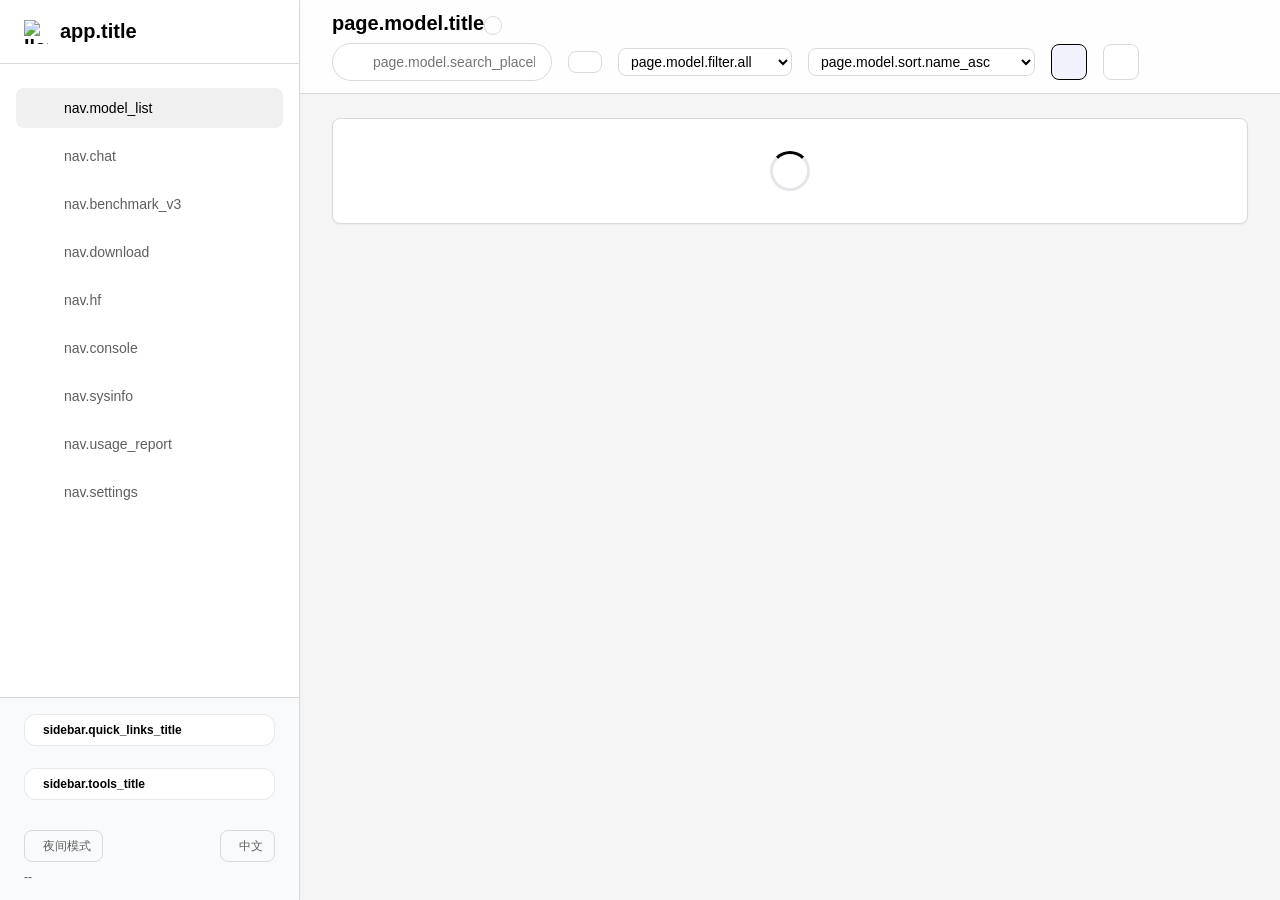
==== commit a9fa7152: "修改：模型列表的标题" ====
--- a/src/main/resources/web/index.html
+++ b/src/main/resources/web/index.html
@@ -2391,55 +2391,54 @@
 
     <!-- Main Content -->
     <main class="main-area" id="main-model-list">
+        <div class="top-bar">
+            <h1 class="page-title"><span data-i18n="page.model.title">page.model.title</span> <span id="modelCountBadge" class="model-count-badge"></span></h1>
+            <div class="top-actions">
+                <div class="search-box" style="flex-shrink:0; width: 220px;">
+                    <i class="fas fa-search search-icon"></i>
+                    <input type="text" id="modelSearchInput" class="search-input"
+                        placeholder="page.model.search_placeholder" data-i18n="page.model.search_placeholder"
+                        data-i18n-attr="placeholder">
+                </div>
+                <button class="btn btn-secondary" onclick="refreshModels()" title="common.refresh"
+                    data-i18n="common.refresh" data-i18n-attr="title" style="flex-shrink:0;">
+                    <i class="fas fa-sync-alt"></i>
+                </button>
+                <select id="modelNodeFilter" class="form-control"
+                    style="padding: 4px 8px; width: auto; font-size: 0.875rem;"
+                    onchange="sortAndRenderModels()">
+                    <option value="all" data-i18n="page.model.filter.all">page.model.filter.all</option>
+                    <option value="local" data-i18n="page.model.filter.local">page.model.filter.local</option>
+                </select>
+                <select id="modelSortSelect" class="form-control"
+                    style="padding: 4px 8px; width: auto; font-size: 0.875rem;"
+                    onchange="sortAndRenderModels()">
+                    <option value="name_asc" data-i18n="page.model.sort.name_asc">page.model.sort.name_asc
+                    </option>
+                    <option value="name_desc" data-i18n="page.model.sort.name_desc">page.model.sort.name_desc
+                    </option>
+                    <option value="size_asc" data-i18n="page.model.sort.size_asc">page.model.sort.size_asc
+                    </option>
+                    <option value="size_desc" data-i18n="page.model.sort.size_desc">page.model.sort.size_desc
+                    </option>
+                    <option value="params_asc" data-i18n="page.model.sort.params_asc">page.model.sort.params_asc
+                    </option>
+                    <option value="params_desc" data-i18n="page.model.sort.params_desc">
+                        page.model.sort.params_desc</option>
+                </select>
+                <button id="runningFirstToggle" class="btn-icon active" style="width:36px;height:36px;"
+                    title="page.model.sort.running_first" data-i18n="page.model.sort.running_first" data-i18n-attr="title"
+                    onclick="toggleRunningFirst()">
+                    <i class="fas fa-bolt"></i>
+                </button>
+                <button id="modelViewToggle" class="btn-icon" style="width:36px;height:36px;"
+                    title="Toggle view" onclick="toggleModelView()">
+                    <i class="fas fa-th-large"></i>
+                </button>
+            </div>
+        </div>
         <div class="content-scrollable">
-            <!-- Model List -->
             <div class="model-list-container">
-                <div class="model-list-header">
-                    <h2><span data-i18n="page.model.title">page.model.title</span> <span id="modelCountBadge" class="model-count-badge"></span></h2>
-                    <div class="search-box" style="flex-shrink:0; width: 220px;">
-                        <i class="fas fa-search search-icon"></i>
-                        <input type="text" id="modelSearchInput" class="search-input"
-                            placeholder="page.model.search_placeholder" data-i18n="page.model.search_placeholder"
-                            data-i18n-attr="placeholder">
-                    </div>
-                    <button class="btn btn-secondary" onclick="refreshModels()" title="common.refresh"
-                        data-i18n="common.refresh" data-i18n-attr="title" style="flex-shrink:0;">
-                        <i class="fas fa-sync-alt"></i>
-                    </button>
-                    <div style="margin-left: auto; display: flex; align-items: center; gap: 0.5rem;">
-                        <select id="modelNodeFilter" class="form-control"
-                            style="padding: 4px 8px; width: auto; font-size: 0.875rem;"
-                            onchange="sortAndRenderModels()">
-                            <option value="all" data-i18n="page.model.filter.all">page.model.filter.all</option>
-                            <option value="local" data-i18n="page.model.filter.local">page.model.filter.local</option>
-                        </select>
-                        <select id="modelSortSelect" class="form-control"
-                            style="padding: 4px 8px; width: auto; font-size: 0.875rem;"
-                            onchange="sortAndRenderModels()">
-                            <option value="name_asc" data-i18n="page.model.sort.name_asc">page.model.sort.name_asc
-                            </option>
-                            <option value="name_desc" data-i18n="page.model.sort.name_desc">page.model.sort.name_desc
-                            </option>
-                            <option value="size_asc" data-i18n="page.model.sort.size_asc">page.model.sort.size_asc
-                            </option>
-                            <option value="size_desc" data-i18n="page.model.sort.size_desc">page.model.sort.size_desc
-                            </option>
-                            <option value="params_asc" data-i18n="page.model.sort.params_asc">page.model.sort.params_asc
-                            </option>
-                            <option value="params_desc" data-i18n="page.model.sort.params_desc">
-                                page.model.sort.params_desc</option>
-                        </select>
-                        <button id="runningFirstToggle" class="btn-icon active" style="width:36px;height:36px;"
-                            title="page.model.sort.running_first" data-i18n="page.model.sort.running_first" data-i18n-attr="title"
-                            onclick="toggleRunningFirst()">
-                            <i class="fas fa-bolt"></i>
-                        </button>
-                        <button id="modelViewToggle" class="btn-icon" style="width:36px;height:36px;"
-                            title="Toggle view" onclick="toggleModelView()">
-                            <i class="fas fa-th-large"></i>
-                        </button>
-                    </div>
-                </div>
                 <div id="modelsList">
                     <div class="loading-spinner">
                         <div class="spinner"></div>
--- a/src/main/resources/web/css/index.css
+++ b/src/main/resources/web/css/index.css
@@ -428,6 +428,14 @@
         }
         
         .model-list-header h2 { font-size: 1.125rem; font-weight: 600; color: var(--text-primary); }
+
+        #main-model-list .top-bar {
+            height: auto;
+            min-height: 64px;
+            padding: 0.75rem 2rem;
+            flex-wrap: wrap;
+            gap: 0.5rem;
+        }
 
         .model-count-badge {
             font-size: 0.8rem;
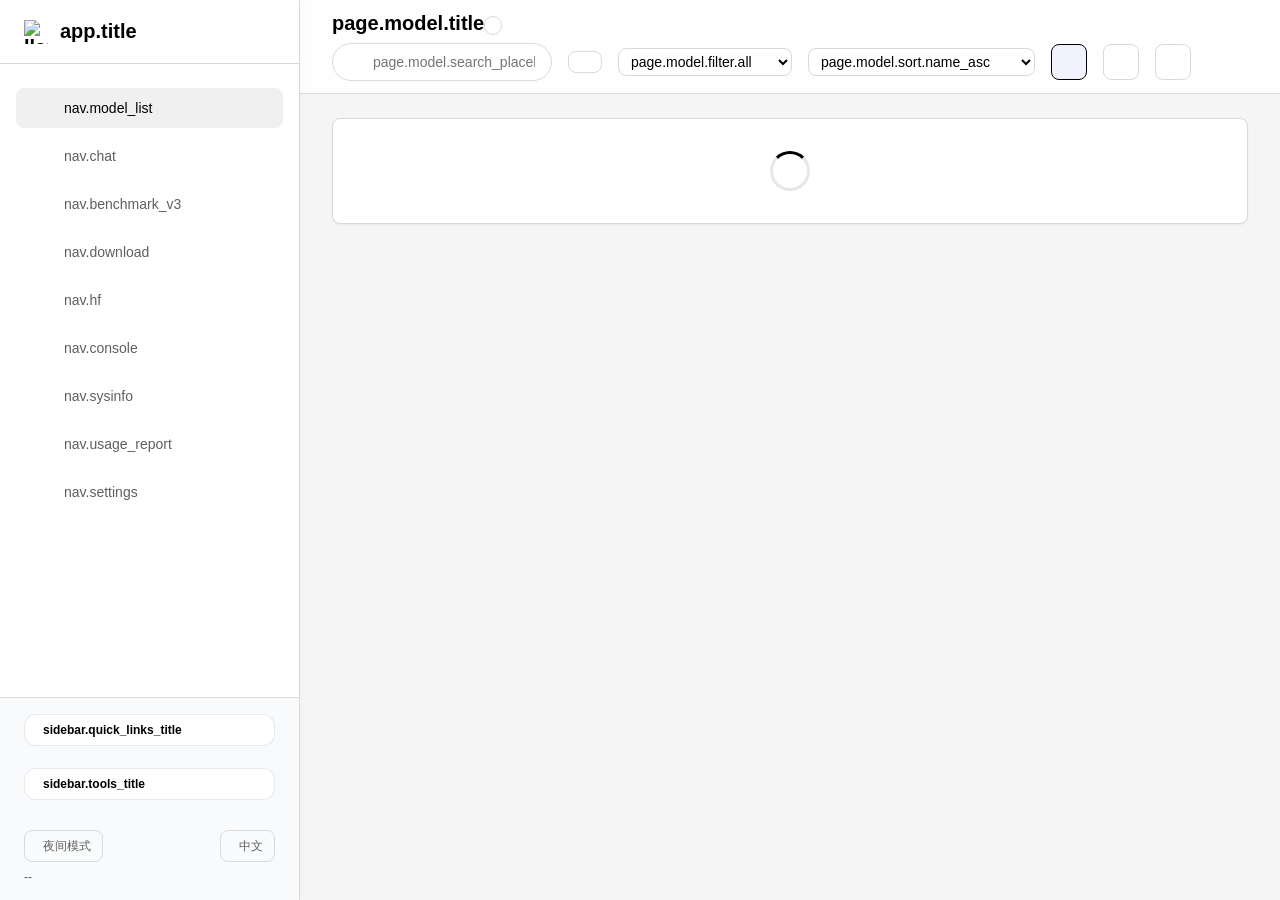
==== commit 970ac5df: "增加：模型列表可以直接筛选已经加载的模型" ====
--- a/src/main/resources/web/index.html
+++ b/src/main/resources/web/index.html
@@ -184,15 +184,99 @@
             margin: 0 18px;
         }
 
-        .console-tab-panel {
+        #consoleTabContainer > .console-tab-panel {
             position: absolute;
-            inset: 0;
+            top: 0;
+            right: 0;
+            bottom: 0;
+            left: 180px;
             overflow: hidden;
             display: none;
         }
 
-        .console-tab-panel.active {
-            display: flex;
+        #consoleTabContainer > .console-tab-panel.active {
+            display: flex;
+        }
+
+        #sysinfoTabContainer > .console-tab-panel {
+            position: absolute;
+            top: 0;
+            right: 0;
+            bottom: 0;
+            left: 0;
+            overflow: hidden;
+            display: none;
+        }
+
+        #sysinfoTabContainer > .console-tab-panel.active {
+            display: flex;
+        }
+
+        /* === Console Model List === */
+        .console-tab-container {
+            display: flex;
+            flex-direction: row;
+        }
+
+        .console-model-list {
+            width: 180px;
+            flex-shrink: 0;
+            display: flex;
+            flex-direction: column;
+            border-right: 2px solid var(--border-color);
+            background: var(--sidebar-bg);
+            overflow: hidden;
+            z-index: 1;
+        }
+
+        .console-model-list-header {
+            padding: 8px 10px;
+            font-size: 11px;
+            font-weight: 700;
+            color: var(--text-secondary);
+            border-bottom: 1px solid var(--border-color);
+            flex-shrink: 0;
+        }
+
+        .console-model-list-items {
+            flex: 1;
+            overflow-y: auto;
+            padding: 4px 0;
+        }
+
+        .console-model-item {
+            padding: 5px 10px;
+            cursor: pointer;
+            transition: background 0.1s;
+            border-left: 3px solid transparent;
+            border-bottom: 1px solid var(--border-color);
+        }
+
+        .console-model-item:hover {
+            background: rgba(99, 102, 241, 0.06);
+        }
+
+        .console-model-item.active {
+            background: rgba(99, 102, 241, 0.12);
+            border-left-color: var(--primary-color);
+        }
+
+        .console-model-item.loaded:not(.active) {
+            border-left-color: #10b981;
+        }
+
+        .console-model-item-name {
+            font-size: 11px;
+            font-weight: 500;
+            color: var(--text-primary);
+            display: block;
+            word-break: break-word;
+            overflow-wrap: break-word;
+            line-height: 1.3;
+        }
+
+        .console-model-item.offline .console-model-item-name {
+            color: var(--text-secondary);
         }
 
         /* === Benchmark V3 Panel === */
@@ -2098,6 +2182,14 @@
         [data-theme="dark"] .tab-btn.active {
             background: rgba(129, 140, 248, 0.14);
             color: #a5b4fc;
+        }
+
+        [data-theme="dark"] .console-model-item:hover {
+            background: rgba(129, 140, 248, 0.06);
+        }
+
+        [data-theme="dark"] .console-model-item.active {
+            background: rgba(129, 140, 248, 0.14);
         }
 
         [data-theme="dark"] #main-benchmark-v3 .result-table th {
@@ -2365,6 +2457,14 @@
                         </span>
                         <i class="fas fa-external-link-alt sidebar-quick-link-ext"></i>
                     </a>
+                    <a class="sidebar-quick-link" href="tools/llama-build.html" target="_blank" rel="noopener noreferrer">
+                        <i class="fas fa-hammer sidebar-quick-link-icon"></i>
+                        <span class="sidebar-quick-link-text">
+                            <span class="sidebar-quick-link-domain">llama.cpp 快捷编译</span>
+                            <span class="sidebar-quick-link-desc" data-i18n="sidebar.tools.build_desc">sidebar.tools.build_desc</span>
+                        </span>
+                        <i class="fas fa-external-link-alt sidebar-quick-link-ext"></i>
+                    </a>
                 </div>
             </div>
             <div
@@ -2430,6 +2530,11 @@
                     title="page.model.sort.running_first" data-i18n="page.model.sort.running_first" data-i18n-attr="title"
                     onclick="toggleRunningFirst()">
                     <i class="fas fa-bolt"></i>
+                </button>
+                <button id="loadedOnlyToggle" class="btn-icon" style="width:36px;height:36px;"
+                    title="page.model.filter.loaded_only" data-i18n="page.model.filter.loaded_only" data-i18n-attr="title"
+                    onclick="toggleLoadedOnly()">
+                    <i class="fas fa-check-circle"></i>
                 </button>
                 <button id="modelViewToggle" class="btn-icon" style="width:36px;height:36px;"
                     title="Toggle view" onclick="toggleModelView()">
@@ -2614,6 +2719,13 @@
                                     </div>
                                     <div class="settings-section-content" id="llamacppSectionContent">
                                         <div class="settings-section-body">
+                                            <div class="settings-node-select-row" style="margin-bottom: 0.75rem; display: flex; align-items: center; gap: 0.5rem;">
+                                                <label class="form-label" style="margin: 0; white-space: nowrap;">节点</label>
+                                                <select class="form-control" id="llamacppNodeSelect" style="width: auto; min-width: 160px;"
+                                                    onchange="loadLlamaCppList()">
+                                                    <option value="local" data-i18n="page.model.filter.local">本机</option>
+                                                </select>
+                                            </div>
                                             <div class="settings-section-stats">
                                                 <span data-i18n="page.settings.server.llamacpp_stats"></span>
                                                 <strong id="llamacppCountSettings">0</strong>
@@ -2657,6 +2769,13 @@
                                     </div>
                                     <div class="settings-section-content" id="modelPathSectionContent">
                                         <div class="settings-section-body">
+                                            <div class="settings-node-select-row" style="margin-bottom: 0.75rem; display: flex; align-items: center; gap: 0.5rem;">
+                                                <label class="form-label" style="margin: 0; white-space: nowrap;">节点</label>
+                                                <select class="form-control" id="modelPathNodeSelect" style="width: auto; min-width: 160px;"
+                                                    onchange="loadModelPathList()">
+                                                    <option value="local" data-i18n="page.model.filter.local">本机</option>
+                                                </select>
+                                            </div>
                                             <div class="settings-section-stats">
                                                 <span data-i18n="page.settings.server.modelpath_stats"></span>
                                                 <strong id="modelPathCountSettings">0</strong>
@@ -2699,6 +2818,13 @@
                                     </div>
                                     <div class="settings-section-content" id="proxySectionContent">
                                         <div class="settings-section-body">
+                                            <div class="settings-node-select-row" style="margin-bottom: 0.75rem; display: flex; align-items: center; gap: 0.5rem;">
+                                                <label class="form-label" style="margin: 0; white-space: nowrap;">节点</label>
+                                                <select class="form-control" id="proxyNodeSelect" style="width: auto; min-width: 160px;"
+                                                    onchange="loadProxyConfig()">
+                                                    <option value="local" data-i18n="page.model.filter.local">本机</option>
+                                                </select>
+                                            </div>
                                             <small class="form-text"
                                                 data-i18n="page.settings.server.proxy_section_desc">
                                                 配置 HTTP 代理，用于访问 HuggingFace 等外部服务。
@@ -3419,6 +3545,10 @@
                 <button class="btn btn-secondary" id="refreshSysInfoBtn" onclick="refreshSysInfoAll()"
                     title="common.refresh" data-i18n="common.refresh" data-i18n-attr="title">
                     <i class="fas fa-sync-alt"></i>
+                </button>
+                <button class="btn btn-secondary" id="autoRefreshSysInfoBtn" onclick="toggleSysInfoAutoRefresh()"
+                    title="Auto refresh 1s" style="font-size:12px; padding:4px 10px;">
+                    <i class="fas fa-sync-alt"></i> <span>1s</span>
                 </button>
                 <div id="sysinfoStatusText" style="font-size:12px; color:var(--text-secondary); margin-left:auto;">
                 </div>
@@ -3580,6 +3710,14 @@
                 data-i18n="page.console.tab_local">page.console.tab_local</button>
         </div>
         <div class="console-tab-container" id="consoleTabContainer">
+            <div class="console-model-list" id="consoleModelList">
+                <div class="console-model-list-header" data-i18n="page.console.model_list">模型列表</div>
+                <div class="console-model-list-items" id="consoleModelListItems">
+                    <div class="console-model-item active" data-filter="" data-node-id="local">
+                        <span class="console-model-item-name" data-i18n="modal.console.all_logs">All Logs</span>
+                    </div>
+                </div>
+            </div>
             <div class="console-tab-panel active" data-panel="local">
                 <div id="logContainer"
                     style="width:100%; height:100%; overflow:auto; padding:16px; font-family:'Menlo', 'Monaco', 'Courier New', monospace; background:#0f172a; color:#e5e7eb; font-size: 0.875rem;">
@@ -3865,7 +4003,7 @@
                     <div class="dir-browse-input-row">
                         <input class="form-control" id="addLlamaCppPathInput" placeholder="/path/to/llama.cpp">
                         <button class="btn btn-secondary btn-sm dir-browse-btn" type="button"
-                            onclick="openDirectoryBrowser('addLlamaCppPathInput')" data-i18n="common.browse"
+                            onclick="openDirectoryBrowser('addLlamaCppPathInput', document.getElementById('llamacppNodeSelect').value)" data-i18n="common.browse"
                             data-i18n-attr="title" title="common.browse">
                             <i class="fas fa-folder-open"></i>
                         </button>
@@ -4015,6 +4153,31 @@
                                     data-i18n="modal.model_action.auto_load.desc">modal.model_action.auto_load.desc</small>
                             </div>
 
+                            <div class="form-group" id="autoUnloadGroup">
+                                <label class="form-label" style="display:flex;align-items:center;gap:8px;cursor:pointer;">
+                                    <input class="form-check-input" type="checkbox" id="autoUnloadToggle">
+                                    <span data-i18n="modal.model_action.auto_unload.title">modal.model_action.auto_unload.title</span>
+                                    <i class="fas fa-circle-question param-desc-trigger"
+                                        style="font-size:11px;color:#8fa7c0;cursor:pointer;"
+                                        data-i18n="modal.model_action.auto_unload.help_title" data-i18n-attr="title"
+                                        title="..."
+                                        data-param-name="modal.model_action.auto_unload.help_title"
+                                        data-param-flag=""
+                                        data-param-desc="modal.model_action.auto_unload.help_desc"></i>
+                                </label>
+                                <small class="form-text"
+                                    data-i18n="modal.model_action.auto_unload.desc">modal.model_action.auto_unload.desc</small>
+                                <div id="autoUnloadTimeoutRow" style="display:none;margin-top:6px;align-items:center;gap:8px;">
+                                    <input type="number" class="form-control" id="autoUnloadTimeoutInput"
+                                        min="1" step="1" value="30"
+                                        style="width:100px;padding:4px 8px;font-size:13px;"
+                                        data-i18n-attr-placeholder="modal.model_action.auto_unload.timeout_placeholder"
+                                        placeholder="分钟">
+                                    <span style="font-size:12px;color:var(--text-secondary);"
+                                        data-i18n="modal.model_action.auto_unload.timeout_unit">分钟</span>
+                                </div>
+                            </div>
+
                             <div class="form-group" id="enableVisionGroup" style="display:none;">
                                 <label class="form-label"
                                     data-i18n="modal.model_action.vision.title">modal.model_action.vision.title</label>
@@ -4110,7 +4273,7 @@
                     <div class="dir-browse-input-row">
                         <input class="form-control" id="addModelPathInput" placeholder="/path/to/models">
                         <button class="btn btn-secondary btn-sm dir-browse-btn" type="button"
-                            onclick="openDirectoryBrowser('addModelPathInput')" data-i18n="common.browse"
+                            onclick="openDirectoryBrowser('addModelPathInput', document.getElementById('modelPathNodeSelect').value)" data-i18n="common.browse"
                             data-i18n-attr="title" title="common.browse">
                             <i class="fas fa-folder-open"></i>
                         </button>
@@ -4447,6 +4610,7 @@
             updateChatCompletionLinkForDevice();
             applyModelView();
             applyRunningFirstUI();
+            applyLoadedOnlyUI();
         });
 
         window.addEventListener('i18n:ready', function (e) {
@@ -4571,7 +4735,7 @@
             return [];
         }
 
-        function openDirectoryBrowser(targetInputId) {
+        function openDirectoryBrowser(targetInputId, nodeId) {
             const el = document.getElementById(targetInputId);
             if (!el) return;
             ensureDirectoryBrowserModal();
@@ -4594,7 +4758,7 @@
                 truncated: false,
                 extensions: '',
                 filter: null,
-                nodeId: null
+                nodeId: nodeId || null
             };
             directoryBrowserSetConfirmState();
             directoryBrowserLoad(current || null, { roots: false });
@@ -6007,6 +6171,7 @@
             document.getElementById('main-benchmark-v3').style.display = 'none';
             document.getElementById('main-usage-report').style.display = 'none';
             document.getElementById('main-sysinfo').style.display = 'none';
+            stopSysInfoAutoRefresh();
             //stopConsoleAuto();
             //refreshModels();
             // 更新导航项高亮
@@ -6058,6 +6223,7 @@
             document.getElementById('main-benchmark-v3').style.display = 'none';
             document.getElementById('main-usage-report').style.display = 'none';
             document.getElementById('main-sysinfo').style.display = 'none';
+            stopSysInfoAutoRefresh();
 
             if (window.DownloadManager && typeof window.DownloadManager.start === 'function') {
                 window.DownloadManager.start();
@@ -6079,6 +6245,7 @@
             document.getElementById('main-benchmark-v3').style.display = 'none';
             document.getElementById('main-usage-report').style.display = 'none';
             document.getElementById('main-sysinfo').style.display = 'none';
+            stopSysInfoAutoRefresh();
             openConsoleModal();
             const navItems = document.querySelectorAll('.sidebar-nav .nav-item');
             navItems.forEach(item => item.classList.remove('active'));
@@ -6096,6 +6263,7 @@
             document.getElementById('main-benchmark-v3').style.display = 'none';
             document.getElementById('main-usage-report').style.display = 'none';
             document.getElementById('main-sysinfo').style.display = 'none';
+            stopSysInfoAutoRefresh();
             //stopConsoleAuto();
             const navItems = document.querySelectorAll('.sidebar-nav .nav-item');
             navItems.forEach(item => item.classList.remove('active'));
@@ -6114,6 +6282,7 @@
             document.getElementById('main-benchmark-v3').style.display = 'none';
             document.getElementById('main-usage-report').style.display = 'none';
             document.getElementById('main-sysinfo').style.display = 'none';
+            stopSysInfoAutoRefresh();
             //stopConsoleAuto();
             const main = document.getElementById('main-settings');
             if (main) main.style.display = '';
@@ -6137,6 +6306,7 @@
             document.getElementById('main-console').style.display = 'none';
             document.getElementById('main-usage-report').style.display = 'none';
             document.getElementById('main-sysinfo').style.display = 'none';
+            stopSysInfoAutoRefresh();
             document.getElementById('main-benchmark-v3').style.display = '';
             //stopConsoleAuto();
             const navItems = document.querySelectorAll('.sidebar-nav .nav-item');
@@ -6173,13 +6343,17 @@
             return parts.join(' ') || '0m';
         }
 
+        var sysinfoFetching = {};
+
         function fetchSysInfo(nodeId) {
             var id = nodeId || '';
+            if (sysinfoFetching[id]) return;
+            sysinfoFetching[id] = true;
             var suffix = id ? '-' + id : '';
             var statusEl = document.getElementById('sysinfoStatusText' + suffix);
             var statsEl = document.getElementById('ffStats' + suffix);
             var gridEl = document.getElementById('ffGrid' + suffix);
-            if (statusEl) statusEl.textContent = t('page.sysinfo.status.loading');
+            if (statusEl && !sysinfoAutoRefreshOn) statusEl.textContent = t('page.sysinfo.status.loading');
             var url = '/api/sys/sysinfo';
             if (nodeId) url += '?nodeId=' + encodeURIComponent(nodeId);
             fetch(url)
@@ -6228,10 +6402,12 @@
 
                     if (statusEl) statusEl.textContent = t('page.sysinfo.status.updated', '已更新 \u00b7 ') + timestamp;
                 })
-
                 .catch(e => {
                     if (statusEl) statusEl.textContent = t('page.sysinfo.status.load_failed', '加载失败');
                     if (gridEl) gridEl.innerHTML = '<div class="ff-error">错误: ' + escapeHtml(e.message) + '</div>';
+                })
+                .finally(function () {
+                    sysinfoFetching[id] = false;
                 });
         }
 
@@ -6363,6 +6539,45 @@
             fetchSysInfo(nodeId);
         }
 
+        var sysinfoRefreshTimer = null;
+        var sysinfoAutoRefreshOn = false;
+
+        function startSysInfoAutoRefresh() {
+            if (sysinfoRefreshTimer) return;
+            sysinfoRefreshTimer = setInterval(function () {
+                refreshSysInfoAll();
+            }, 1000);
+        }
+
+        function stopSysInfoAutoRefresh() {
+            if (sysinfoRefreshTimer) {
+                clearInterval(sysinfoRefreshTimer);
+                sysinfoRefreshTimer = null;
+            }
+            sysinfoAutoRefreshOn = false;
+            var btn = document.getElementById('autoRefreshSysInfoBtn');
+            if (btn) {
+                btn.classList.remove('active');
+                var icon = btn.querySelector('i');
+                if (icon) icon.classList.remove('fa-spin');
+            }
+        }
+
+        function toggleSysInfoAutoRefresh() {
+            if (sysinfoAutoRefreshOn) {
+                stopSysInfoAutoRefresh();
+            } else {
+                sysinfoAutoRefreshOn = true;
+                startSysInfoAutoRefresh();
+                var btn = document.getElementById('autoRefreshSysInfoBtn');
+                if (btn) {
+                    btn.classList.add('active');
+                    var icon = btn.querySelector('i');
+                    if (icon) icon.classList.add('fa-spin');
+                }
+            }
+        }
+
         function initSysInfoTabs() {
             var tabBar = document.getElementById('sysinfoTabs');
             var container = document.getElementById('sysinfoTabContainer');
@@ -6425,6 +6640,9 @@
             navItems.forEach(item => item.classList.remove('active'));
             var nav = document.getElementById('nav-sysinfo');
             if (nav) nav.classList.add('active');
+            if (!sysinfoAutoRefreshOn) {
+                toggleSysInfoAutoRefresh();
+            }
         }
 
         function showUsageReport() {
@@ -6437,6 +6655,7 @@
             document.getElementById('main-benchmark-v3').style.display = 'none';
             document.getElementById('main-usage-report').style.display = '';
             document.getElementById('main-sysinfo').style.display = 'none';
+            stopSysInfoAutoRefresh();
             //stopConsoleAuto();
             const navItems = document.querySelectorAll('.sidebar-nav .nav-item');
             navItems.forEach(item => item.classList.remove('active'));
--- a/src/main/resources/web/css/index.css
+++ b/src/main/resources/web/css/index.css
@@ -3611,7 +3611,7 @@
         .node-card-header {
             display: grid;
             grid-template-columns: auto minmax(0, 1fr) auto;
-            align-items: start;
+            align-items: center;
             gap: 0.65rem;
         }
         .node-card-title-group {
